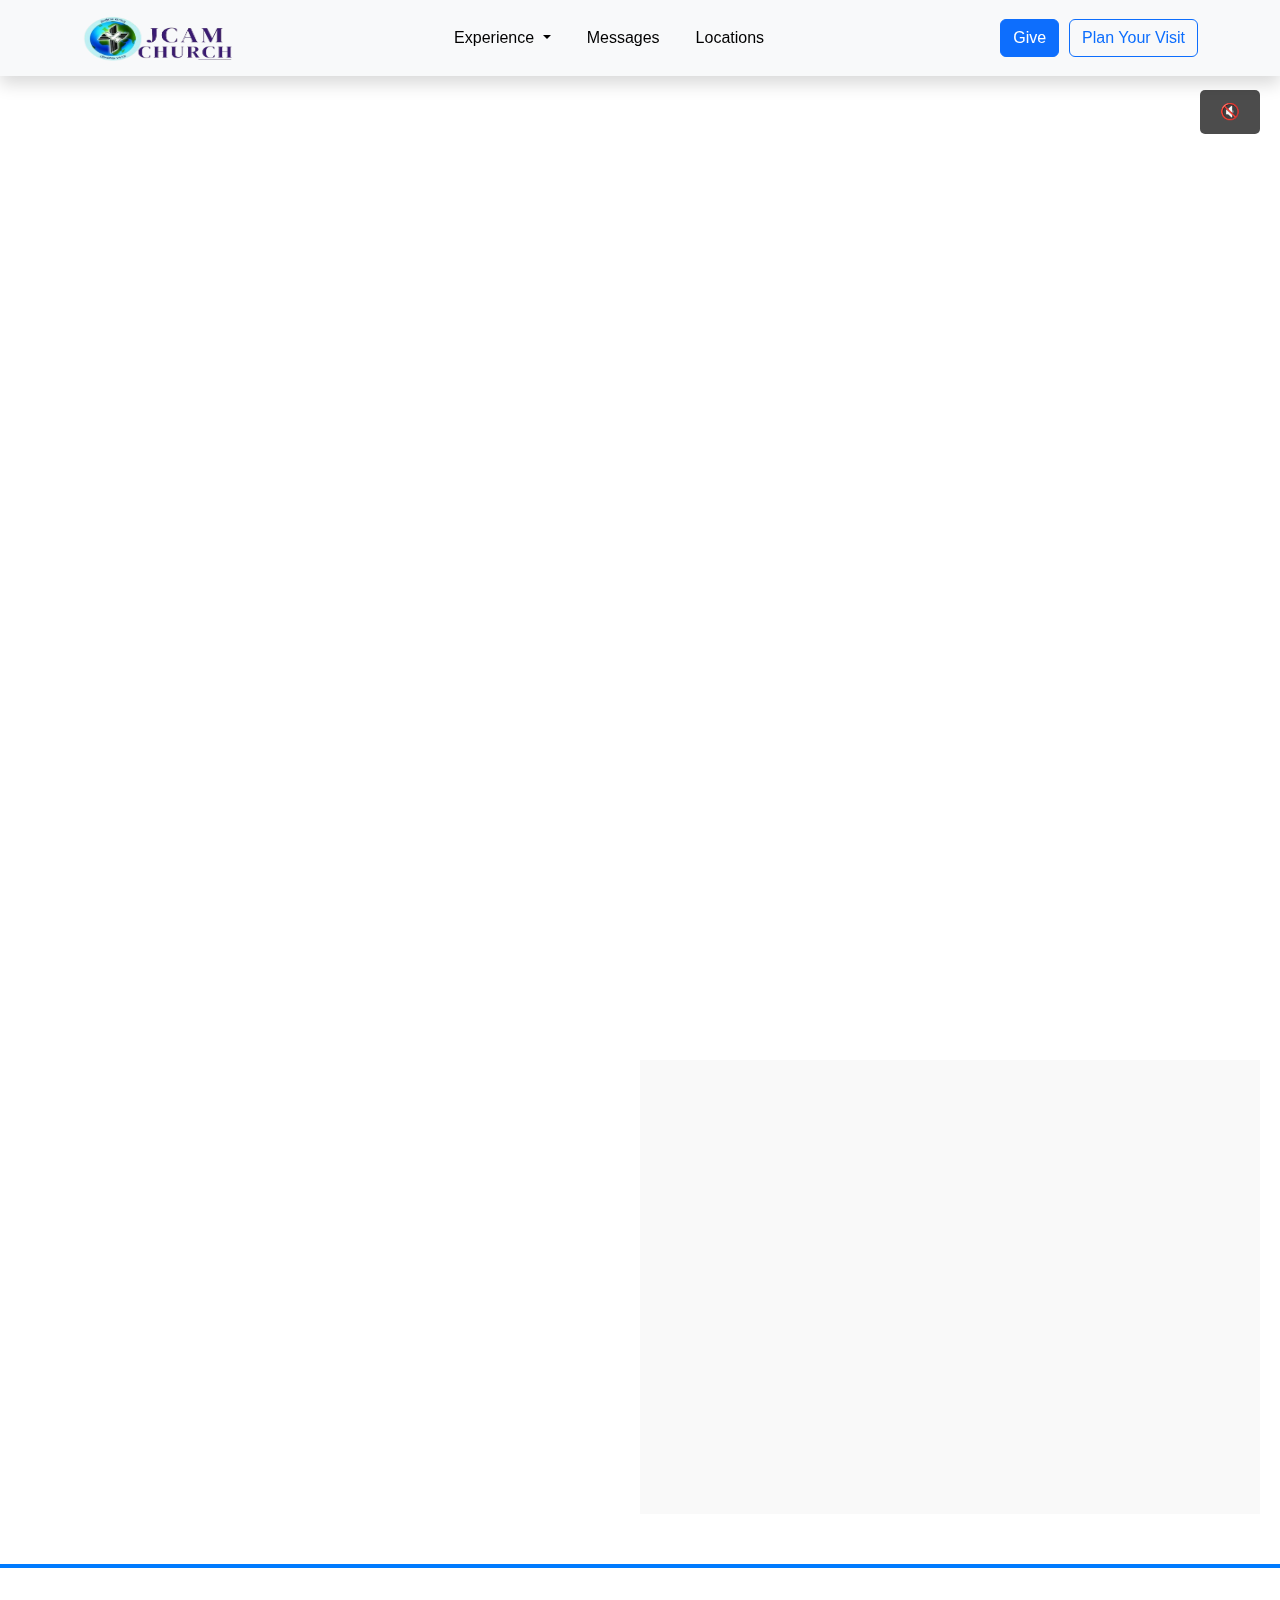
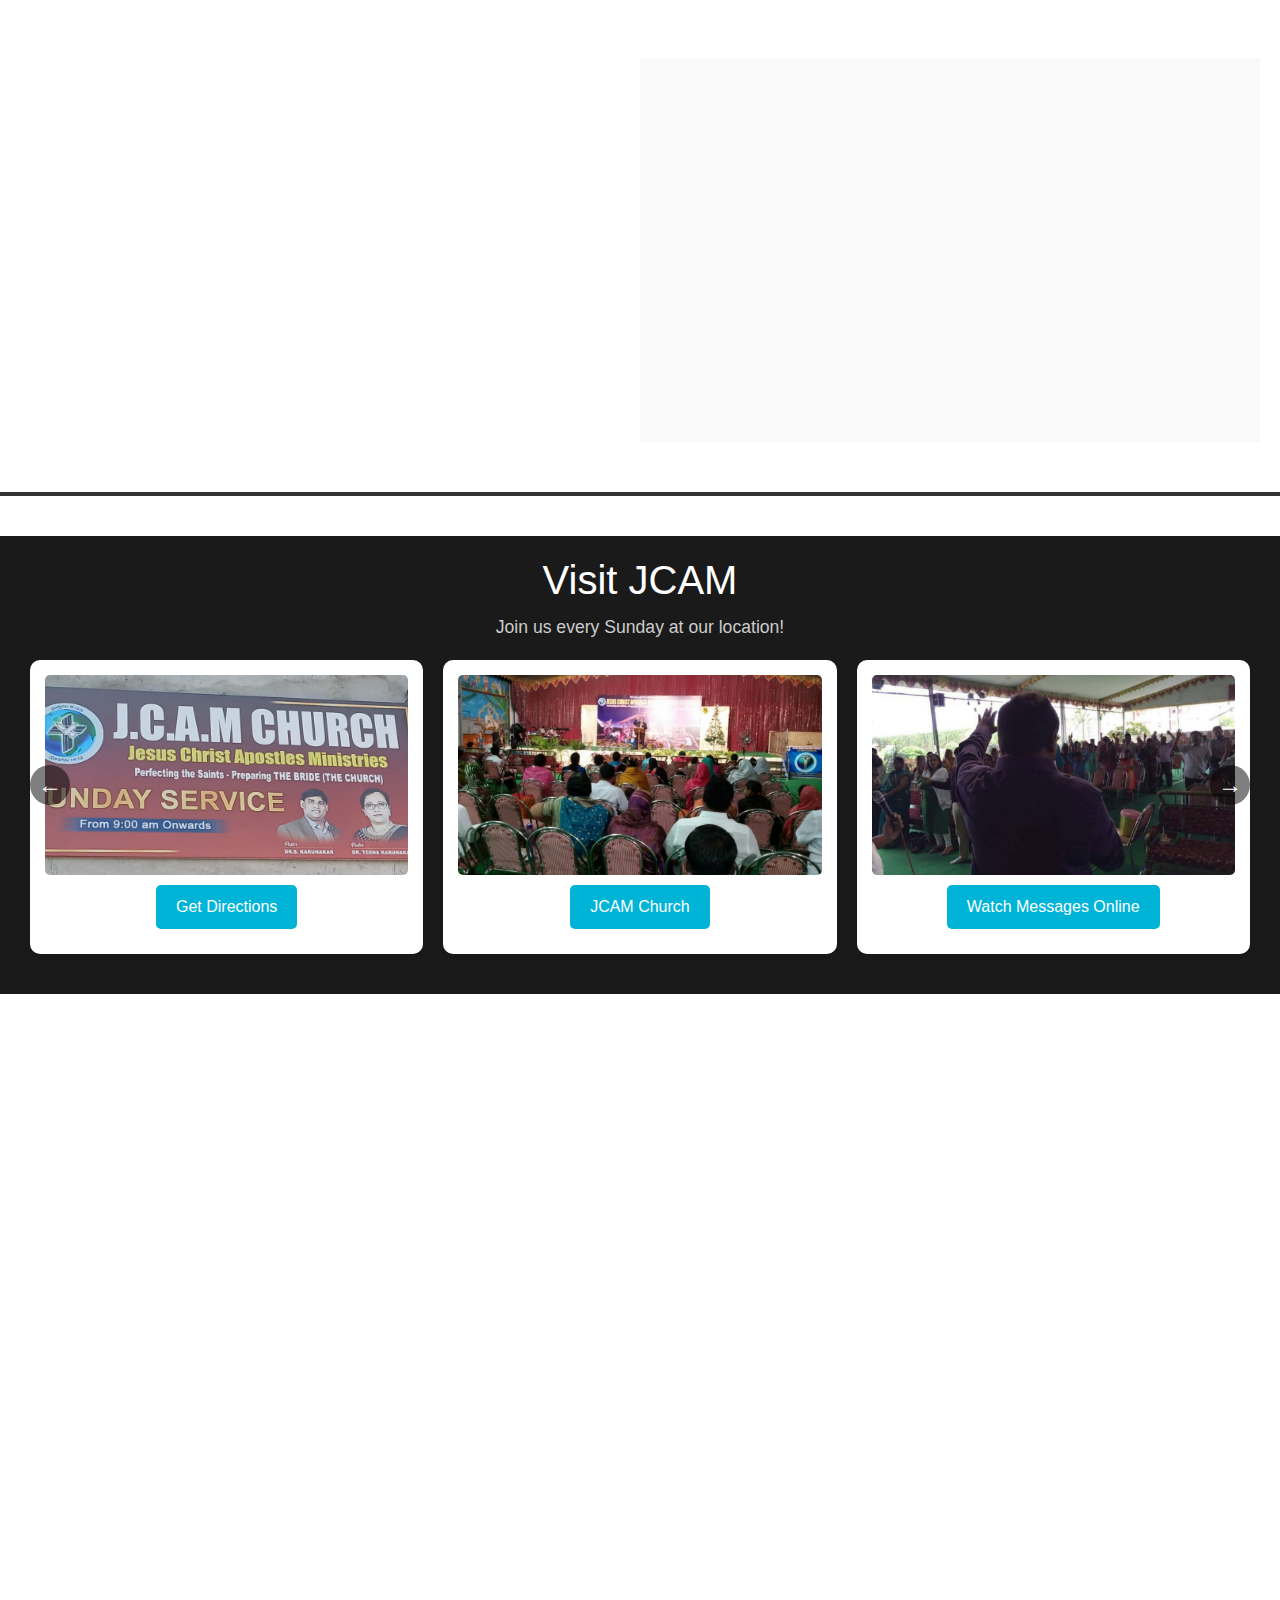
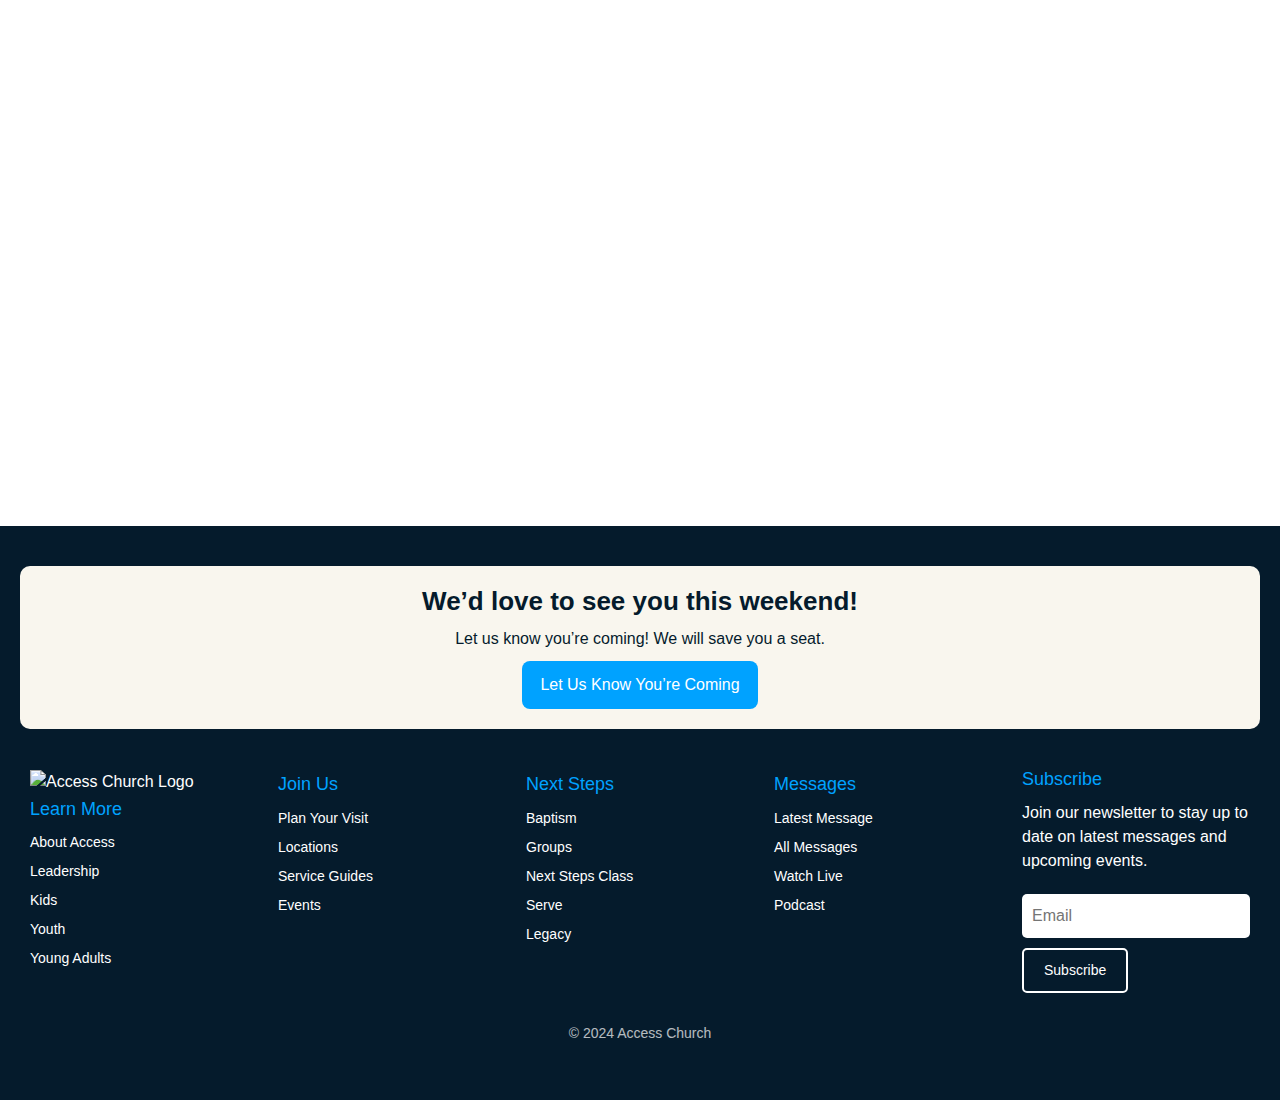
==== index.html @ 09656088 "..." ====
<!DOCTYPE html>
<html lang="en">

<head>
    <meta charset="UTF-8">
    <meta name="viewport" content="width=device-width, initial-scale=1.0">
    <title>JCAM CHURCH</title>
    <link rel="stylesheet" href="./index.css">
    <link href="https://cdn.jsdelivr.net/npm/bootstrap@5.3.0/dist/css/bootstrap.min.css" rel="stylesheet">

</head>

<body>
    <nav class="navbar navbar-expand-lg bg-light shadow fixed-top">
        <div class="container">
            <a class="navbar-brand" href="./index.html">
                <img src="./images/JCAM_CHURCH_ TRANSPARENT .png" alt="Logo">
            </a>
            <button class="navbar-toggler" type="button" data-bs-toggle="collapse" data-bs-target="#navbarNav"
                aria-controls="navbarNav" aria-expanded="false" aria-label="Toggle navigation">
                <span class="navbar-toggler-icon"></span>
            </button>
            <div class="collapse navbar-collapse" id="navbarNav">
                <ul class="navbar-nav mx-auto">
                    <li class="nav-item dropdown">
                        <a class="nav-link dropdown-toggle" href="#" id="experienceDropdown" role="button"
                            data-bs-toggle="dropdown" aria-expanded="false">
                            Experience
                        </a>
                        <ul class="dropdown-menu" aria-labelledby="experienceDropdown">
                            <li><a class="dropdown-item" href="./about.html">About</a></li>
                            <li><a class="dropdown-item" href="./what_to_expect.html">What to Except</a></li>
                            <li><a class="dropdown-item" href="./contact.html">Contact</a></li>
                            <li><a class="dropdown-item" href="./leadership.html">Leadership</a></li>
                        </ul>
                    </li>
                    <li class="nav-item">
                        <a class="nav-link" href="./messages.html">Messages</a>
                    </li>
                    <li class="nav-item">
                        <a class="nav-link" href="./locations.html">Locations</a>
                    </li>
                </ul>
                <div class="navbar-buttons d-flex">
                    <a href="#" class="btn btn-primary">Give</a>
                    <a href="./plan_to_visit.html" class="btn btn-outline-primary">Plan Your Visit</a>
                </div>
            </div>
        </div>
    </nav>





    <!-- Banner Section -->
    <!-- <header class="banner">
        <video autoplay muted loop id="background-video">
            <source src="./images/header.mp4" type="video/mp4">
            Your browser does not support the video tag.
        </video>
        <div class="banner-content">
            <h3>WELCOME TO ACCESS CHURCH</h3>
            <h1>A Church That Feels Like Home</h1>
        </div>
    </header> -->

    <header class="banner">
        <video autoplay muted loop id="background-video-large">
            <source src="./images/header.mp4" type="video/mp4">
            Your browser does not support the video tag.
        </video>

        <video autoplay muted loop id="background-video-small">
            <source src="./images/Easter.mp4" type="video/mp4">
            Your browser does not support the video tag.
        </video>

        <button id="mute-toggle">🔇</button>
    </header>

    <script>
        const videoLarge = document.getElementById('background-video-large');
        const videoSmall = document.getElementById('background-video-small');
        const muteToggleBtn = document.getElementById('mute-toggle');

        muteToggleBtn.addEventListener('click', () => {
            const isMuted = videoLarge.muted && videoSmall.muted;
            videoLarge.muted = !isMuted;
            videoSmall.muted = !isMuted;
            muteToggleBtn.textContent = isMuted ? '🔊' : '🔇';
        });
    </script>






    <section class="video-section">

        <div class="image-wrapper">
            <section class="reveal-left">
                <img src="./images/jcam 1.jpg" alt="Church Community">
            </section>
        </div>


        <div class="text-wrapper">
            <section class="reveal-top">
                <h2 style="color:#3a1a70;">Step Closer to Jesus</h2>
                <p>JCAM Church is a faith-driven community dedicated to spreading the love and teachings of Jesus
                    Christ. We
                    are a congregation of believers who come together in worship, prayer, and service, striving to make
                    a
                    meaningful impact in the lives of individuals and communities. <br> <br>

                    At JCAM, we offer a place of refuge, spiritual growth, and fellowship for all who seek God’s
                    presence.
                    Through our worship services, outreach programs, and ministry activities, we aim to strengthen
                    faith,
                    foster unity, and uplift those in need.</p>
                <a href="https://forms.gle/ZKUQ8GowsKXVprHs7"><button class="watch-btn"> Join Now</button></a>
            </section>
        </div>

    </section>

    <section class="video-section alternate">
        <div class="text-wrapper">
            <section class="reveal-bottom">   
                <h2 style="color:#3a1a70;">Grow in Faith Together at JCAM Church</h2>
                <p>oin us at JCAM Church, where we come together as a community to grow in faith, experience God’s love, and walk in His purpose. Through worship, prayer, and fellowship, we strengthen our relationship with Jesus Christ and support one another on our spiritual journey.

                    Be part of a faith-filled family. Let’s grow in Christ together!</p>


                <button class="watch-btn"><a href="https://youtu.be/_iiOuDVkZNI?si=Q4k-XThsrtsvonMu"
                        style="color: white; text-decoration:none;">Watch Now</a></button>
            </section>
        </div>
        <div class="video-wrapper">
            <section class="reveal-top">
                <video id="background-video" autoplay muted loop playsinline>
                    <source src="./images/video2.mp4" type="video/mp4">
                    Your browser does not support the video tag.
                </video>

                <button id="muted-toggle">
                    <span id="muted-icon">🔇</span>
                </button>
            </section>
        </div>

    </section>
    <script>
        document.getElementById("muted-toggle").addEventListener("click", function () {
            const video = document.getElementById("background-video");
            const mutedIcon = document.getElementById("muted-icon");

            if (video.muted) {
                video.muted = false;
                mutedIcon.textContent = '🔊';  // Unmute icon
            } else {
                video.muted = true;
                mutedIcon.textContent = '🔇';  // Mute icon
            }
        });
    </script>



    <div class="church-slider">
        <div class="church-wrapper">
            <h1 class="church-title">Visit JCAM</h1>
            <p class="church-description">Join us every Sunday at our location!</p>
            <div class="church-carousel">
                <div class="church-carousel-track">
                    <div class="church-card">
                        <img src="./images/img1.jpg" alt="North Lakeland Location">
                        <button class="church-button"> <a href="https://g.co/kgs/diBuf1r"
                                style="color: white; text-decoration:none;">Get Directions</a></button>
                    </div>
                    <div class="church-card">
                        <img src="./images/img2.jpg" alt="Bartow Location">
                        <button class="church-button">JCAM Church</button>
                    </div>
                    <div class="church-card">
                        <img src="./images/img3.jpg " alt="Online Services">
                        <button class="church-button">Watch Messages Online</button>
                    </div>
                    <div class="church-card">
                        <img src="./images/img4.jpg" alt="North Lakeland Location">
                        <button class="church-button"><a href="https://g.co/kgs/diBuf1r"
                                style="color: white; text-decoration:none;">Get Directions</a></button>
                    </div>
                </div>
                <button class="church-prev-btn">←</button>
                <button class="church-next-btn">→</button>
            </div>
        </div>
    </div>



    <script>
        document.addEventListener('DOMContentLoaded', () => {
            const track = document.querySelector('.church-carousel-track');
            const cards = document.querySelectorAll('.church-card');
            const prevBtn = document.querySelector('.church-prev-btn');
            const nextBtn = document.querySelector('.church-next-btn');
            let currentIndex = 0;
            let cardWidth = cards[0].offsetWidth + 20; // Including gap

            function updateCarousel() {
                const visibleCards = getVisibleCards();
                const maxIndex = cards.length - visibleCards;
                currentIndex = Math.max(0, Math.min(currentIndex, maxIndex));
                track.style.transform = `translateX(-${currentIndex * cardWidth}px)`;
            }

            function getVisibleCards() {
                if (window.innerWidth <= 768) return 1;
                if (window.innerWidth <= 1024) return 2;
                return 3;
            }

            function updateCardWidth() {
                cardWidth = cards[0].offsetWidth + 20; // Recalculate width on resize, including gap
                updateCarousel();
            }

            prevBtn.addEventListener('click', () => {
                currentIndex--;
                updateCarousel();
            });

            nextBtn.addEventListener('click', () => {
                currentIndex++;
                updateCarousel();
            });

            // Update card width and carousel on resize
            window.addEventListener('resize', () => {
                updateCardWidth();
            });

            // Initial setup
            updateCardWidth();
        });
    </script>




    <div class="container my-5">
        <div class="row g-4">

            <!-- Large Image (Spans 2 rows) -->

            <div class="col-md-6">
                <section class="reveal-bottom"> 
                <div class="custom-card" style="height: 500px;">
                    <img src="./images/water-baptism.jpg" alt="Baptism" class="custom-img">
                    <div class="overlay">
                        <h2>Water Baptism</h2>
                        <p>Celebrate your commitment!</p>
                        <!-- <button>Get Baptized →</button> -->
                    </div>
                </div>
                </section>  
            </div>

            <!-- Right side (2 stacked images) -->
            <div class="col-md-6">
                <section class="reveal-bottom"> 
                <div class="custom-card" style="height: 245px;">
                    <img src="./images/group.avif" alt="Group Meeting" class="custom-img">
                    <div class="overlay">
                        <!-- <h2>Join A Group</h2> -->
                        <p>Life is better together.</p>
                        <!-- <button>Find Your Group →</button> -->
                    </div>
                </div>
                </section>
                <section class="reveal-top"> 
                <div class="custom-card mt-3" style="height: 245px;">
                    <img src="./images/team.avif" alt="Team Access" class="custom-img">
                    <div class="overlay">
                        <h2>Team Access</h2>
                        <p>Find a place to serve.</p>
                        <!-- <button>Join Team Access →</button> -->
                    </div>
                </div>
                </section>
            </div>

            <!-- Left Side (Stacked Images) -->
            <div class="col-md-6">
                <section class="reveal-left"> 
                <div class="custom-card" style="height: 245px;">
                    <img src="./images/community.jpg" alt="Community Event" class="custom-img">
                    <div class="overlay">
                        <h2>Community Events</h2>
                        <p>Get involved in your city.</p>
                        <!-- <button>Explore Events →</button> -->
                    </div>
                </div>
                </section>
                <section class="reveal-top"> 
                <div class="custom-card mt-3" style="height: 245px;">
                    <video class="custom-video" autoplay>
                        <source src="./images/live.mp4" type="video/mp4">
                        Your browser does not support videos.
                    </video>
                    <div class="overlay">
                        <h2>Watch Live</h2>
                        <p>Join us for a live experience.</p>
                        <!-- <button>Watch Now →</button> -->
                    </div>
                </div>
                </section>
            </div>

            <!-- Large Image (Spans 2 rows) -->
            <div class="col-md-6">
                <section class="reveal-bottom"> 
                <div class="custom-card" style="height: 500px;">
                    <img src="./images/gathering.avif" alt="Special Gathering" class="custom-img">
                    <div class="overlay">
                        <h2>Special Gathering</h2>
                        <p>Be a part of something great.</p>
                        <!-- <button>Learn More →</button> -->
                    </div>
                </div>
                </section>
            </div>
        </div>
    </div>





    <footer class="custom-footer">
        <div class="custom-invite">
            <h2>We’d love to see you this weekend!</h2>
            <p>Let us know you’re coming! We will save you a seat.</p>
            <button class="custom-invite-btn">Let Us Know You’re Coming</button>
        </div>

        <div class="custom-footer-content">
            <div class="custom-footer-column">
                <div class="custom-footer-logo">
                    <img src="your-logo.png" alt="Access Church Logo">
                </div>
                <ul>
                    <li>
                        <h4>Learn More</h4>
                    </li>
                    <li><a href="#">About Access</a></li>
                    <li><a href="#">Leadership</a></li>
                    <li><a href="#">Kids</a></li>
                    <li><a href="#">Youth</a></li>
                    <li><a href="#">Young Adults</a></li>
                </ul>
            </div>

            <div class="custom-footer-column">
                <ul>
                    <li>
                        <h4>Join Us</h4>
                    </li>
                    <li><a href="">Plan Your Visit</a></li>
                    <li><a href="#">Locations</a></li>
                    <li><a href="#">Service Guides</a></li>
                    <li><a href="#">Events</a></li>
                </ul>
            </div>

            <div class="custom-footer-column">
                <ul>
                    <li>
                        <h4>Next Steps</h4>
                    </li>
                    <li><a href="#">Baptism</a></li>
                    <li><a href="#">Groups</a></li>
                    <li><a href="#">Next Steps Class</a></li>
                    <li><a href="#">Serve</a></li>
                    <li><a href="#">Legacy</a></li>
                </ul>
            </div>

            <div class="custom-footer-column">
                <ul>
                    <li>
                        <h4>Messages</h4>
                    </li>
                    <li><a href="#">Latest Message</a></li>
                    <li><a href="#">All Messages</a></li>
                    <li><a href="#">Watch Live</a></li>
                    <li><a href="#">Podcast</a></li>
                </ul>
            </div>

            <div class="custom-footer-column">
                <h4>Subscribe</h4>
                <p>Join our newsletter to stay up to date on latest messages and upcoming events.</p>
                <input type="email" placeholder="Email">
                <button class="custom-subscribe-btn">Subscribe</button>
            </div>
        </div>

        <p class="custom-footer-copyright">© 2024 Access Church</p>
    </footer>


    <script src="https://cdn.jsdelivr.net/npm/bootstrap@5.3.0/dist/js/bootstrap.bundle.min.js"></script>

    <script src="./scripts.js"></script>

</body>

</html>
---- index.css ----
/* General Styles */
    * {
        margin: 0;
        padding: 0;
        box-sizing: border-box;
        font-family: 'Poppins', sans-serif; /* Modern, clean font */
    }

/* Initial Hidden State */
.reveal-left {
    opacity: 0;
    transform: translateX(-100px);
    transition: opacity 0.8s ease-out, transform 0.8s ease-out;
}

.reveal-right {
    opacity: 0;
    transform: translateX(100px);
    transition: opacity 0.8s ease-out, transform 0.8s ease-out;
}

.reveal-top {
    opacity: 0;
    transform: translateY(-100px);
    transition: opacity 0.8s ease-out, transform 0.8s ease-out;
}

.reveal-bottom {
    opacity: 0;
    transform: translateY(100px);
    transition: opacity 0.8s ease-out, transform 0.8s ease-out;
}

/* Visible When in View */
.reveal-left.visible,
.reveal-right.visible,
.reveal-top.visible,
.reveal-bottom.visible {
    opacity: 1;
    transform: translateX(0) translateY(0);
}




    
    .navbar-brand img {
        height: 50px;
        width: 150px;

    }
    .nav-link {
        color: black !important;
    }
    .dropdown-menu {
        min-width: 200px;
    }
    .navbar-buttons .btn {
        margin-left: 10px;
    }
    .navbar {
        position: fixed;
        top: 0;
        width: 100%;
        z-index: 1030;
    }
    
    @media (max-width: 991px) {
        .navbar-nav {
            text-align: center;
            width: 100%;
        }
        .navbar-buttons {
            justify-content: center;
            width: 100%;
            margin-top: 10px;
        }
    }
    @media (min-width: 992px) {
        .navbar-nav .nav-item {
            margin-right: 20px;
        }
    }



    .banner {
        position: relative;
        width: 100%;
        height: 100vh;
        overflow: hidden;
        margin-top: 70px !important ;
        margin: 0;
        padding: 0;
    }
    
    #background-video-large,
    #background-video-small {
        position: absolute;
        top: 0;
        left: 0;
        width: 100%;
        height: 100%;
        object-fit: cover;
        z-index: -1;
    }
    
    #background-video-small {
        display: none; /* Hidden by default */
    }
    
    /* Show small video on smaller screens */
    @media (max-width: 768px) {
        #background-video-large {
            display: none;
        }
        #background-video-small {
            display: block;
        }
    }
    
    .banner-content {
        position: absolute;
        top: 50%;
        left: 50%;
        transform: translate(-50%, -50%);
        color: white;
        text-align: center;
        text-shadow: 3px 3px 15px rgba(0, 0, 0, 0.7);
        background: rgba(0, 0, 0, 0.5);
        padding: 20px;
        border-radius: 10px;
        z-index: 1;
    }
    
    .banner-content h3 {
        font-size: 28px;
        font-weight: bold;
    }
    
    .banner-content h1 {
        font-size: 70px;
        font-weight: 900;
        text-transform: uppercase;
    }
    #mute-toggle {
        position: absolute;
        top: 20px;
        right: 20px;
        background-color: rgba(0, 0, 0, 0.7);
        color: #fff;
        border: none;
        padding: 10px 20px;
        border-radius: 5px;
        cursor: pointer;
        font-size: 16px;
        z-index: 10;
    }

    #mute-toggle:hover {
        background-color: rgba(0, 0, 0, 0.9);
    }








   
    
    #background-video {
        width: 100%;
        height: 100%;
        object-fit: cover;
    }
    
    #muted-toggle {
        position: absolute;
        bottom: 20px;
        right: 20px;
        background: rgba(0, 0, 0, 0.7);
        color: #fff;
        border: none;
        border-radius: 50%;
        width: 50px;
        height: 50px;
        font-size: 24px;
        display: flex;
        align-items: center;
        justify-content: center;
        cursor: pointer;
        z-index: 2;
        transition: background 0.3s ease;
    }
    
    #muted-toggle:hover {
        background: rgba(0, 0, 0, 0.9);
    }
    
/* Video Section Styling */
.video-section {
    display: flex;
    align-items: center;
    justify-content: center;
    padding: 50px 20px;
    background: #fff;
    margin: 40px auto;
    max-width: 1300px;
    border-bottom: 4px solid #007bff;
    overflow: hidden;
}

.video-section.alternate {
    flex-direction: row-reverse;
    border-bottom: 4px solid #333;
}

/* Image Wrapper (for the first section) */
.image-wrapper {
    flex: 1;
    max-width: 50%;
    padding: 20px;
    position: relative;
}

.image-wrapper img {
    width: 100%;
    height: 450px; /* Matches video height */
    object-fit: cover; /* Ensures image fills space nicely */
    border-radius: 8px;
    box-shadow: 0 10px 20px rgba(0, 0, 0, 0.15);
    transition: transform 0.3s ease;
}

.image-wrapper:hover img {
    transform: scale(1.02); /* Slight zoom on hover */
}

/* Video Wrapper (for the second section) */
.video-wrapper {
    flex: 1;
    max-width: 50%;
    padding: 20px;
    position: relative;
}

.video-wrapper video {
    width: 100%;
    height: 450px;
    border: none;
    border-radius: 8px;
    box-shadow: 0 10px 20px rgba(0, 0, 0, 0.15);
    transition: transform 0.3s ease;
}

.video-wrapper:hover video {
    transform: scale(1.02);
}

/* Text Wrapper */
.text-wrapper {
    flex: 1;
    max-width: 50%;
    padding: 20px 40px;
    background: #f9f9f9;
    text-align: left;
    position: relative;
}

.text-wrapper h2 {
    font-size: 35px;
    font-weight: 700;
    color: #333;
    margin-bottom: 20px;
    line-height: 1.1;
    text-transform: uppercase;
    letter-spacing: 1px;
}
@media (max-width:768px){
    .text-wrapper h2 {
        font-size: 25px !important;
        font-weight: 700;
        color: #333;
        margin-bottom: 20px;
        line-height: 1.1;
        text-transform: uppercase;
        letter-spacing: 1px;
    } 
}

.text-wrapper p {
    font-size: 18px;
    line-height: 1.5;
    color: #666;
    margin-bottom: 30px;
}

/* Watch Button */
.watch-btn {
    background: #007bff;
    color: #fff;
    border: none;
    padding: 14px 30px;
    font-size: 18px;
    font-weight: 600;
    border-radius: 5px;
    cursor: pointer;
    text-transform: uppercase;
    transition: background 0.3s ease, box-shadow 0.3s ease;
}

.watch-btn:hover {
    background: #0056b3;
    box-shadow: 0 4px 12px rgba(0, 86, 179, 0.3);
}

.video-section.alternate .watch-btn {
    background: #333;
}

.video-section.alternate .watch-btn:hover {
    background: #1a1a1a;
    box-shadow: 0 4px 12px rgba(26, 26, 26, 0.3);
}

/* Responsive Design */
@media (max-width: 1024px) {
    .image-wrapper,
    .video-wrapper,
    .text-wrapper {
        max-width: 48%;
    }

    .text-wrapper h2 {
        font-size: 42px;
    }

    .text-wrapper p {
        font-size: 20px;
    }
}

@media (max-width: 768px) {
    .video-section,
    .video-section.alternate {
        flex-direction: column;
        padding: 30px 15px;
        border-bottom-width: 3px;
    }

    .image-wrapper,
    .video-wrapper,
    .text-wrapper {
        max-width: 100%;
        padding: 15px;
    }

    .image-wrapper img,
    .video-wrapper video {
        height: 300px;
    }

    .text-wrapper {
        text-align: center;
        background: transparent;
    }

    .text-wrapper h2 {
        font-size: 36px;
    }

    .text-wrapper p {
        font-size: 18px;
    }

    .watch-btn {
        padding: 12px 25px;
        font-size: 16px;
    }
}





.church-slider{
    font-family: Arial, sans-serif;
    background-color: #1a1a1a;
    color: #fff;
    padding: 20px;
}
.church-wrapper {
    max-width: 1300px;
    margin: 0 auto;
    text-align: center;
}

.church-title {
    font-size: 2.5rem;
    color: white;
    margin-bottom: 10px;
}

.church-description {
    font-size: 1.1rem;
    margin-bottom: 20px;
    color: #ccc;
}

.church-carousel {
    position: relative;
    overflow: hidden;
    margin: 0 auto;
    padding: 0 60px; /* Increased padding for larger screens to ensure full card visibility */
}

.church-carousel-track {
    display: flex;
    gap: 20px;
    transition: transform 0.3s ease-in-out;
}

.church-card {
    flex: 0 0 auto;
    width: 33.33%; /* 3 cards on desktop */
    background: #fff;
    border-radius: 10px;
    overflow: hidden;
    color: #000;
    padding: 15px;
    text-align: center;
    box-shadow: 0 4px 6px rgba(0, 0, 0, 0.1);
}

    .church-card img {
        width: 100%;
        height: 200px;
        object-fit: cover;
        border-radius: 5px;
    }

.church-button {
    background: #00b4d8;
    border: none;
    padding: 10px 20px;
    color: #fff;
    border-radius: 5px;
    cursor: pointer;
    margin: 10px 0;
    font-size: 1rem;
}

.church-button:hover {
    background: #0095c8;
}

.church-prev-btn, .church-next-btn {
    position: absolute;
    top: 40%;
    transform: translateY(-50%);
    background: rgba(0, 0, 0, 0.5);
    border: none;
    color: #fff;
    font-size: 1.5rem;
    /* padding: 10px; */
    cursor: pointer;
    border-radius: 50%;
    width: 40px;
    height: 40px;
    z-index: 1; /* Ensure buttons are above the cards */
}

.church-prev-btn {
    left: 10px; /* Position exactly at the left edge */
}

.church-next-btn {
    right: 10px; /* Position exactly at the right edge */
}

/* Responsive Design */
@media (max-width: 1024px) {
    .church-card {
        width: 49%; /* 2 cards on medium screens */
    }

    .church-carousel {
        padding: 0 10px; /* Adjust padding for medium screens */
    }

    .church-prev-btn {
        left: 5px;
    }

    .church-next-btn {
        right: 5px;
    }
}

@media (max-width: 768px) {
    .church-card {
        width: 100%; /* 1 card on smaller screens */
    }

    .church-carousel {
        padding: 0 10px; /* Adjust padding for smaller screens */
    }

    .church-prev-btn {
        left: 5px;
    }

    .church-next-btn {
        right: 5px;
    }

    .church-title {
        font-size: 2rem;
    }

    .church-button {
        font-size: 0.9rem;
        padding: 8px 16px;
    }
}

/* Ensure the carousel track fits within the container on larger screens */
.church-carousel-track {
    padding: 0 0 20px 0; /* Add bottom padding for better visibility */
}

/* Fine-tune for larger screens to ensure full card visibility */
@media (min-width: 1025px) {
    .church-carousel {
        padding: 0 10px; /* Ensure enough space for 3 cards and buttons */
    }

    .church-card {
        width: calc(33.33% - 13.33px); /* Adjust width to account for gap and padding */
    }
}



.custom-card {
    position: relative;
    border-radius: 12px;
    overflow: hidden;
    box-shadow: 0px 4px 10px rgba(0, 0, 0, 0.1);
}
.custom-img, .custom-video {
    width: 100%;
    height: 100%;
    object-fit: cover;
}
.overlay {
    position: absolute;
    bottom: 0;
    left: 0;
    width: 100%;
    padding: 20px;
    background: rgba(0, 0, 0, 0.5);
    color: white;
}
.overlay h2 {
    font-size: 1.5rem;
    font-weight: bold;
}
.overlay p {
    font-size: 1rem;
}
.overlay button {
    background: white;
    color: black;
    border: none;
    padding: 10px 15px;
    border-radius: 8px;
    font-weight: bold;
}
/* Get Started Button */
.get-started-btn {
    position: absolute;
    top: 10px;
    right: 10px;
    background: #007bff;
    color: white;
    border: none;
    padding: 8px 12px;
    font-size: 14px;
    border-radius: 5px;
    cursor: pointer;
    transition: 0.3s;
}

.get-started-btn:hover {
    background: #0056b3;
}






.custom-footer {
    background: #051B2C;
    color: white;
    padding: 40px 20px;
    text-align: center;
}

.custom-invite {
    background: #F9F6EE;
    color: #051B2C;
    padding: 20px;
    border-radius: 10px;
    margin-bottom: 30px;
}

.custom-invite h2 {
    font-size: 26px;
    font-weight: bold;
}

.custom-invite p {
    margin: 10px 0;
}

.custom-invite-btn {
    background: #00A2FF;
    color: white;
    border: none;
    padding: 12px 18px;
    border-radius: 8px;
    font-size: 16px;
    cursor: pointer;
}

.custom-footer-content {
    display: flex;
    flex-wrap: wrap;
    justify-content: space-around;
    text-align: left;
}

.custom-footer-column {
    flex: 1;
    min-width: 200px;
    margin: 10px;
}

.custom-footer-column h4 {
    color: #00A2FF;
    font-size: 18px;
    margin-bottom: 10px;
}

.custom-footer-column ul {
    list-style: none;
    padding: 0;
}

.custom-footer-column ul li {
    margin: 5px 0;
}

.custom-footer-column ul li a {
    color: white;
    text-decoration: none;
    font-size: 14px;
}

.custom-footer-column ul li a:hover {
    text-decoration: underline;
}

.custom-footer-column input {
    width: 100%;
    padding: 10px;
    margin-top: 5px;
    border-radius: 5px;
    border: none;
}

.custom-subscribe-btn {
    background: transparent;
    border: 2px solid white;
    color: white;
    padding: 10px 20px;
    margin-top: 10px;
    cursor: pointer;
    border-radius: 5px;
    font-size: 14px;
}

.custom-subscribe-btn:hover {
    background: white;
    color: #051B2C;
}

.custom-footer-copyright {
    margin-top: 20px;
    font-size: 14px;
    opacity: 0.7;
}

/* Responsive Design */
@media (max-width: 768px) {
    .custom-footer-content {
        flex-direction: column;
        text-align: center;
    }

    .custom-footer-column {
        min-width: 100%;
    }
}











/* Locations Page Banner */
.locations-page-banner {
    display: flex;
    margin-top: 70px !important;
    align-items: center;
    justify-content: space-between;
    padding: 50px 8%;
    background: #f8f9fa;
    min-height: 80vh;
}

/* Text Content */
.locations-text {
    max-width: 500px;
}

.locations-text h1 {
    font-size: 5rem;
    font-weight: bold;
    color: #0c1638;
}
@media (max-width:425px){
    .locations-text h1 {
        font-size: 2rem;
        font-weight: bold;
        color: #0c1638;
    }
    .locations-text p {
        font-size: 1rem !important;
        color: #444;
        margin-top: 10px;
    }
}

.locations-text p {
    font-size: 2.2rem;
    color: #444;
    margin-top: 10px;
}

/* Image Styling */
.locations-image img {
    width: 600px;
    height: auto;
    border-radius: 12px;
    box-shadow: 5px 5px 15px rgba(0, 0, 0, 0.2);
}

/* Responsive Design */
@media (max-width: 1024px) {
    .locations-page-banner {
        flex-direction: column;
        text-align: center;
        padding: 40px 5%;
    }

    .locations-text {
        max-width: 100%;
    }

    .locations-image img {
        width: 90%;
        margin-top: 20px;
    }
}



/* Locations Section */
.locations-next-section {
    padding: 60px 8%;
    background: #fff;
}

/* Location Container */
.location-container {
    display: flex;
    justify-content: center;
    align-items: center;
}

/* Location Card */
.location-card {
    display: flex;
    background: #f9f9f9;
    border-radius: 12px;
    box-shadow: 5px 5px 20px rgba(0, 0, 0, 0.1);
    width: 100%;
    max-width: 1300px;
    overflow: hidden;
}

/* Image Styling */
.location-image {
    flex: 1;
}

.location-image img {
    width: 100%;
    height: 100%;
    object-fit: cover;
}

/* Location Details */
.location-details {
    flex: 1;
    padding: 30px;
    text-align: left;
    display: flex;
    flex-direction: column;
    justify-content: center;
}

.location-name {
    font-size: 1.8rem;
    color: #009fe3;
    font-weight: bold;
    margin-bottom: 10px;
}

.location-time,
.location-address {
    font-size: 1.1rem;
    color: #444;
    margin-bottom: 15px;
}

/* Button */
.location-btn {
    display: inline-block;
    padding: 10px 25px;
    font-size: 1rem;
    width: 160px;
    font-weight: bold;
    color: #fff;
    background: #071c2c;
    text-decoration: none;
    border-radius: 5px;
    transition: background 0.3s ease;
}

.location-btn:hover {
    background: #0056b3;
}

/* Speech Highlights Section */
.speech-highlights {
    margin-top: 50px;
    text-align: center;
}

.speech-highlights h2 {
    font-size: 2rem;
    color: #009fe3;
    margin-bottom: 20px;
}

.speech-images {
    display: flex;
    gap: 20px;
    justify-content: center;
    flex-wrap: wrap;
}

.speech-images img {
    width: 100%;
    max-width: 300px;
    border-radius: 10px;
    box-shadow: 5px 5px 15px rgba(0, 0, 0, 0.2);
    object-fit: cover;
}

/* Responsive Design */
@media (max-width: 768px) {
    .location-card {
        flex-direction: column;
    }

    .location-image img {
        max-height: 300px;
    }

    .speech-images img {
        max-width: 100%;
    }
}






.sermon-section {
    margin-top: 70px;
    padding: 50px 5%; /* Added 5% padding for spacing on small screens */
    text-align: center;
    background-color: #f9f9f9;
}

.sermon-title {
    font-size: 2.5rem;
    color: #333;
    font-weight: bold;
}

.sermon-speaker {
    font-size: 1.2rem;
    color: #666;
    margin-bottom: 20px;
}

.video-container {
    position: relative;
    width: 100%;
    max-width: 700px;
    margin: 0 auto;
    aspect-ratio: 16 / 9; /* Maintains perfect video aspect ratio */
    border-radius: 10px;
    overflow: hidden; /* Ensures no content spills out */
}

.video-container video {
    width: 100%;
    height: 100%;
    object-fit: cover; /* Ensures video scales properly without distortion */
}

.sermon-description {
    margin-top: 20px;
    font-size: 1.1rem;
    color: #444;
    max-width: 700px;
    margin-left: auto;
    margin-right: auto;
}

/* Responsive Adjustments */
@media (max-width: 768px) {
    .sermon-title {
        font-size: 2rem;
    }

    .sermon-speaker {
        font-size: 1rem;
    }

    .sermon-description {
        font-size: 1rem;
        padding: 0 10px; /* Padding for better readability on small screens */
    }
}

@media (max-width: 480px) {
    .sermon-title {
        font-size: 1.8rem;
    }

    .video-container {
        border-radius: 5px; /* Softer corners for smaller screens */
    }
}







#video3 {
    width: 100%;
    height: 100%;
    object-fit: cover;
}

#mute-toggle-3 {
    position: absolute;
    bottom: 20px;
    right: 20px;
    background: rgba(0, 0, 0, 0.7);
    color: #fff;
    border: none;
    border-radius: 50%;
    width: 50px;
    height: 50px;
    font-size: 24px;
    display: flex;
    align-items: center;
    justify-content: center;
    cursor: pointer;
    z-index: 2;
    transition: background 0.3s ease;
}

#mute-toggle-3:hover {
    background: rgba(0, 0, 0, 0.9);
}
  .messages-series {
    padding: 50px 0;
    text-align: center;
    background: #fff;
  }
  
  .section-title {
    font-size: 2rem;
    color: #333;
    margin-bottom: 30px;
  }
  
  .messages-grid {
    display: grid;
    grid-template-columns: repeat(auto-fit, minmax(300px, 1fr));
    gap: 20px;
    max-width: 1000px;
    margin: auto;
  }
  
  .message-card {
    background: #f5f5f5;
    padding: 15px;
    border-radius: 10px;
    transition: transform 0.3s;
  }
  
  .message-card img {
    width: 100%;
    border-radius: 10px;
  }
  
  .message-card h3 {
    font-size: 1.2rem;
    color: #222;
    margin-top: 10px;
  }
  
  .message-card p {
    font-size: 1rem;
    color: #666;
  }
  
  .message-card:hover {
    transform: scale(1.05);
  }
  




  /* About Banner */
.about-banner {
    margin-top: 100px !important;
    display: flex;
    justify-content: space-between;
    align-items: center;
    padding: 50px 20px;
    max-width: 1300px;
    margin: 0 auto;
    background-color: #fff;
}

/* About Content */
.about-content {
    flex: 1;
    padding-right: 40px;
}

.about-title {
    font-size: 4.5rem; /* Large, bold title like in the image */
    color: #1a1a1a; /* Dark gray/black text */
    margin-bottom: 20px;
    font-weight: bold;
}

.about-description {
    font-size: 1.5rem;
    color: #333;
    line-height: 1.6;
    margin-bottom: 30px;
    max-width: 500px;
}

/* About Button */
.about-button {
    background: #00b4d8; /* Blue button matching the image */
    border: none;
    padding: 12px 30px;
    color: #fff;
    border-radius: 5px;
    font-size: 16px;
    font-weight: bold;
    cursor: pointer;
    transition: background 0.3s ease;
}

.about-button:hover {
    background: #0095c8; /* Slightly darker blue on hover */
}

/* About Image */
.about-image {
    flex: 1;
    display: flex;
    justify-content: center;
}

.about-image-img {
    width: 100%;
    max-width: 500px; /* Adjust based on your image size */
    height: auto;
    border-radius: 10px; /* Rounded corners like in the image */
    object-fit: cover;
}

/* Responsive Design */
@media (max-width: 1024px) {
    .about-banner {
        padding: 30px 15px;
        flex-direction: column;
        text-align: center;
    }

    .about-content {
        padding-right: 0;
        margin-bottom: 20px;
    }

    .about-title {
        font-size: 2.5rem;
    }

    .about-description {
        max-width: 100%;
    }

    .about-image {
        width: 100%;
        max-width: 400px; /* Smaller image on medium screens */
    }
}

@media (max-width: 768px) {
    .about-banner {
        padding: 20px 10px;
    }

    .about-title {
        font-size: 2rem;
    }

    .about-description {
        font-size: 1rem;
    }

    .about-button {
        padding: 10px 20px;
        font-size: 14px;
    }

    .about-image {
        max-width: 300px; /* Smaller image on small screens */
    }
}


/* About Pastors Section */
.about-pastors {
    display: flex;
    justify-content: space-between;
    align-items: center;
    padding: 50px 20px;
    padding-left: 120px;
    padding-right: 80px;
    /* max-width: 1400px; */
    margin: 0 auto;
    background-color: #1a1a1a; /* Dark background */
    color: #fff; /* White text for contrast */
}

/* Pastors Image */
.about-pastors-image {
    /* flex: 1; */
    padding-right: 40px;
}

.about-pastors-img {
    width: 100%;
    max-width: 500px; /* Adjust based on your image size */
    height: auto;
    border-radius: 10px; /* Rounded corners like in the image */
    object-fit: cover;
}

/* Pastors Content */
.about-pastors-content {
    /* flex: 1; */
}

.about-pastors-subtitle {
    font-size: 1rem;
    color: #00b4d8; /* Light blue for subtitle */
    margin-bottom: 10px;
    text-transform: uppercase;
    font-weight: bold;
}

.about-pastors-title {
    font-size: 2.5rem; /* Large, bold title */
    color: #fff;
    margin-bottom: 20px;
    font-weight: bold;
}

.about-pastors-description {
    font-size: 1rem;
    color: #ccc; /* Light gray for description */
    line-height: 1.6;
    margin-bottom: 20px;
    max-width: 500px;
}

.about-pastors-signature {
    font-size: 1.2rem;
    color: #fff;
    font-family: 'Pacifico', cursive; /* Or a similar cursive font for signature */
    margin-bottom: 20px;
    font-style: italic;
}

/* Pastors Social */
.about-pastors-social {
    margin-top: 20px;
}

.about-pastors-social-title {
    font-size: 1rem;
    color: #fff;
    margin-bottom: 10px;
    font-weight: bold;
}

.about-pastors-social-icons {
    display: flex;
    gap: 10px;
    margin-bottom: 15px;
}

.about-pastors-social-icons a {
    color: #fff;
    font-size: 1.2rem;
    text-decoration: none;
    transition: color 0.3s ease;
}

.about-pastors-social-icons a:hover {
    color: #00b4d8; /* Light blue on hover */
}

/* Responsive Design */
@media (max-width: 1024px) {
    .about-pastors {
        padding: 30px 15px;
        flex-direction: column;
        text-align: center;
    }

    .about-pastors-image {
        padding-right: 0;
        margin-bottom: 20px;
    }

    .about-pastors-img {
        max-width: 400px; /* Smaller image on medium screens */
    }

    .about-pastors-description {
        max-width: 100%;
    }
}

@media (max-width: 768px) {
    .about-pastors {
        padding: 20px 10px;
    }

    .about-pastors-title {
        font-size: 2rem;
    }

    .about-pastors-description {
        font-size: 0.9rem;
    }

    .about-pastors-img {
        max-width: 300px; /* Smaller image on small screens */
    }

    .about-pastors-signature {
        font-size: 1rem;
    }

    .about-pastors-social-title {
        font-size: 0.9rem;
    }

    .about-pastors-social-icons a {
        font-size: 1rem;
    }
}


.about-next-step {
    padding: 80px 20px;
    background: linear-gradient(135deg, #ffffff 0%, #f0f4f8 100%);
}

.about-next-step-grid {
    max-width: 1200px;
    margin: 0 auto;
    display: grid;
    grid-template-columns: 2fr 1fr;
    gap: 30px;
}

.about-next-step-card {
    background: white;
    border-radius: 12px;
    overflow: hidden;
    box-shadow: 0 4px 15px rgba(0, 0, 0, 0.1);
    transition: transform 0.3s ease;
}

.about-next-step-card:hover {
    transform: translateY(-5px);
}

.card-image {
    width: 100%;
    height: 250px;
}

.about-next-step-img {
    width: 100%;
    height: 100%;
    object-fit: cover;
}

.card-content {
    padding: 30px;
}

.about-next-step-title {
    font-size: 2.2rem;
    color: #1a1a1a;
    margin-bottom: 15px;
    font-weight: 600;
    line-height: 1.2;
}

.about-next-step-description {
    font-size: 1rem;
    color: #555;
    line-height: 1.7;
    margin-bottom: 20px;
}

.about-next-step-note {
    font-size: 1rem;
    color: #777;
    line-height: 1.6;
    font-style: italic;
    position: relative;
}

.about-next-step-note:before {
    content: '“';
    font-size: 2rem;
    color: #007bff;
    position: absolute;
    left: -20px;
    top: -10px;
}

.about-next-step-note:after {
    content: '”';
    font-size: 2rem;
    color: #007bff;
}

.about-next-step-button {
    padding: 12px 35px;
    background: linear-gradient(45deg, #007bff, #00b4d8);
    color: white;
    border: none;
    border-radius: 25px;
    font-size: 1rem;
    font-weight: 500;
    cursor: pointer;
    transition: all 0.3s ease;
}

.about-next-step-button:hover {
    background: linear-gradient(45deg, #0056b3, #0096c7);
    box-shadow: 0 2px 10px rgba(0, 123, 255, 0.3);
}

/* Responsive Design */
@media (max-width: 900px) {
    .about-next-step-grid {
        grid-template-columns: 1fr;
        gap: 20px;
    }
    
    .card-image {
        height: 200px;
    }
    
    .about-next-step-title {
        font-size: 1.8rem;
    }
}

@media (max-width: 600px) {
    .about-next-step {
        padding: 40px 15px;
    }
    
    .card-content {
        padding: 20px;
    }
}



/* About History Section */
.about-history {
    padding: 50px 20px;
    max-width: 1400px;
    margin: 0 auto;
    background-color: #00b4d8; /* Blue background like in the image */
    color: #fff; /* White text for contrast */
}

/* History Container */
.about-history-container {
    text-align: center;
}

/* History Title */
.about-history-title {
    font-size: 2.5rem;
    font-weight: bold;
    margin-bottom: 40px;
    color: #fff;
    text-transform: uppercase;
}

/* History Grid */
.about-history-grid {
    display: grid;
    grid-template-columns: repeat(auto-fit, minmax(300px, 1fr));
    gap: 40px;
    padding: 20px;
}

/* History Card */
.about-history-card {
    background-color: rgba(255, 255, 255, 0.1); /* Subtle white overlay for contrast */
    border-radius: 15px; /* More rounded corners for a modern look */
    overflow: hidden;
    box-shadow: 0 4px 15px rgba(0, 0, 0, 0.2); /* Soft shadow for depth */
    transition: transform 0.3s ease, box-shadow 0.3s ease;
}

.about-history-card:hover {
    transform: translateY(-5px); /* Slight lift on hover for interactivity */
    box-shadow: 0 6px 20px rgba(0, 0, 0, 0.3);
}

/* History Image */
.about-history-img {
    width: 100%;
    height: 200px; /* Fixed height for consistency */
    object-fit: cover;
    border-bottom: 2px solid rgba(255, 255, 255, 0.2); /* Subtle border for separation */
}

/* History Content */
.about-history-content {
    padding: 20px;
    text-align: left;
}

/* History Year */
.about-history-year {
    font-size: 1.5rem;
    font-weight: bold;
    margin-bottom: 10px;
    color: #fff;
}

/* History Text */
.about-history-text {
    font-size: 1rem;
    line-height: 1.6;
    color: #fff;
}

/* Responsive Design */
@media (max-width: 1024px) {
    .about-history {
        padding: 30px 15px;
    }

    .about-history-title {
        font-size: 2rem;
    }

    .about-history-grid {
        grid-template-columns: repeat(auto-fit, minmax(250px, 1fr));
        gap: 30px;
    }

    .about-history-img {
        height: 180px;
    }

    .about-history-year {
        font-size: 1.3rem;
    }

    .about-history-text {
        font-size: 0.9rem;
    }
}

@media (max-width: 768px) {
    .about-history {
        padding: 20px 10px;
    }

    .about-history-title {
        font-size: 1.5rem;
    }

    .about-history-grid {
        grid-template-columns: 1fr; /* Stack cards vertically on small screens */
        gap: 20px;
    }

    .about-history-img {
        height: 150px;
    }

    .about-history-year {
        font-size: 1.1rem;
    }

    .about-history-text {
        font-size: 0.8rem;
    }
}



/* About Beliefs Section */
.about-beliefs {
    padding: 50px 0; /* Full-width padding, no max-width */
    background-color: #f5f1e6; /* Beige background like in the image */
    color: #1a1a1a; /* Dark gray/black text */
    width: 100%; /* Ensure full width */
}

/* Beliefs Wrapper */
.about-beliefs-wrapper {
    padding: 0 20px; /* Maintain some horizontal padding */
    text-align: center;
}

/* Beliefs Title */
.about-beliefs-title {
    font-size: 3rem; /* Large, bold title like in the image */
    font-weight: bold;
    margin-bottom: 40px;
    color: #1a1a1a;
}

/* Beliefs Grid */
.about-beliefs-grid {
    display: grid;
    grid-template-columns: repeat(2, 1fr); /* Two columns on desktop */
    gap: 20px;
    padding: 0 20px;
    max-width: 100%; /* Ensure grid doesn’t exceed viewport */
}

/* Beliefs Item */
.about-beliefs-item {
    border-bottom: 1px solid #1a1a1a; /* Subtle dark gray border like in the image */
    padding: 15px 0;
    transition: border-color 0.3s ease;
    cursor: pointer; /* Indicate clickable items */
}

.about-beliefs-item:hover {
    border-bottom: 1px solid #007bff; /* Light blue on hover for interactivity */
}

/* Beliefs Heading */
.about-beliefs-heading {
    font-size: 1.2rem;
    font-weight: bold;
    margin-bottom: 10px;
    color: #1a1a1a;
}

/* Beliefs Description */
.about-beliefs-description {
    font-size: 1rem;
    color: #333;
    line-height: 1.6;
    margin-top: 10px;
    max-width: 100%;
    transition: opacity 0.3s ease, max-height 0.3s ease;
}

.about-beliefs-description.hidden {
    display: none; /* Initially hide descriptions */
    opacity: 0;
    max-height: 0;
}

.about-beliefs-description.visible {
    display: block; /* Show descriptions when clicked */
    opacity: 1;
    max-height: 200px; /* Adjust based on content height */
}

/* Responsive Design */
@media (max-width: 1024px) {
    .about-beliefs {
        padding: 30px 0;
    }

    .about-beliefs-title {
        font-size: 2.5rem;
    }

    .about-beliefs-grid {
        grid-template-columns: 1fr; /* Single column on medium screens */
        gap: 15px;
    }

    .about-beliefs-heading {
        font-size: 1.1rem;
    }

    .about-beliefs-description {
        font-size: 0.9rem;
    }
}

@media (max-width: 768px) {
    .about-beliefs {
        padding: 20px 0;
    }

    .about-beliefs-title {
        font-size: 2rem;
    }

    .about-beliefs-grid {
        gap: 10px;
        padding: 0 10px;
    }

    .about-beliefs-heading {
        font-size: 1rem;
    }

    .about-beliefs-description {
        font-size: 0.8rem;
    }
}






.pageContainer {
    font-family: Arial, sans-serif;
    margin: 0;
    padding: 20px 5%; /* Adds space on the left and right */
    width: 100%;
    box-sizing: border-box; /* Ensures padding doesn't increase width */
    display: flex;
    flex-wrap: wrap;
    background-color: #f9f9f9;
}

.infoSection {
    padding: 20px;
    text-align: left;
    flex: 1;
    min-width: 250px;
}

.officeTitle {
    color: #1a73e8;
    font-size: 2.5em;
    margin-bottom: 10px;
}

.locationInfo, .hoursInfo {
    display: flex;
    align-items: center;
    background-color: #e8f0fe;
    padding: 10px;
    margin-bottom: 10px;
    border-radius: 5px;
}

.locationIcon, .calendarIcon {
    margin-right: 10px;
}

.additionalInfo {
    margin-bottom: 20px;
}

.additionalInfo p {
    font-size: 1em;
    color: #333;
    line-height: 1.5;
}

.socialLinks {
    margin-top: 20px;
}

.socialLinks h3 {
    font-size: 1.2em;
    margin-bottom: 10px;
}

.socialLinks .socialIcon {
    font-size: 1.5em;
    margin-right: 10px;
    text-decoration: none;
    color: #1a73e8;
}

.socialLinks .socialIcon:hover {
    color: #0d47a1;
}

.contactForm {
    padding: 20px;
    background-color: #fff;
    border-radius: 5px;
    box-shadow: 0 0 10px rgba(0, 0, 0, 0.1);
    flex: 1;
    min-width: 300px;
    margin-left: 20px;
}

.contactTitle {
    color: #1a73e8;
    font-size: 2.5em;
    margin-bottom: 20px;
}

.formGroup {
    margin-bottom: 15px;
}

.formGroup label {
    display: block;
    color: #757575;
    margin-bottom: 5px;
}

.nameFields {
    display: flex;
    gap: 10px;
}

.nameFields input, .formGroup input, .formGroup textarea {
    width: 100%;
    padding: 10px;
    border: 1px solid #ccc;
    border-radius: 4px;
    box-sizing: border-box;
}

.nameFields input {
    width: 50%;
}

.formGroup textarea {
    height: 100px;
    resize: vertical;
}

.captchaSection {
    display: flex;
    align-items: center;
    margin-bottom: 20px;
}

.captchaSection input {
    margin-right: 10px;
}

.recaptcha {
    color: #1a73e8;
    margin-left: 10px;
}

.submitButton {
    background-color: #000;
    color: #fff;
    padding: 10px 20px;
    border: none;
    border-radius: 4px;
    cursor: pointer;
    width: 100%;
}

.submitButton:hover {
    background-color: #333;
}

.privacyTerms {
    margin-top: 10px;
    text-align: center;
    font-size: 0.9em;
}

.privacyTerms a {
    color: #1a73e8;
    text-decoration: none;
}

.privacyTerms a:hover {
    text-decoration: underline;
}

.contactDetails {
    margin-top: 20px;
    text-align: center;
}

.emailInfo, .phoneInfo {
    background-color: #e8f0fe;
    padding: 10px;
    margin-bottom: 10px;
    border-radius: 5px;
    display: flex;
    align-items: center;
    justify-content: center;
}

.emailIcon, .phoneIcon {
    margin-right: 10px;
}

/* Responsive Design */
@media (max-width: 768px) {
    .pageContainer {
        flex-direction: column;
        padding: 10px 5%;
    }

    .contactForm {
        margin-left: 0;
        margin-top: 20px;
    }

    .officeTitle, .contactTitle {
        font-size: 2em;
    }

    .nameFields {
        flex-direction: column;
    }

    .nameFields input {
        width: 100%;
    }
}

@media (max-width: 480px) {
    .officeTitle, .contactTitle {
        font-size: 1.5em;
    }

    .formGroup label {
        font-size: 0.9em;
    }

    .contactForm, .infoSection {
        padding: 10px;
    }

    .socialLinks .socialIcon {
        font-size: 1.2em;
    }
}





.faqContainer {
    font-family: Arial, sans-serif;
    margin: 0;
    padding: 20px 5%; /* Consistent spacing on left and right */
    width: 100%;
    box-sizing: border-box;
    background-color: #f9f9f9;
}

.faqTitle {
    color: #000;
    font-size: 2.5em;
    margin-bottom: 20px;
}

.faqItem {
    margin-bottom: 10px;
}

.faqQuestion {
    background: none;
    border: none;
    width: 100%;
    text-align: left;
    font-size: 1.2em;
    font-weight: bold;
    padding: 10px 0;
    border-bottom: 1px solid #ccc;
    display: flex;
    justify-content: space-between;
    align-items: center;
    cursor: pointer;
}

.faqQuestion:hover {
    color: #1a73e8;
}

.faqArrow {
    font-size: 0.8em;
}

.faqAnswer {
    display: none; /* Hidden by default */
    padding: 10px 0;
    font-size: 1em;
    color: #333;
    line-height: 1.5;
}

.faqAnswer.active {
    display: block; /* Shown when active */
}

.learnMoreSection {
    margin-top: 40px;
    text-align: center;
}

.learnMoreTitle {
    font-size: 2em;
    margin-bottom: 10px;
}

.learnMoreSection p {
    font-size: 1em;
    color: #333;
    margin: 5px 0;
}

.contactButton {
    display: inline-block;
    margin-top: 20px;
    padding: 10px 20px;
    background-color: #1a73e8;
    color: #fff;
    text-decoration: none;
    border-radius: 5px;
    border: 1px solid #1a73e8;
}

.contactButton:hover {
    background-color: #fff;
    color: #1a73e8;
}

/* Responsive Design */
@media (max-width: 768px) {
    .faqContainer {
        padding: 10px 5%;
    }

    .faqTitle {
        font-size: 2em;
    }

    .faqQuestion {
        font-size: 1.1em;
    }

    .learnMoreTitle {
        font-size: 1.5em;
    }

    .learnMoreSection p {
        font-size: 0.9em;
    }
}

@media (max-width: 480px) {
    .faqTitle {
        font-size: 1.5em;
    }

    .faqQuestion {
        font-size: 1em;
    }

    .faqAnswer {
        font-size: 0.9em;
    }

    .learnMoreTitle {
        font-size: 1.2em;
    }

    .contactButton {
        padding: 8px 15px;
        font-size: 0.9em;
    }
}






.teamContainer {
    font-family: Arial, sans-serif;
    margin: 0;
    padding: 20px 5%; /* 5% gap on left and right */
    width: 100%;
    box-sizing: border-box;
     /* Blue background to match the image */
    color: #fff;
}

.teamTitle {
    font-size: 2.5em;
    margin-bottom: 20px;
    text-align: center;
    text-transform: uppercase;
    position: relative;
    color: black;
}

.teamTitle::after {
    content: '';
    position: absolute;
    bottom: -10px;
    left: 50%;
    transform: translateX(-50%);
    width: 50px;
    height: 4px;
    background-color: black;
}

.teamGrid {
    display: grid;
    grid-template-columns: repeat(4, 1fr);
    gap: 20px;
    max-width: 1200px;
    margin: 0 auto;
}

.teamMember {
    text-align: center;
    background-color: rgba(255, 255, 255, 0.1);
    border-radius: 8px;
    padding: 10px;
    transition: transform 0.3s ease, box-shadow 0.3s ease;
    opacity: 0;
    animation: fadeIn 0.5s forwards;
    animation-delay: calc(var(--order) * 0.2s);
}

.teamMember:hover {
    transform: translateY(-5px);
    box-shadow: 0 5px 15px rgba(0, 0, 0, 0.2);
}

.teamMember:nth-child(1) { --order: 1; }
.teamMember:nth-child(2) { --order: 2; }
.teamMember:nth-child(3) { --order: 3; }
.teamMember:nth-child(4) { --order: 4; }
.teamMember:nth-child(5) { --order: 5; }
.teamMember:nth-child(6) { --order: 6; }
.teamMember:nth-child(7) { --order: 7; }
.teamMember:nth-child(8) { --order: 8; }

.memberPhoto {
    width: 100%;
    height: auto;
    border-radius: 8px;
    margin-bottom: 10px;
}

.memberInfo {
    padding: 0 10px;
}

.memberName {
    font-size: 1.2em;
    font-weight: bold;
    margin-bottom: 5px;
    color: black;
}

.memberRole {
    font-size: 1em;
    color:grey;
    margin-bottom: 5px;
}

.memberEmail {
    font-size: 0.9em;
    color: #bbdefb;
    margin: 0;
    text-decoration: underline;
}

.memberEmail:hover {
    color: #fff;
}

/* Animation for fade-in effect */
@keyframes fadeIn {
    from {
        opacity: 0;
        transform: translateY(20px);
    }
    to {
        opacity: 1;
        transform: translateY(0);
    }
}

/* Responsive Design */
@media (max-width: 1024px) {
    .teamGrid {
        grid-template-columns: repeat(3, 1fr);
    }
}

@media (max-width: 768px) {
    .teamContainer {
        padding: 10px 5%;
    }

    .teamGrid {
        grid-template-columns: repeat(2, 1fr);
    }

    .teamTitle {
        font-size: 2em;
    }

    .memberName {
        font-size: 1.1em;
    }

    .memberRole, .memberEmail {
        font-size: 0.9em;
    }
}

@media (max-width: 480px) {
    .teamGrid {
        grid-template-columns: 1fr;
    }

    .teamTitle {
        font-size: 1.5em;
    }

    .memberName {
        font-size: 1em;
    }

    .memberRole, .memberEmail {
        font-size: 0.8em;
    }
}
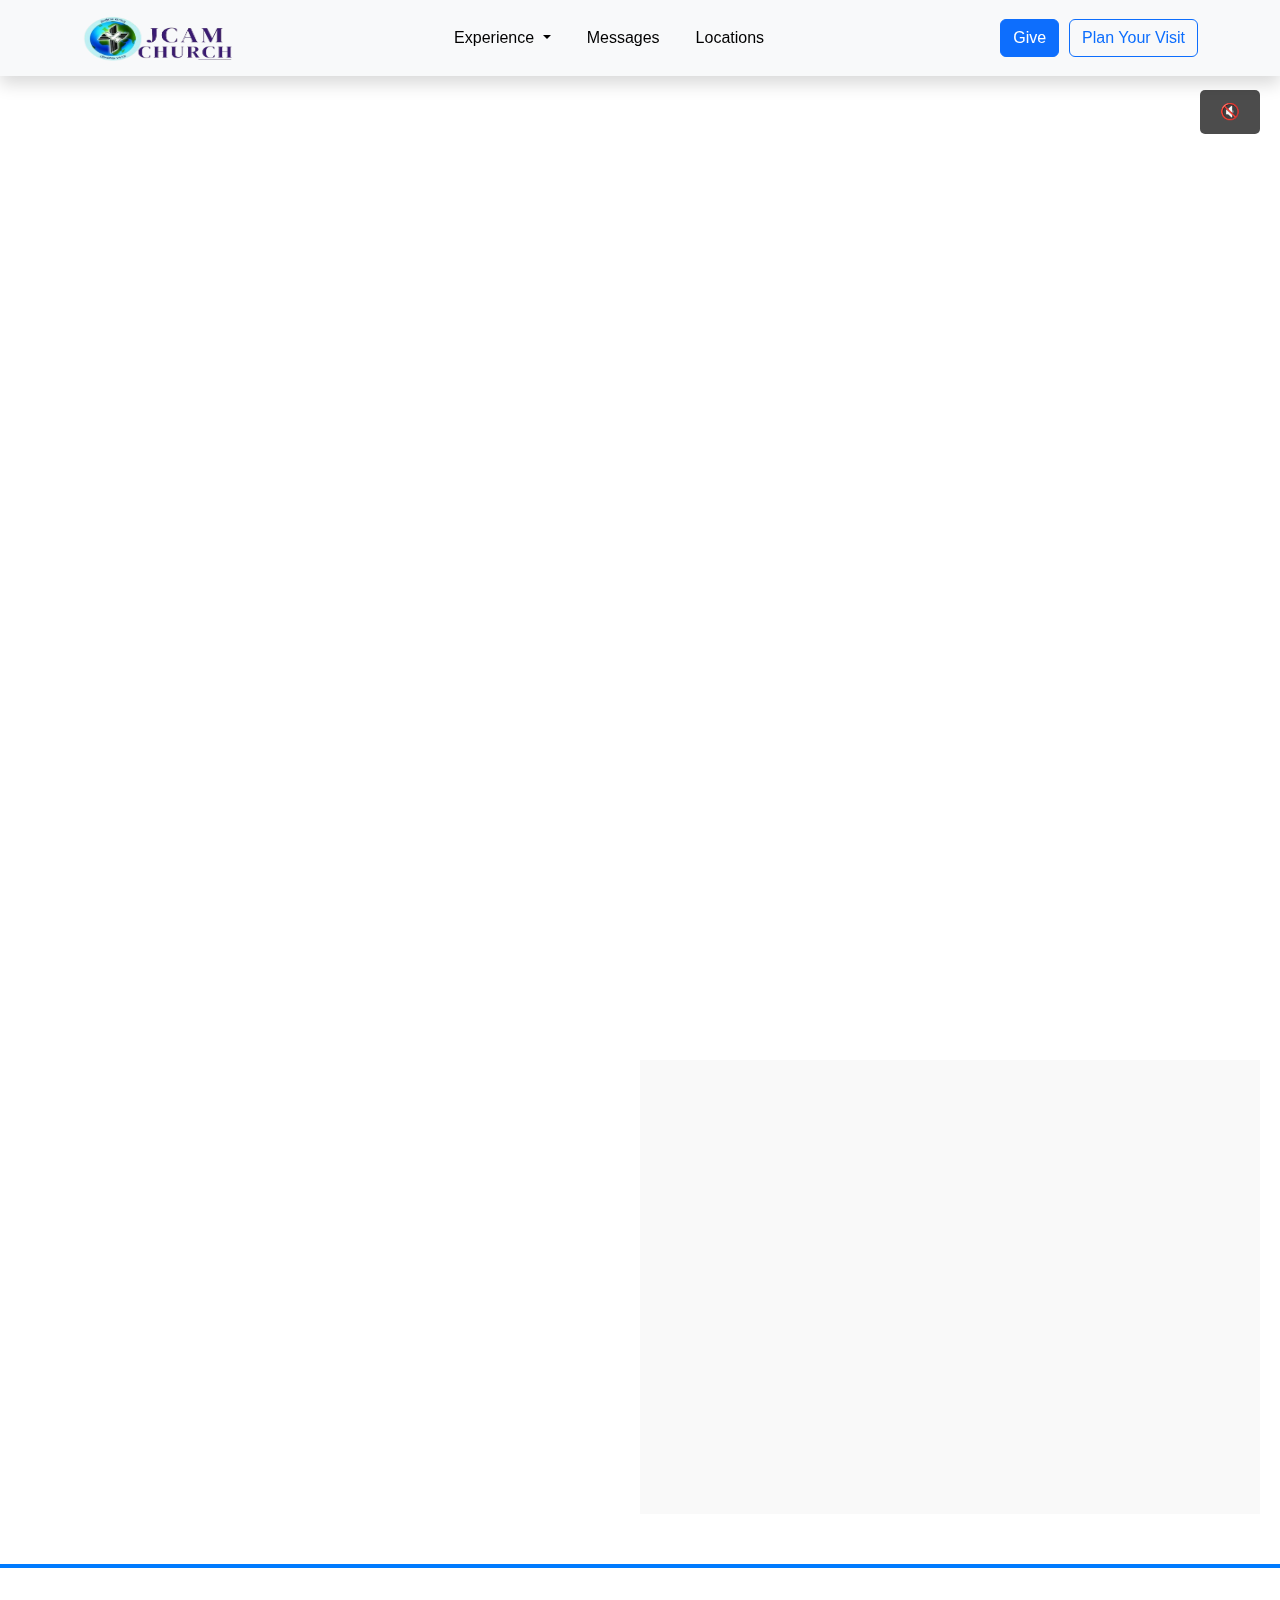
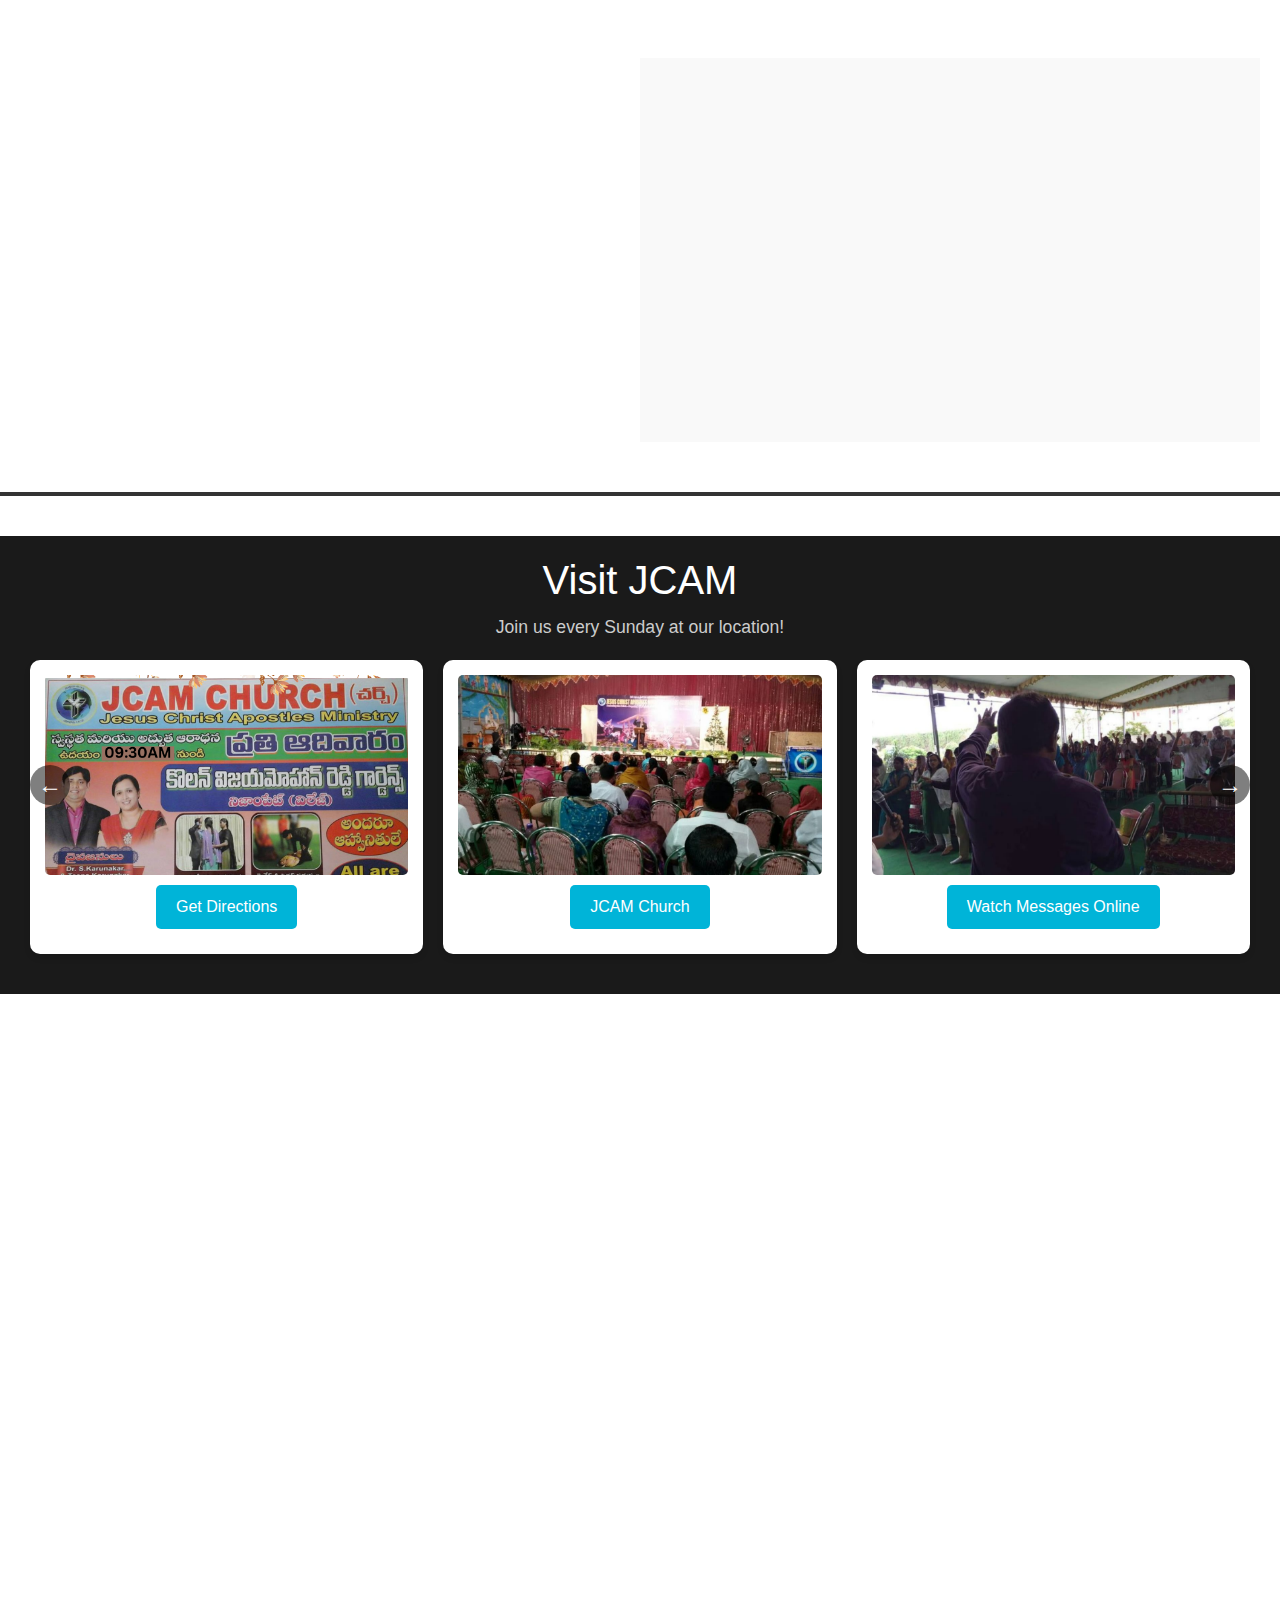
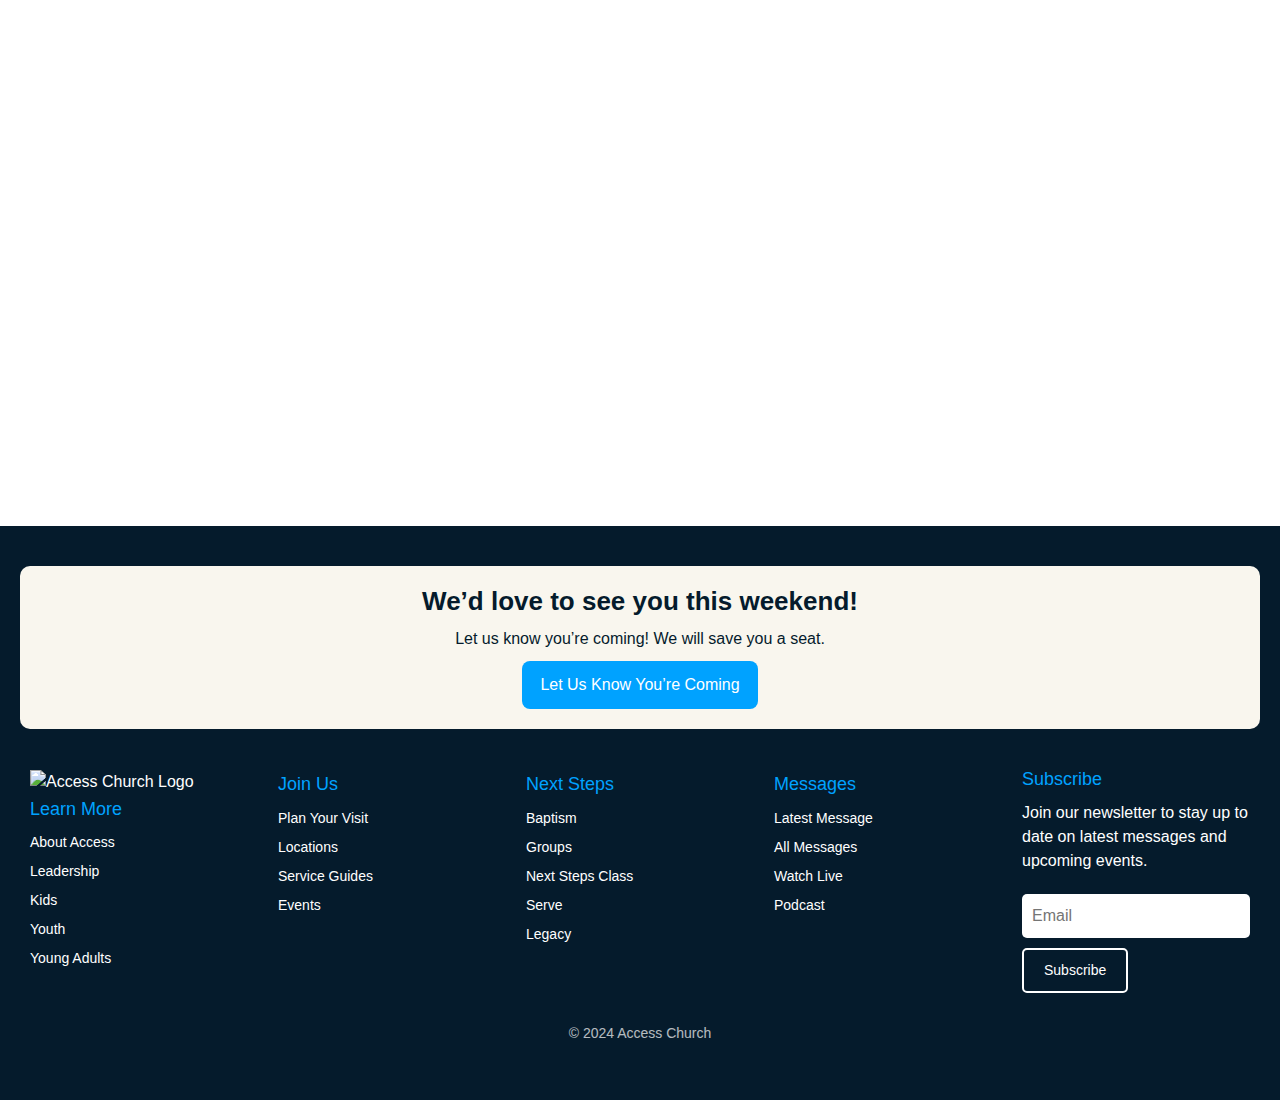
==== commit a4f87afc: ".." ====
--- a/index.html
+++ b/index.html
@@ -130,7 +130,7 @@
         <div class="text-wrapper">
             <section class="reveal-bottom">   
                 <h2 style="color:#3a1a70;">Grow in Faith Together at JCAM Church</h2>
-                <p>oin us at JCAM Church, where we come together as a community to grow in faith, experience God’s love, and walk in His purpose. Through worship, prayer, and fellowship, we strengthen our relationship with Jesus Christ and support one another on our spiritual journey.
+                <p>Join us at JCAM Church, where we come together as a community to grow in faith, experience God’s love, and walk in His purpose. Through worship, prayer, and fellowship, we strengthen our relationship with Jesus Christ and support one another on our spiritual journey.
 
                     Be part of a faith-filled family. Let’s grow in Christ together!</p>
 
@@ -177,22 +177,22 @@
             <div class="church-carousel">
                 <div class="church-carousel-track">
                     <div class="church-card">
-                        <img src="./images/img1.jpg" alt="North Lakeland Location">
-                        <button class="church-button"> <a href="https://g.co/kgs/diBuf1r"
-                                style="color: white; text-decoration:none;">Get Directions</a></button>
+                        <img src="./images/VISIT JCAM .png" alt="North Lakeland Location">
+                        <a href="https://g.co/kgs/diBuf1r"
+                        style="color: white; text-decoration:none;"> <button class="church-button"> Get Directions</button></a>
                     </div>
                     <div class="church-card">
                         <img src="./images/img2.jpg" alt="Bartow Location">
-                        <button class="church-button">JCAM Church</button>
+                      <a href="https://youtu.be/_iiOuDVkZNI?si=Q4k-XThsrtsvonMu">  <button class="church-button">JCAM Church</button></a>
                     </div>
                     <div class="church-card">
                         <img src="./images/img3.jpg " alt="Online Services">
-                        <button class="church-button">Watch Messages Online</button>
+                        <a href="https://youtu.be/_iiOuDVkZNI?si=Q4k-XThsrtsvonMu">   <button class="church-button">Watch Messages Online</button></a>
                     </div>
                     <div class="church-card">
                         <img src="./images/img4.jpg" alt="North Lakeland Location">
-                        <button class="church-button"><a href="https://g.co/kgs/diBuf1r"
-                                style="color: white; text-decoration:none;">Get Directions</a></button>
+                        <a href="https://g.co/kgs/diBuf1r"
+                        style="color: white; text-decoration:none;"> <button class="church-button"> Get Directions</button></a>
                     </div>
                 </div>
                 <button class="church-prev-btn">←</button>
@@ -260,22 +260,45 @@
 
             <div class="col-md-6">
                 <section class="reveal-bottom"> 
-                <div class="custom-card" style="height: 500px;">
-                    <img src="./images/water-baptism.jpg" alt="Baptism" class="custom-img">
-                    <div class="overlay">
-                        <h2>Water Baptism</h2>
-                        <p>Celebrate your commitment!</p>
-                        <!-- <button>Get Baptized →</button> -->
-                    </div>
-                </div>
+                    <div class="custom-card" style="height: 500px;">
+                        <video class="custom-video" id="baptism-video" autoplay loop playsinline>
+                            <source src="./images/WATER BAPTISM JESUS.mp4" type="video/mp4">
+                            Your browser does not support videos.
+                        </video>
+                        <div class="overlay">
+                            <h2>Water Baptism</h2>
+                            <p>Celebrate your commitment!</p>
+                    
+                            <button class="mute-toggle" id="mute-button">
+                                <span id="mute-icon">🔇</span>
+                            </button>
+                        </div>
+                    </div>
+                    
                 </section>  
+                <script>
+                    const video = document.getElementById('baptism-video');
+                    const muteButton = document.getElementById('mute-button');
+                    const muteIcon = document.getElementById('mute-icon');
+                
+                    muteButton.addEventListener('click', () => {
+                        if (video.muted) {
+                            video.muted = false;
+                            muteIcon.textContent = '🔊'; // Unmuted Icon
+                        } else {
+                            video.muted = true;
+                            muteIcon.textContent = '🔇'; // Muted Icon
+                        }
+                    });
+                </script>
+                
             </div>
 
             <!-- Right side (2 stacked images) -->
             <div class="col-md-6">
                 <section class="reveal-bottom"> 
                 <div class="custom-card" style="height: 245px;">
-                    <img src="./images/group.avif" alt="Group Meeting" class="custom-img">
+                    <img src="./images/1ST IMAGE.png" alt="Group Meeting" class="custom-img" style="object-fit: cover;">
                     <div class="overlay">
                         <!-- <h2>Join A Group</h2> -->
                         <p>Life is better together.</p>
@@ -285,7 +308,7 @@
                 </section>
                 <section class="reveal-top"> 
                 <div class="custom-card mt-3" style="height: 245px;">
-                    <img src="./images/team.avif" alt="Team Access" class="custom-img">
+                    <img src="./images/Team Aceess.png" alt="Team Access" class="custom-img">
                     <div class="overlay">
                         <h2>Team Access</h2>
                         <p>Find a place to serve.</p>
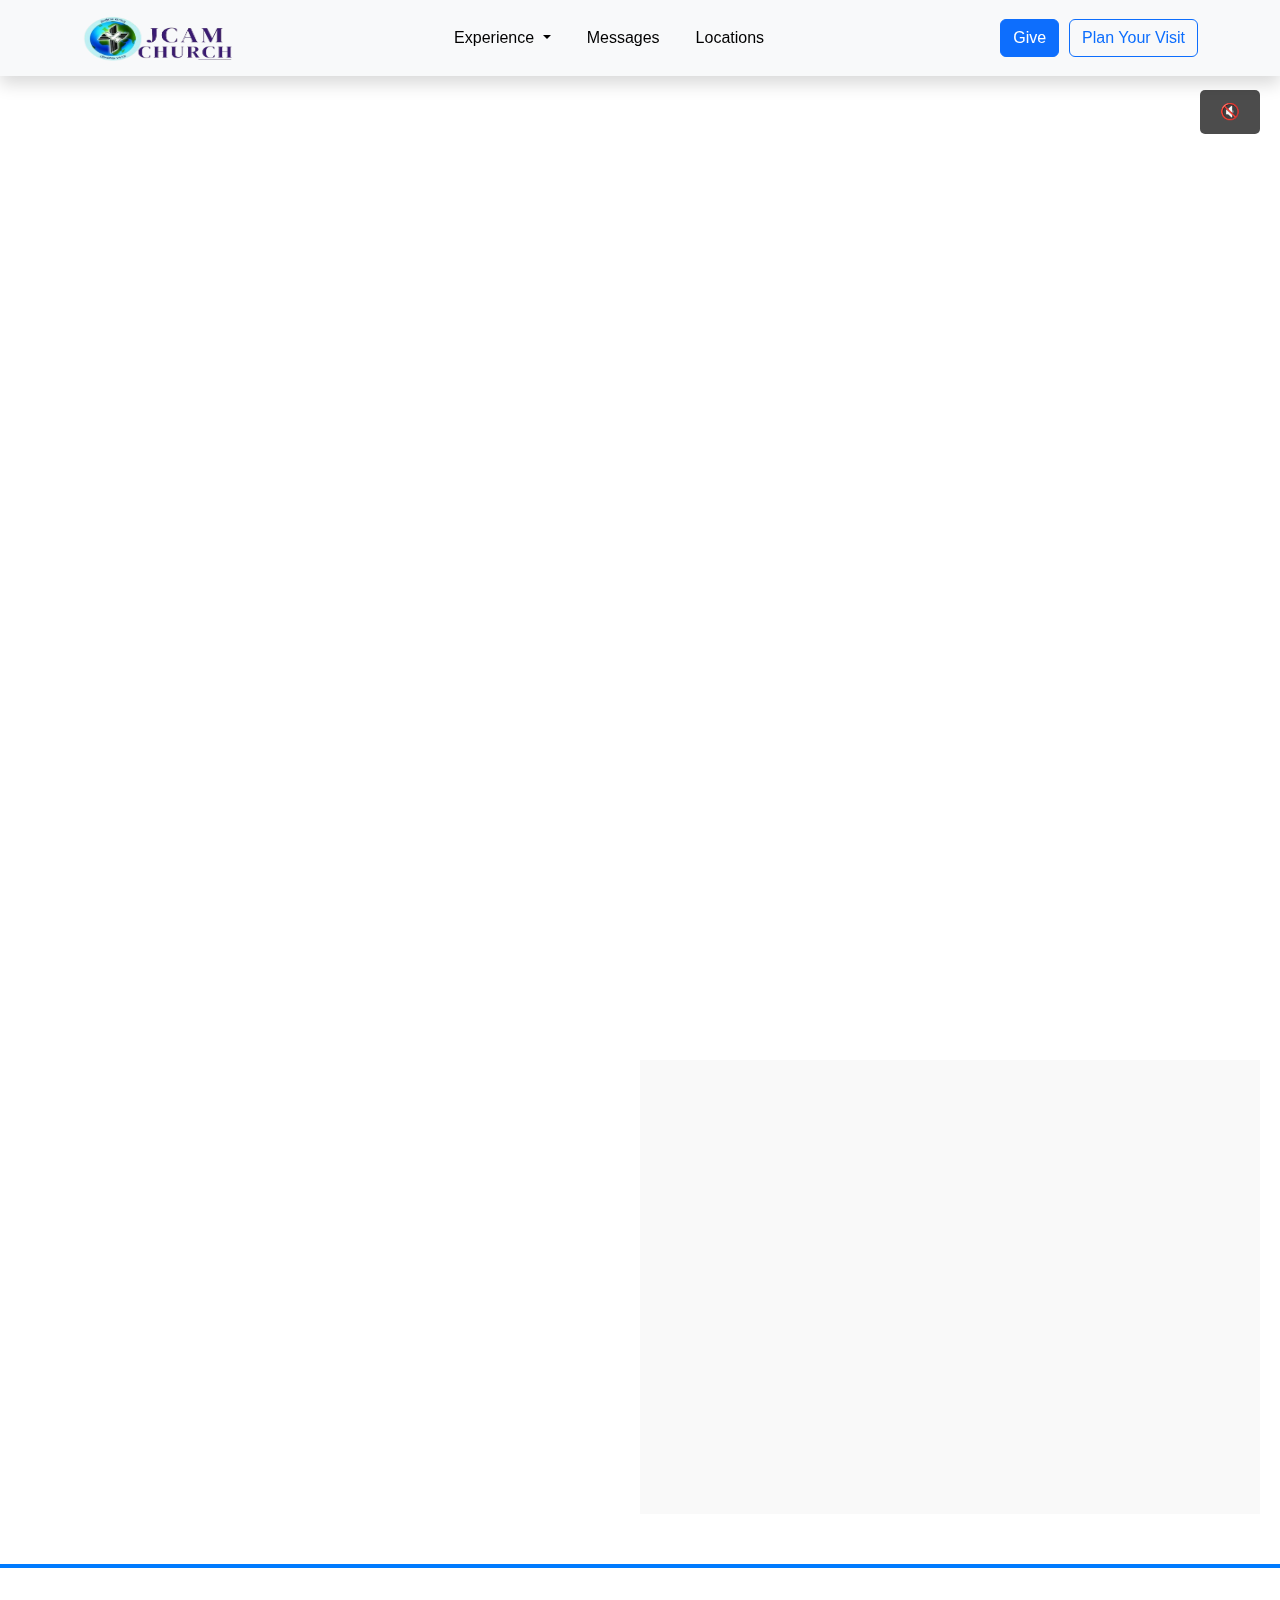
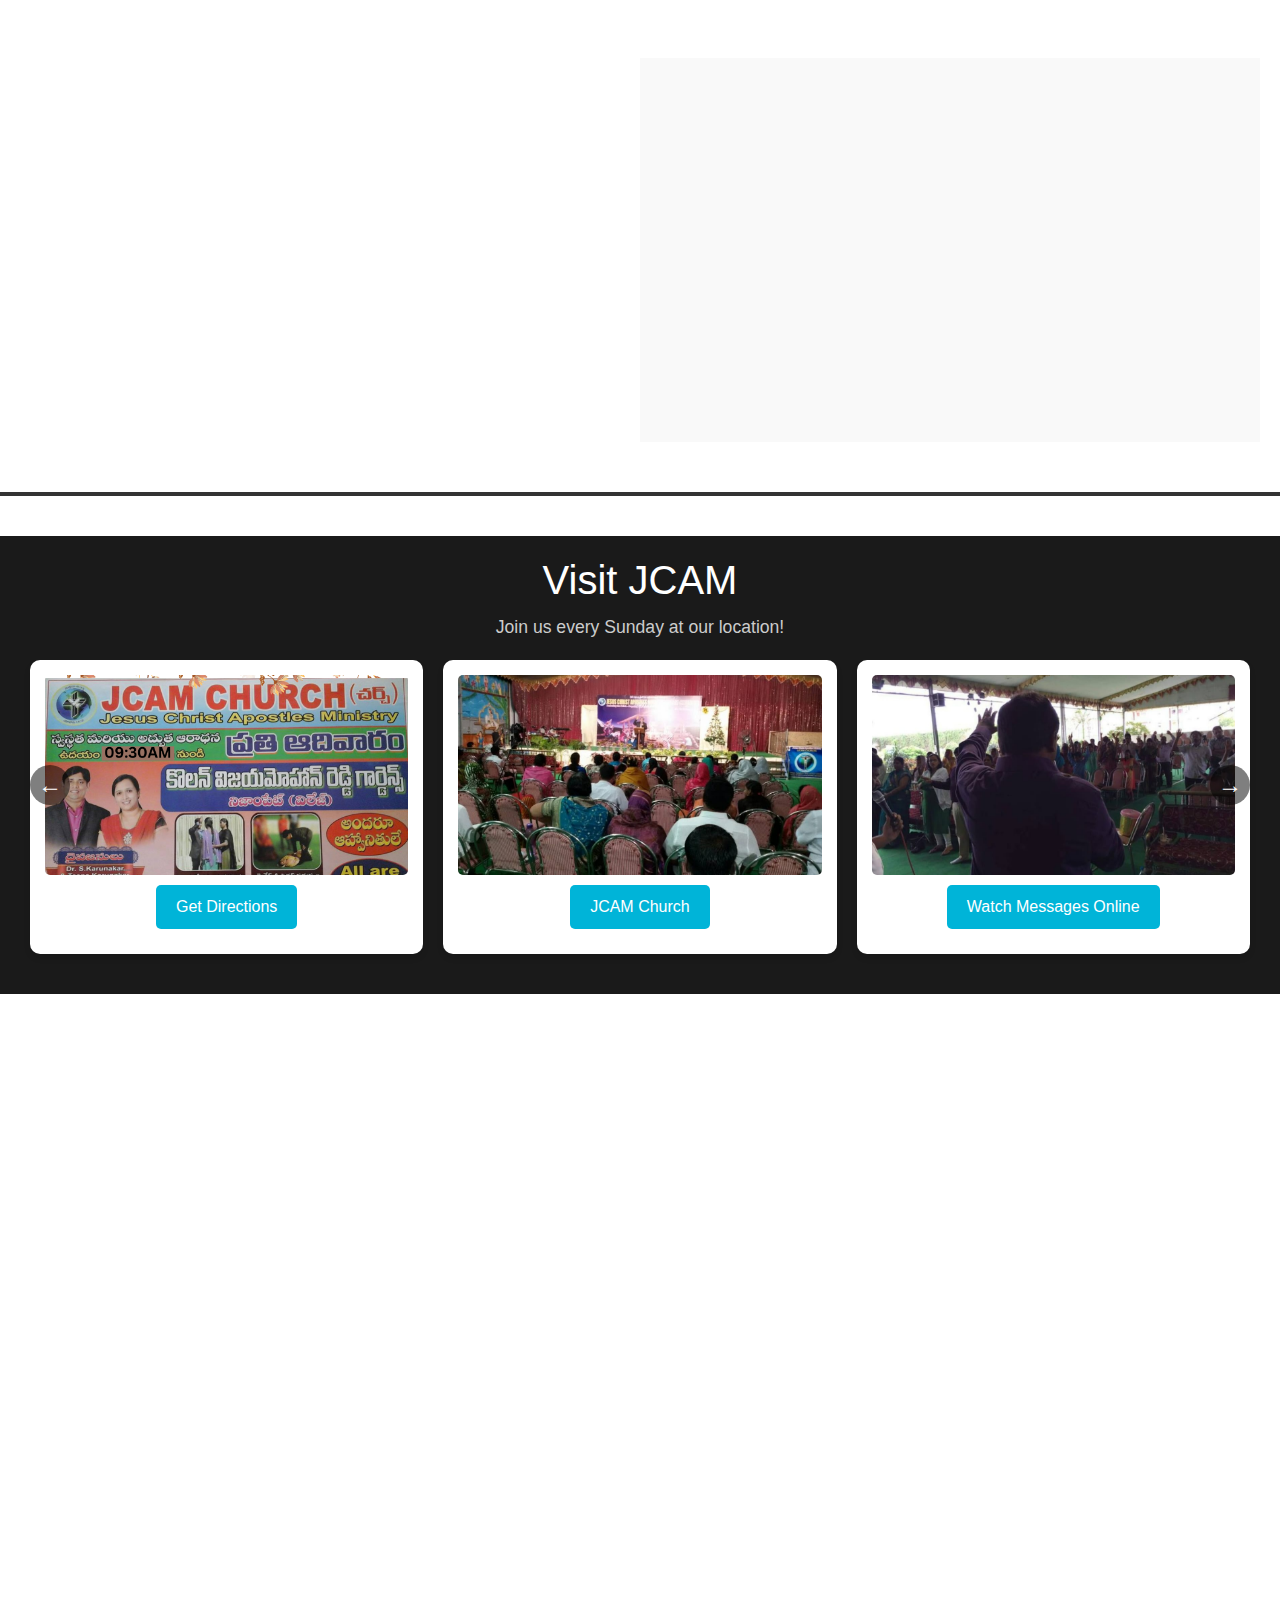
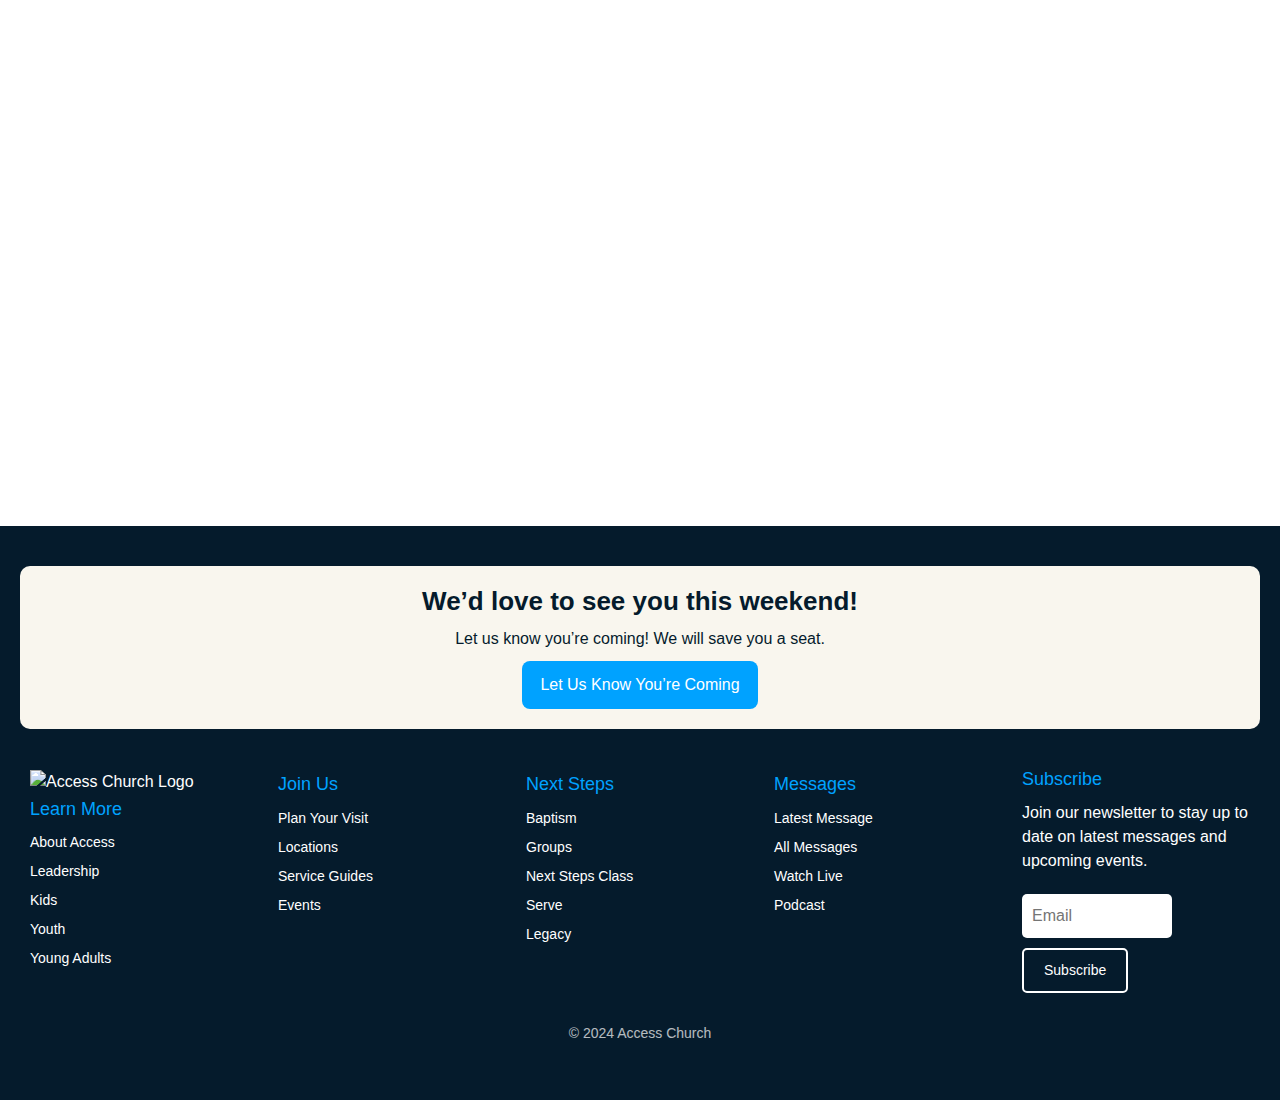
==== commit dba6ccdc: "main changes" ====
--- a/index.html
+++ b/index.html
@@ -43,7 +43,7 @@
                 </ul>
                 <div class="navbar-buttons d-flex">
                     <a href="#" class="btn btn-primary">Give</a>
-                    <a href="./plan_to_visit.html" class="btn btn-outline-primary">Plan Your Visit</a>
+                    <a href="https://calendar.app.google/wXHC3vdBSfSEgCwv8" class="btn btn-outline-primary">Plan Your Visit</a>
                 </div>
             </div>
         </div>
@@ -128,9 +128,11 @@
 
     <section class="video-section alternate">
         <div class="text-wrapper">
-            <section class="reveal-bottom">   
+            <section class="reveal-bottom">
                 <h2 style="color:#3a1a70;">Grow in Faith Together at JCAM Church</h2>
-                <p>Join us at JCAM Church, where we come together as a community to grow in faith, experience God’s love, and walk in His purpose. Through worship, prayer, and fellowship, we strengthen our relationship with Jesus Christ and support one another on our spiritual journey.
+                <p>Join us at JCAM Church, where we come together as a community to grow in faith, experience God’s
+                    love, and walk in His purpose. Through worship, prayer, and fellowship, we strengthen our
+                    relationship with Jesus Christ and support one another on our spiritual journey.
 
                     Be part of a faith-filled family. Let’s grow in Christ together!</p>
 
@@ -177,22 +179,24 @@
             <div class="church-carousel">
                 <div class="church-carousel-track">
                     <div class="church-card">
-                        <img src="./images/VISIT JCAM .png" alt="North Lakeland Location">
-                        <a href="https://g.co/kgs/diBuf1r"
-                        style="color: white; text-decoration:none;"> <button class="church-button"> Get Directions</button></a>
+                        <img src="./images//visit_jcam.png" alt="North Lakeland Location">
+                        <a href="https://g.co/kgs/diBuf1r" style="color: white; text-decoration:none;"> <button
+                                class="church-button"> Get Directions</button></a>
                     </div>
                     <div class="church-card">
                         <img src="./images/img2.jpg" alt="Bartow Location">
-                      <a href="https://youtu.be/_iiOuDVkZNI?si=Q4k-XThsrtsvonMu">  <button class="church-button">JCAM Church</button></a>
+                        <a href="https://youtu.be/_iiOuDVkZNI?si=Q4k-XThsrtsvonMu"> <button class="church-button">JCAM
+                                Church</button></a>
                     </div>
                     <div class="church-card">
                         <img src="./images/img3.jpg " alt="Online Services">
-                        <a href="https://youtu.be/_iiOuDVkZNI?si=Q4k-XThsrtsvonMu">   <button class="church-button">Watch Messages Online</button></a>
+                        <a href="https://youtu.be/_iiOuDVkZNI?si=Q4k-XThsrtsvonMu"> <button class="church-button">Watch
+                                Messages Online</button></a>
                     </div>
                     <div class="church-card">
                         <img src="./images/img4.jpg" alt="North Lakeland Location">
-                        <a href="https://g.co/kgs/diBuf1r"
-                        style="color: white; text-decoration:none;"> <button class="church-button"> Get Directions</button></a>
+                        <a href="https://g.co/kgs/diBuf1r" style="color: white; text-decoration:none;"> <button
+                                class="church-button"> Get Directions</button></a>
                     </div>
                 </div>
                 <button class="church-prev-btn">←</button>
@@ -259,103 +263,147 @@
             <!-- Large Image (Spans 2 rows) -->
 
             <div class="col-md-6">
-                <section class="reveal-bottom"> 
+                <section class="reveal-bottom">
                     <div class="custom-card" style="height: 500px;">
-                        <video class="custom-video" id="baptism-video" autoplay loop playsinline>
-                            <source src="./images/WATER BAPTISM JESUS.mp4" type="video/mp4">
+                        <video class="custom-video" id="baptism-video" autoplay loop playsinline muted>
+                            <source src="./images/water.mp4" type="video/mp4">
                             Your browser does not support videos.
                         </video>
+
                         <div class="overlay">
                             <h2>Water Baptism</h2>
                             <p>Celebrate your commitment!</p>
-                    
-                            <button class="mute-toggle" id="mute-button">
-                                <span id="mute-icon">🔇</span>
+
+                            <button class="mute-toggle" id="baptism-mute-button">
+                                <span id="baptism-mute-icon">🔇</span>
                             </button>
                         </div>
                     </div>
-                    
-                </section>  
+
+                </section>
                 <script>
-                    const video = document.getElementById('baptism-video');
-                    const muteButton = document.getElementById('mute-button');
-                    const muteIcon = document.getElementById('mute-icon');
-                
-                    muteButton.addEventListener('click', () => {
-                        if (video.muted) {
-                            video.muted = false;
-                            muteIcon.textContent = '🔊'; // Unmuted Icon
+                    const baptismVideo = document.getElementById('baptism-video');
+                    const baptismMuteButton = document.getElementById('baptism-mute-button');
+                    const baptismMuteIcon = document.getElementById('baptism-mute-icon');
+
+                    // Ensure video starts muted
+                    baptismVideo.muted = true;
+
+                    baptismMuteButton.addEventListener('click', () => {
+                        if (baptismVideo.muted) {
+                            baptismVideo.muted = false;
+                            baptismMuteIcon.textContent = '🔊'; // Unmuted Icon
                         } else {
-                            video.muted = true;
-                            muteIcon.textContent = '🔇'; // Muted Icon
+                            baptismVideo.muted = true;
+                            baptismMuteIcon.textContent = '🔇'; // Muted Icon
                         }
                     });
+
                 </script>
-                
+
             </div>
 
             <!-- Right side (2 stacked images) -->
             <div class="col-md-6">
-                <section class="reveal-bottom"> 
-                <div class="custom-card" style="height: 245px;">
-                    <img src="./images/1ST IMAGE.png" alt="Group Meeting" class="custom-img" style="object-fit: cover;">
-                    <div class="overlay">
-                        <!-- <h2>Join A Group</h2> -->
-                        <p>Life is better together.</p>
-                        <!-- <button>Find Your Group →</button> -->
-                    </div>
-                </div>
-                </section>
-                <section class="reveal-top"> 
-                <div class="custom-card mt-3" style="height: 245px;">
-                    <img src="./images/Team Aceess.png" alt="Team Access" class="custom-img">
-                    <div class="overlay">
-                        <h2>Team Access</h2>
-                        <p>Find a place to serve.</p>
-                        <!-- <button>Join Team Access →</button> -->
-                    </div>
-                </div>
+                <section class="reveal-bottom">
+                    <div class="custom-card" style="height: 245px;">
+                        <picture>
+                            <!-- Image for smaller screens (up to 768px) -->
+                            <source srcset="./images/life_small.png" media="(max-width: 768px)">
+                            <!-- Default image for larger screens -->
+                            <img src="./images/life_big.png" alt="Team Access" class="custom-img">
+                        </picture>
+
+                        <div class="overlay">
+                            <!-- <h2>Join A Group</h2> -->
+                            <p>Life is better together.</p>
+                            <!-- <button>Find Your Group →</button> -->
+                        </div>
+                    </div>
+                </section>
+                <section class="reveal-top">
+                    <div class="custom-card mt-3" style="height: 245px;">
+                        <picture>
+                            <!-- Image for smaller screens (up to 768px) -->
+                            <source srcset="./images/img2.jpg" media="(max-width: 768px)">
+                            <!-- Default image for larger screens -->
+                            <img src="./images/access_big.png" alt="Team Access" class="custom-img">
+                        </picture>
+                        <div class="overlay">
+                            <h2>Team Access</h2>
+                            <p>Find a place to serve.</p>
+                            <!-- <button>Join Team Access →</button> -->
+                        </div>
+                    </div>
                 </section>
             </div>
 
             <!-- Left Side (Stacked Images) -->
             <div class="col-md-6">
-                <section class="reveal-left"> 
-                <div class="custom-card" style="height: 245px;">
-                    <img src="./images/community.jpg" alt="Community Event" class="custom-img">
-                    <div class="overlay">
-                        <h2>Community Events</h2>
-                        <p>Get involved in your city.</p>
-                        <!-- <button>Explore Events →</button> -->
-                    </div>
-                </div>
-                </section>
-                <section class="reveal-top"> 
-                <div class="custom-card mt-3" style="height: 245px;">
-                    <video class="custom-video" autoplay>
-                        <source src="./images/live.mp4" type="video/mp4">
-                        Your browser does not support videos.
-                    </video>
-                    <div class="overlay">
-                        <h2>Watch Live</h2>
-                        <p>Join us for a live experience.</p>
-                        <!-- <button>Watch Now →</button> -->
-                    </div>
-                </div>
-                </section>
+                <section class="reveal-left">
+                    <div class="custom-card" style="height: 245px;">
+                        <picture>
+                            <!-- Image for smaller screens (up to 768px) -->
+                            <source srcset="./images/community_big.png" media="(max-width: 768px)">
+                            <!-- Default image for larger screens -->
+                            <img src="./images/community_big.png" alt="Team Access" class="custom-img">
+                        </picture>
+                        <div class="overlay">
+                            <h2>Community Events</h2>
+                            <p>Get involved in your city.</p>
+                            <!-- <button>Explore Events →</button> -->
+                        </div>
+                    </div>
+                </section>
+                <section class="reveal-top">
+                    <div class="custom-card mt-3" style="height: 245px;">
+                        <video class="custom-video" id="jcam-video" autoplay muted playsinline>
+                            <source src="./images/JCAM.mp4" type="video/mp4">
+                            Your browser does not support videos.
+                        </video>
+                        <div class="overlay">
+                            <h2>Watch Live</h2>
+                            <p>Join us for a live experience.</p>
+                            <!-- <button>Watch Now →</button> -->
+                            <button class="mute-toggle" id="jcam-mute-button">
+                                <span id="jcam-mute-icon">🔇</span>
+                            </button>
+                        </div>
+                    </div>
+                </section>
+
+                <script>
+                    const jcamVideo = document.getElementById('jcam-video');
+                    const jcamMuteButton = document.getElementById('jcam-mute-button');
+                    const jcamMuteIcon = document.getElementById('jcam-mute-icon');
+
+                    // Ensure video starts muted
+                    jcamVideo.muted = true;
+
+                    jcamMuteButton.addEventListener('click', () => {
+                        if (jcamVideo.muted) {
+                            jcamVideo.muted = false;
+                            jcamMuteIcon.textContent = '🔊'; // Unmuted Icon
+                        } else {
+                            jcamVideo.muted = true;
+                            jcamMuteIcon.textContent = '🔇'; // Muted Icon
+                        }
+                    });
+
+                </script>
             </div>
 
             <!-- Large Image (Spans 2 rows) -->
             <div class="col-md-6">
-                <section class="reveal-bottom"> 
-                <div class="custom-card" style="height: 500px;">
-                    <img src="./images/gathering.avif" alt="Special Gathering" class="custom-img">
-                    <div class="overlay">
-                        <h2>Special Gathering</h2>
-                        <p>Be a part of something great.</p>
-                        <!-- <button>Learn More →</button> -->
-                    </div>
-                </div>
+                <section class="reveal-bottom">
+                    <div class="custom-card" style="height: 500px;">
+                        <img src="./images/gathering.avif" alt="Special Gathering" class="custom-img">
+                        <div class="overlay">
+                            <h2>Special Gathering</h2>
+                            <p>Be a part of something great.</p>
+                            <!-- <button>Learn More →</button> -->
+                        </div>
+                    </div>
                 </section>
             </div>
         </div>
--- a/index.css
+++ b/index.css
@@ -676,7 +676,7 @@
 }
 
 .custom-footer-column input {
-    width: 100%;
+    width: 150px;
     padding: 10px;
     margin-top: 5px;
     border-radius: 5px;
@@ -1023,53 +1023,95 @@
 #mute-toggle-3:hover {
     background: rgba(0, 0, 0, 0.9);
 }
-  .messages-series {
-    padding: 50px 0;
+.messages-series {
+    padding: 50px 20px;
     text-align: center;
     background: #fff;
-  }
-  
-  .section-title {
-    font-size: 2rem;
-    color: #333;
-    margin-bottom: 30px;
-  }
-  
-  .messages-grid {
+}
+
+.section-title {
+    font-size: 2.5rem;
+    color: #3b1a74;
+    margin-bottom: 40px;
+    font-weight: bold;
+}
+
+.messages-grid {
     display: grid;
-    grid-template-columns: repeat(auto-fit, minmax(300px, 1fr));
+    grid-template-columns: repeat(auto-fit, minmax(280px, 1fr));
     gap: 20px;
-    max-width: 1000px;
+    max-width: 1200px;
     margin: auto;
-  }
-  
-  .message-card {
+}
+
+.message-card {
     background: #f5f5f5;
     padding: 15px;
-    border-radius: 10px;
-    transition: transform 0.3s;
-  }
-  
-  .message-card img {
+    border-radius: 15px;
+    box-shadow: 0 4px 15px rgba(0, 0, 0, 0.1);
+    transition: transform 0.3s, box-shadow 0.3s;
+}
+
+.message-card:hover {
+    transform: scale(1.05);
+    box-shadow: 0 6px 20px rgba(0, 0, 0, 0.15);
+}
+
+/* Video iFrame Styling */
+.video-iframe {
     width: 100%;
-    border-radius: 10px;
-  }
-  
-  .message-card h3 {
-    font-size: 1.2rem;
-    color: #222;
-    margin-top: 10px;
-  }
-  
-  .message-card p {
+    height: 200px; /* Ideal height for balanced layout */
+    border: none;
+    border-radius: 12px;
+}
+
+/* Text Styling */
+.message-card h3 {
+    font-size: 1.3rem;
+    color: #3b1a74;
+    margin-top: 15px;
+    font-weight: 600;
+}
+
+.message-card p {
     font-size: 1rem;
     color: #666;
-  }
-  
-  .message-card:hover {
-    transform: scale(1.05);
-  }
-  
+    margin-top: 5px;
+}
+
+/* Media Queries for Better Responsiveness */
+@media (max-width: 768px) {
+    .section-title {
+        font-size: 2rem;
+    }
+
+    .video-iframe {
+        height: 180px;
+    }
+
+    .message-card {
+        padding: 10px;
+    }
+}
+
+@media (max-width: 480px) {
+    .section-title {
+        font-size: 1.8rem;
+    }
+
+    .video-iframe {
+        height: 160px;
+    }
+
+    .message-card h3 {
+        font-size: 1.1rem;
+    }
+
+    .message-card p {
+        font-size: 0.9rem;
+    }
+}
+
 
 
 
@@ -1190,273 +1232,432 @@
 }
 
 
-/* About Pastors Section */
 .about-pastors {
+    background-color: #fff;
+    overflow: hidden;
+    margin-bottom: 0;
+}
+
+.about-pastors-hero {
+    position: relative;
+    height: 600px;
     display: flex;
-    justify-content: space-between;
     align-items: center;
-    padding: 50px 20px;
-    padding-left: 120px;
-    padding-right: 80px;
-    /* max-width: 1400px; */
-    margin: 0 auto;
-    background-color: #1a1a1a; /* Dark background */
-    color: #fff; /* White text for contrast */
-}
-
-/* Pastors Image */
-.about-pastors-image {
-    /* flex: 1; */
-    padding-right: 40px;
+    justify-content: center;
+    text-align: center;
 }
 
 .about-pastors-img {
     width: 100%;
-    max-width: 500px; /* Adjust based on your image size */
-    height: auto;
-    border-radius: 10px; /* Rounded corners like in the image */
+    height: 100%;
     object-fit: cover;
-}
-
-/* Pastors Content */
+    position: absolute;
+    top: 0;
+    left: 0;
+    z-index: 1;
+    filter: brightness(0.7);
+}
+
+.hero-overlay {
+    position: relative;
+    z-index: 2;
+    color: white;
+    padding: 20px;
+    background: rgba(0, 0, 0, 0.4);
+    border-radius: 15px;
+}
+
+.about-pastors-subtitle {
+    font-size: 2rem;
+    text-transform: uppercase;
+    letter-spacing: 4px;
+    font-weight: 300;
+    margin-bottom: 15px;
+    text-shadow: 0 2px 4px rgba(0, 0, 0, 0.5);
+}
+
+.about-pastors-title {
+    font-size: 5rem;
+    font-weight: 800;
+    line-height: 1.1;
+    margin: 0;
+    text-shadow: 0 4px 10px rgba(0, 0, 0, 0.6);
+    background: linear-gradient(45deg, #ffffff, #f0f4f8);
+    -webkit-background-clip: text;
+    background-clip: text;
+    color: transparent;
+}
+
 .about-pastors-content {
-    /* flex: 1; */
-}
-
-.about-pastors-subtitle {
-    font-size: 1rem;
-    color: #00b4d8; /* Light blue for subtitle */
-    margin-bottom: 10px;
-    text-transform: uppercase;
-    font-weight: bold;
-}
-
-.about-pastors-title {
-    font-size: 2.5rem; /* Large, bold title */
-    color: #fff;
+    max-width: 1200px;
+    margin: 0 auto;
+    padding: 60px 20px;
+    background: linear-gradient(135deg, #f9fafb 0%, #ffffff 100%);
+}
+
+.content-wrapper {
+    position: relative;
+}
+
+.about-pastors-description {
+    font-size: 1.2rem;
+    color: #444;
+    line-height: 1.8;
     margin-bottom: 20px;
-    font-weight: bold;
-}
-
-.about-pastors-description {
-    font-size: 1rem;
-    color: #ccc; /* Light gray for description */
-    line-height: 1.6;
-    margin-bottom: 20px;
-    max-width: 500px;
+    max-width: 800px;
+    margin-left: auto;
+    margin-right: auto;
+}
+
+.about-pastors-description.highlight {
+    font-size: 1.4rem;
+    font-weight: 500;
+    color: #007bff;
+    background: rgba(0, 123, 255, 0.1);
+    padding: 15px;
+    border-radius: 8px;
+    text-align: center;
 }
 
 .about-pastors-signature {
-    font-size: 1.2rem;
-    color: #fff;
-    font-family: 'Pacifico', cursive; /* Or a similar cursive font for signature */
-    margin-bottom: 20px;
+    font-size: 1.8rem;
+    color: #666;
     font-style: italic;
-}
-
-/* Pastors Social */
+    text-align: center;
+    margin: 40px 0;
+    font-weight: 400;
+}
+
 .about-pastors-social {
-    margin-top: 20px;
+    display: flex;
+    justify-content: space-around;
+    gap: 30px;
+    margin-top: 40px;
+    flex-wrap: wrap;
+}
+
+.social-group {
+    text-align: center;
 }
 
 .about-pastors-social-title {
-    font-size: 1rem;
-    color: #fff;
-    margin-bottom: 10px;
-    font-weight: bold;
+    font-size: 1.3rem;
+    color: #1a1a1a;
+    margin-bottom: 15px;
+    font-weight: 600;
 }
 
 .about-pastors-social-icons {
     display: flex;
-    gap: 10px;
-    margin-bottom: 15px;
+    justify-content: center;
+    gap: 20px;
 }
 
 .about-pastors-social-icons a {
-    color: #fff;
-    font-size: 1.2rem;
-    text-decoration: none;
-    transition: color 0.3s ease;
+    color: #007bff;
+    font-size: 2rem;
+    transition: all 0.3s ease;
 }
 
 .about-pastors-social-icons a:hover {
-    color: #00b4d8; /* Light blue on hover */
+    color: #0056b3;
+    transform: scale(1.2);
 }
 
 /* Responsive Design */
 @media (max-width: 1024px) {
-    .about-pastors {
-        padding: 30px 15px;
+    .about-pastors-hero {
+        height: 500px;
+    }
+    
+    .about-pastors-title {
+        font-size: 4rem;
+    }
+    
+    .about-pastors-subtitle {
+        font-size: 1.8rem;
+    }
+}
+
+@media (max-width: 768px) {
+    .about-pastors-hero {
+        height: 400px;
+    }
+    
+    .about-pastors-title {
+        font-size: 3rem;
+    }
+    
+    .about-pastors-subtitle {
+        font-size: 1.5rem;
+    }
+    
+    .about-pastors-description {
+        font-size: 1.1rem;
+    }
+    
+    .about-pastors-description.highlight {
+        font-size: 1.2rem;
+    }
+    
+    .about-pastors-signature {
+        font-size: 1.5rem;
+    }
+    
+    .about-pastors-social {
         flex-direction: column;
-        text-align: center;
-    }
-
-    .about-pastors-image {
-        padding-right: 0;
-        margin-bottom: 20px;
-    }
-
-    .about-pastors-img {
-        max-width: 400px; /* Smaller image on medium screens */
-    }
-
-    .about-pastors-description {
-        max-width: 100%;
-    }
-}
-
-@media (max-width: 768px) {
-    .about-pastors {
-        padding: 20px 10px;
-    }
-
+        gap: 40px;
+    }
+}
+
+@media (max-width: 480px) {
+    .about-pastors-hero {
+        height: 300px;
+    }
+    
     .about-pastors-title {
-        font-size: 2rem;
-    }
-
-    .about-pastors-description {
-        font-size: 0.9rem;
-    }
-
-    .about-pastors-img {
-        max-width: 300px; /* Smaller image on small screens */
-    }
-
-    .about-pastors-signature {
-        font-size: 1rem;
-    }
-
-    .about-pastors-social-title {
-        font-size: 0.9rem;
-    }
-
-    .about-pastors-social-icons a {
-        font-size: 1rem;
+        font-size: 2.5rem;
+    }
+    
+    .about-pastors-subtitle {
+        font-size: 1.2rem;
+    }
+    
+    .about-pastors-content {
+        padding: 40px 15px;
     }
 }
 
 
 .about-next-step {
     padding: 80px 20px;
-    background: linear-gradient(135deg, #ffffff 0%, #f0f4f8 100%);
-}
-
-.about-next-step-grid {
+    background: linear-gradient(135deg, #f9fafb 0%, #ffffff 100%);
+   }
+   
+   .about-next-step-grid {
     max-width: 1200px;
     margin: 0 auto;
     display: grid;
-    grid-template-columns: 2fr 1fr;
-    gap: 30px;
-}
-
-.about-next-step-card {
+    grid-template-columns: 1fr 1fr; /* Equal columns */
+    gap: 40px;
+   }
+   
+   .about-next-step-card {
+    position: relative;
+    border-radius: 15px;
+    overflow: hidden;
     background: white;
-    border-radius: 12px;
-    overflow: hidden;
-    box-shadow: 0 4px 15px rgba(0, 0, 0, 0.1);
+    box-shadow: 0 5px 25px rgba(0, 0, 0, 0.1);
     transition: transform 0.3s ease;
-}
-
-.about-next-step-card:hover {
+    display: flex;
+    flex-direction: column;
+    height: 800px; /* Fixed height for consistency */
+   }
+   
+   .about-next-step-card:hover {
     transform: translateY(-5px);
-}
-
-.card-image {
-    width: 100%;
-    height: 250px;
-}
-
-.about-next-step-img {
+   }
+   
+   .card-hero {
+    position: relative;
+    height: 300px; /* Fixed height for both cards */
+    display: flex;
+    align-items: center;
+    justify-content: center;
+    text-align: center;
+    flex-shrink: 0; /* Prevents shrinking */
+   }
+   
+   .about-next-step-img {
     width: 100%;
     height: 100%;
     object-fit: cover;
-}
-
-.card-content {
+    position: absolute;
+    top: 0;
+    left: 0;
+    z-index: 1;
+    filter: brightness(0.6);
+   }
+   
+   .hero-overlay {
+    position: relative;
+    z-index: 2;
+    color: white;
+    padding: 20px;
+    background: rgba(0, 0, 0, 0.5);
+    border-radius: 10px;
+    width: 100%;
+   }
+   
+   .about-next-step-title {
+    font-size: 4rem;
+    font-weight: 800;
+    line-height: 1.1;
+    margin: 0;
+    text-shadow: 0 4px 10px rgba(0, 0, 0, 0.6);
+    background: linear-gradient(45deg, #ffffff, #f0f4f8);
+    -webkit-background-clip: text;
+    background-clip: text;
+    color: transparent;
+   }
+   
+   .about-next-step-subtitle {
+    font-size: 2.5rem;
+    font-weight: 700;
+    line-height: 1.2;
+    margin: 0;
+    text-shadow: 0 3px 8px rgba(0, 0, 0, 0.5);
+   }
+   
+   .card-content {
     padding: 30px;
-}
-
-.about-next-step-title {
-    font-size: 2.2rem;
-    color: #1a1a1a;
-    margin-bottom: 15px;
-    font-weight: 600;
-    line-height: 1.2;
-}
-
-.about-next-step-description {
-    font-size: 1rem;
-    color: #555;
-    line-height: 1.7;
+    flex-grow: 1; /* Allows content to fill remaining space */
+    display: flex;
+    flex-direction: column;
+    justify-content: space-between; /* Distributes content evenly */
+   }
+   
+   .about-next-step-description {
+    font-size: 1.2rem;
+    color: #444;
+    line-height: 1.8;
     margin-bottom: 20px;
-}
-
-.about-next-step-note {
-    font-size: 1rem;
-    color: #777;
-    line-height: 1.6;
+   }
+   
+   .about-next-step-description.highlight {
+    font-size: 1.3rem;
+    font-weight: 500;
+    color: #007bff;
+    background: rgba(0, 123, 255, 0.1);
+    padding: 15px;
+    border-radius: 8px;
+    text-align: center;
+   }
+   
+   .about-next-step-cta {
+    font-size: 1.1rem;
+    color: #666;
     font-style: italic;
-    position: relative;
-}
-
-.about-next-step-note:before {
-    content: '“';
-    font-size: 2rem;
-    color: #007bff;
-    position: absolute;
-    left: -20px;
-    top: -10px;
-}
-
-.about-next-step-note:after {
-    content: '”';
-    font-size: 2rem;
-    color: #007bff;
-}
-
-.about-next-step-button {
-    padding: 12px 35px;
+    margin-bottom: 20px;
+    text-align: center;
+   }
+   
+   .about-next-step-button {
+    display: block;
+    width: 200px;
+    margin: 0 auto;
+    padding: 15px 30px;
     background: linear-gradient(45deg, #007bff, #00b4d8);
     color: white;
     border: none;
-    border-radius: 25px;
-    font-size: 1rem;
-    font-weight: 500;
+    border-radius: 30px;
+    font-size: 1.2rem;
+    font-weight: 600;
     cursor: pointer;
     transition: all 0.3s ease;
-}
-
-.about-next-step-button:hover {
+   }
+   
+   .about-next-step-button:hover {
     background: linear-gradient(45deg, #0056b3, #0096c7);
-    box-shadow: 0 2px 10px rgba(0, 123, 255, 0.3);
-}
-
-/* Responsive Design */
-@media (max-width: 900px) {
+    box-shadow: 0 3px 15px rgba(0, 123, 255, 0.4);
+   }
+   
+   /* Animations */
+   .reveal-left {
+    opacity: 0;
+    transform: translateX(-30px);
+    animation: revealLeft 0.8s ease forwards;
+   }
+   
+   .reveal-top {
+    opacity: 0;
+    transform: translateY(-30px);
+    animation: revealTop 0.8s ease forwards;
+   }
+   
+   @keyframes revealLeft {
+    to {
+    opacity: 1;
+    transform: translateX(0);
+    }
+   }
+   
+   @keyframes revealTop {
+    to {
+    opacity: 1;
+    transform: translateY(0);
+    }
+   }
+   
+   /* Responsive Design */
+   @media (max-width: 1024px) {
     .about-next-step-grid {
-        grid-template-columns: 1fr;
-        gap: 20px;
-    }
-    
-    .card-image {
-        height: 200px;
+    grid-template-columns: 1fr; /* Stack cards */
+    gap: 30px;
+    }
+    
+    .about-next-step-card {
+    height: auto; /* Allow natural height on smaller screens */
+    }
+    
+    .card-hero {
+    height: 300px ;
     }
     
     .about-next-step-title {
-        font-size: 1.8rem;
-    }
-}
-
-@media (max-width: 600px) {
+    font-size: 3.5rem;
+    }
+    
+    .about-next-step-subtitle {
+    font-size: 2rem;
+    }
+   }
+   
+   @media (max-width: 768px) {
     .about-next-step {
-        padding: 40px 15px;
-    }
-    
-    .card-content {
-        padding: 20px;
-    }
-}
-
+    padding: 40px 15px;
+    }
+    
+    .card-hero {
+    height: 250px;
+    }
+    
+    .about-next-step-title {
+    font-size: 2.8rem;
+    }
+    
+    .about-next-step-subtitle {
+    font-size: 1.8rem;
+    }
+    
+    .about-next-step-description {
+    font-size: 1.1rem;
+    }
+    
+    .about-next-step-description.highlight {
+    font-size: 1.2rem;
+    }
+   }
+   
+   @media (max-width: 480px) {
+    .card-hero {
+    height: 200px;
+    }
+    
+    .about-next-step-title {
+    font-size: 2.2rem;
+    }
+    
+    .about-next-step-subtitle {
+    font-size: 1.5rem;
+    }
+    
+    .about-next-step-button {
+    width: 160px;
+    padding: 12px 20px;
+    font-size: 1rem;
+    }
+   }
 
 
 /* About History Section */
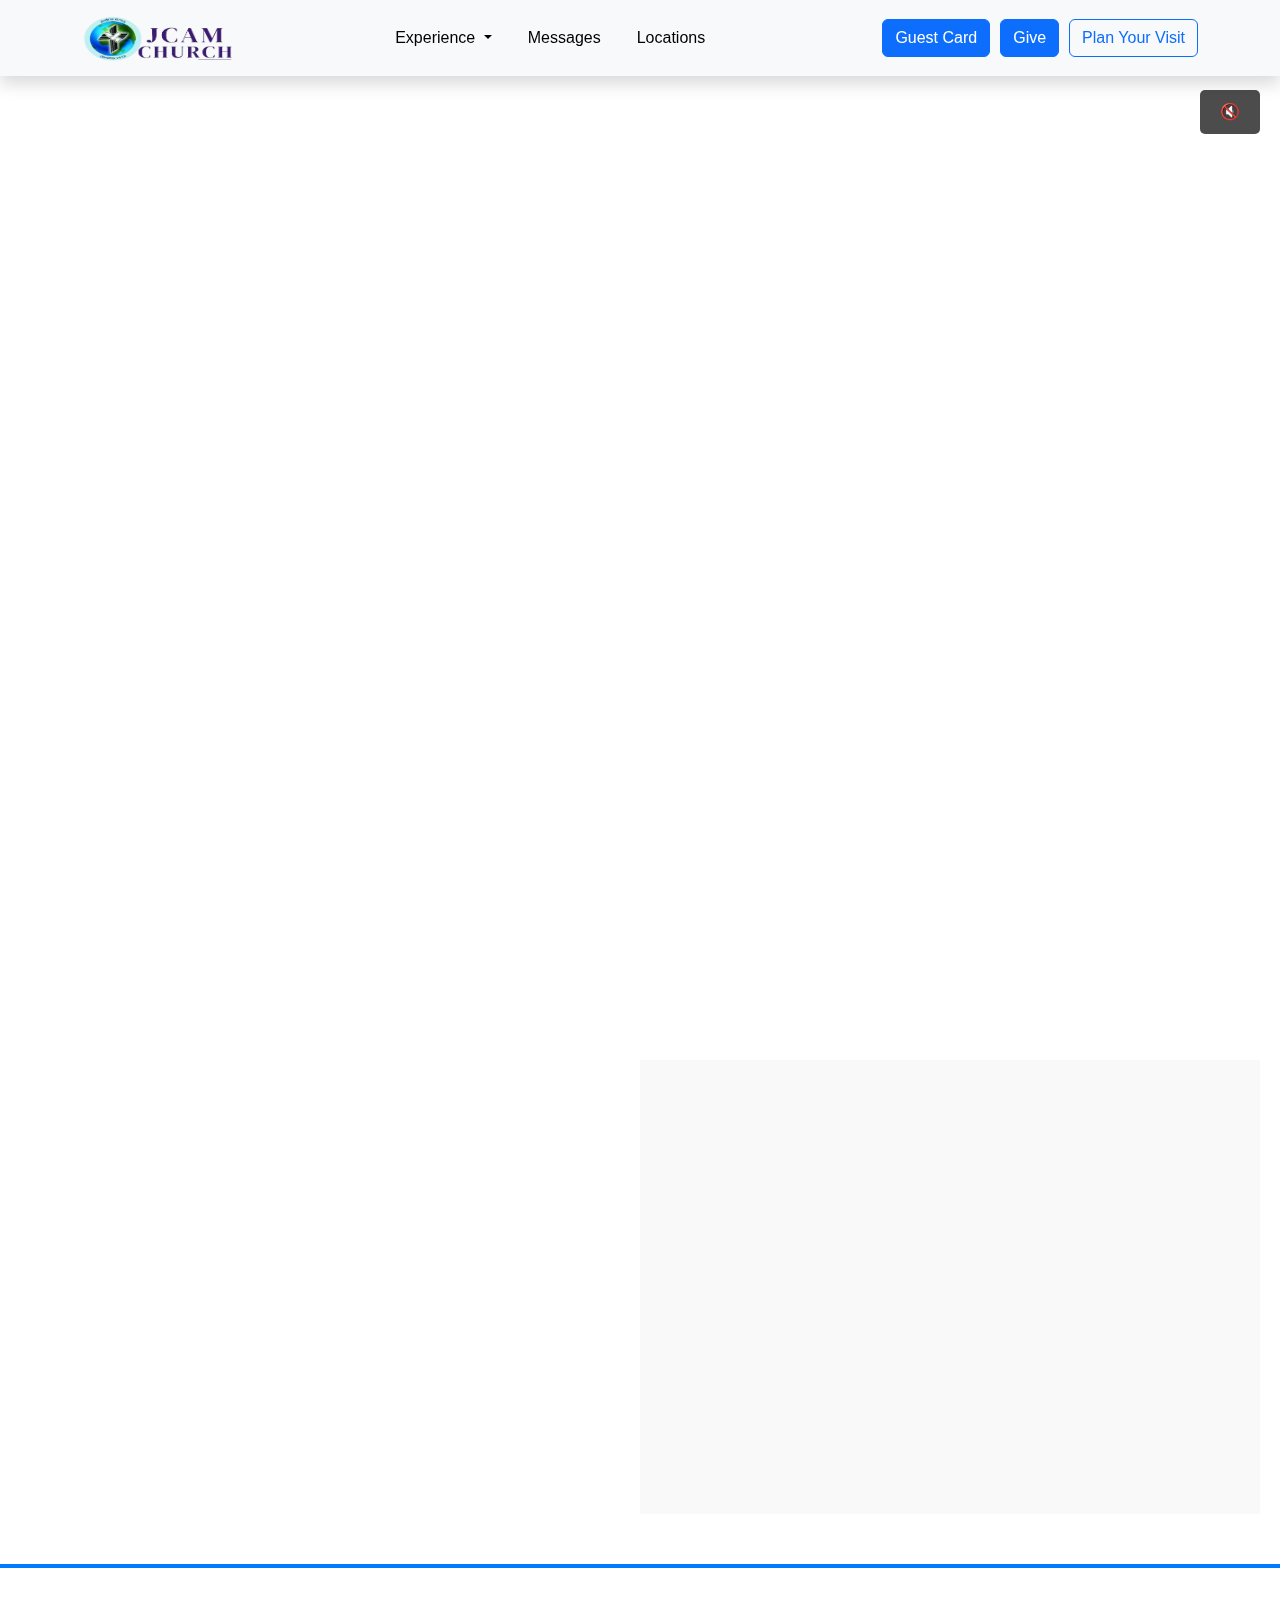
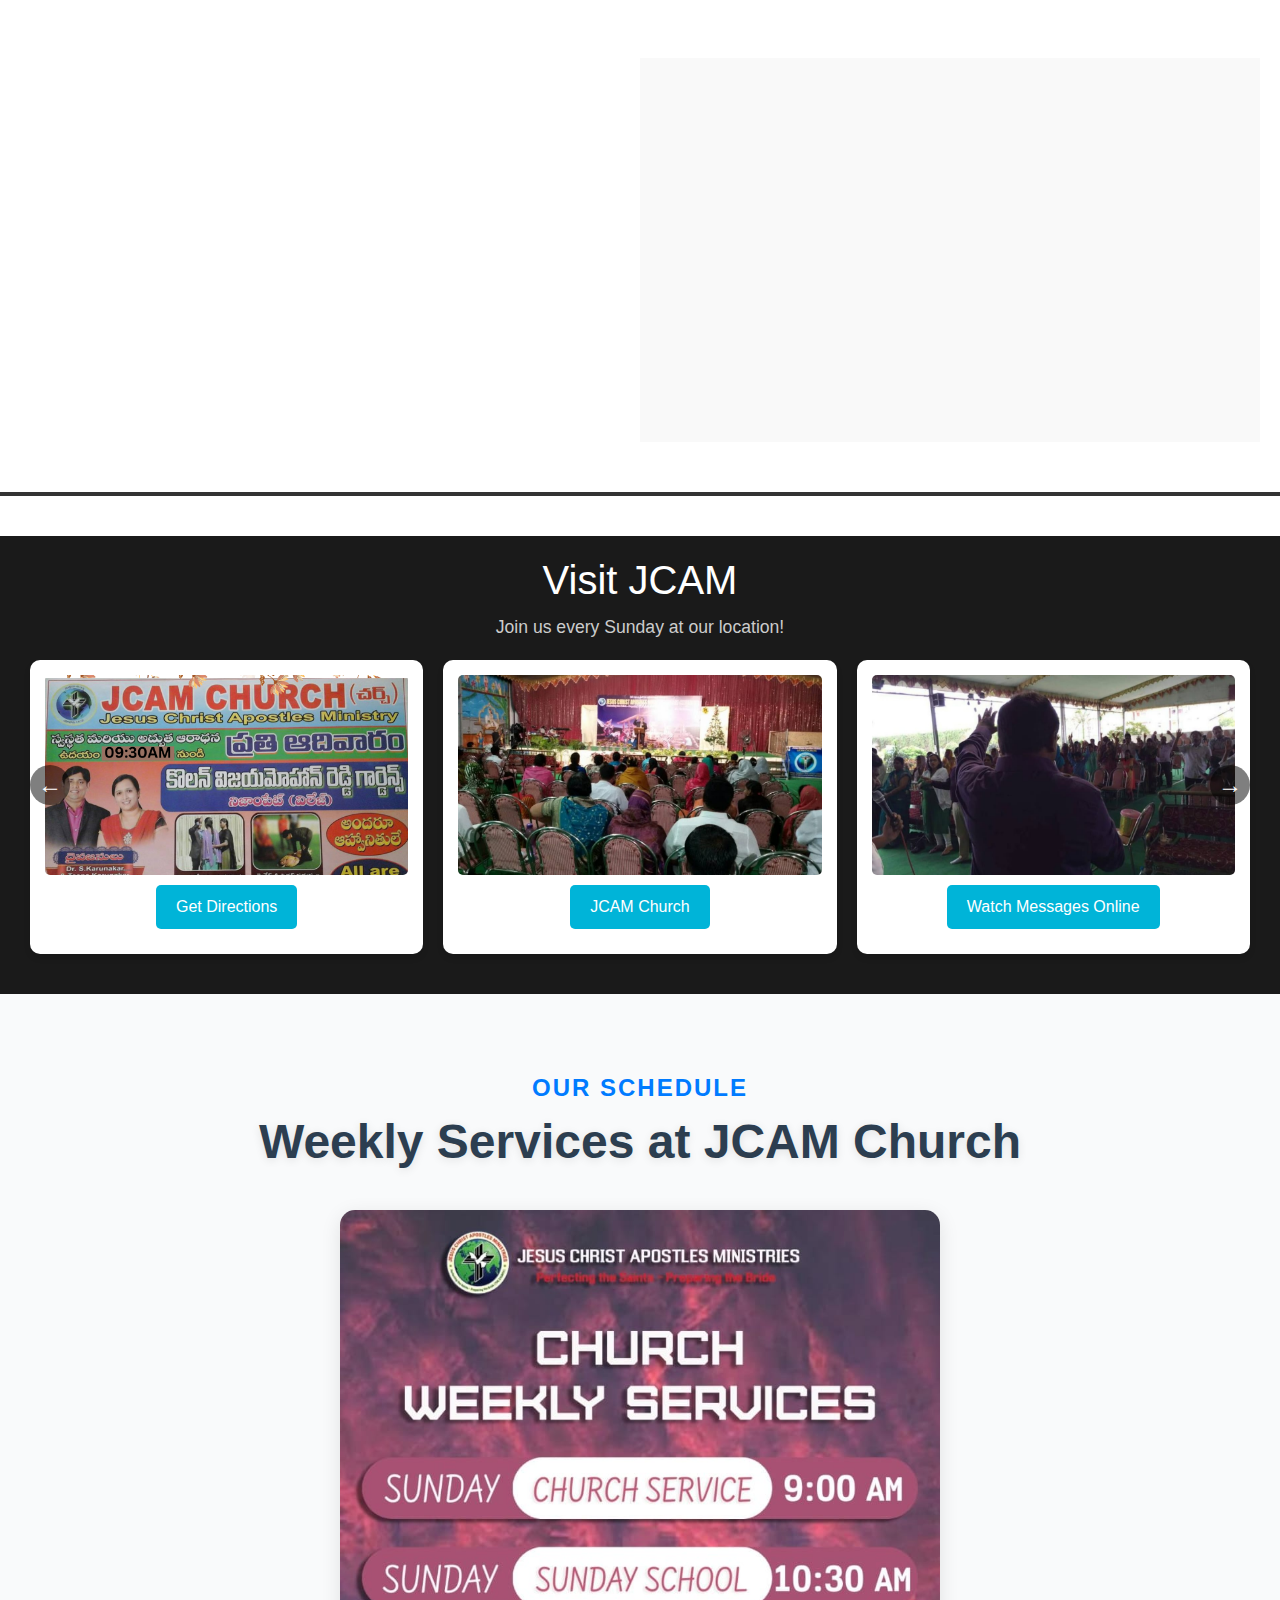
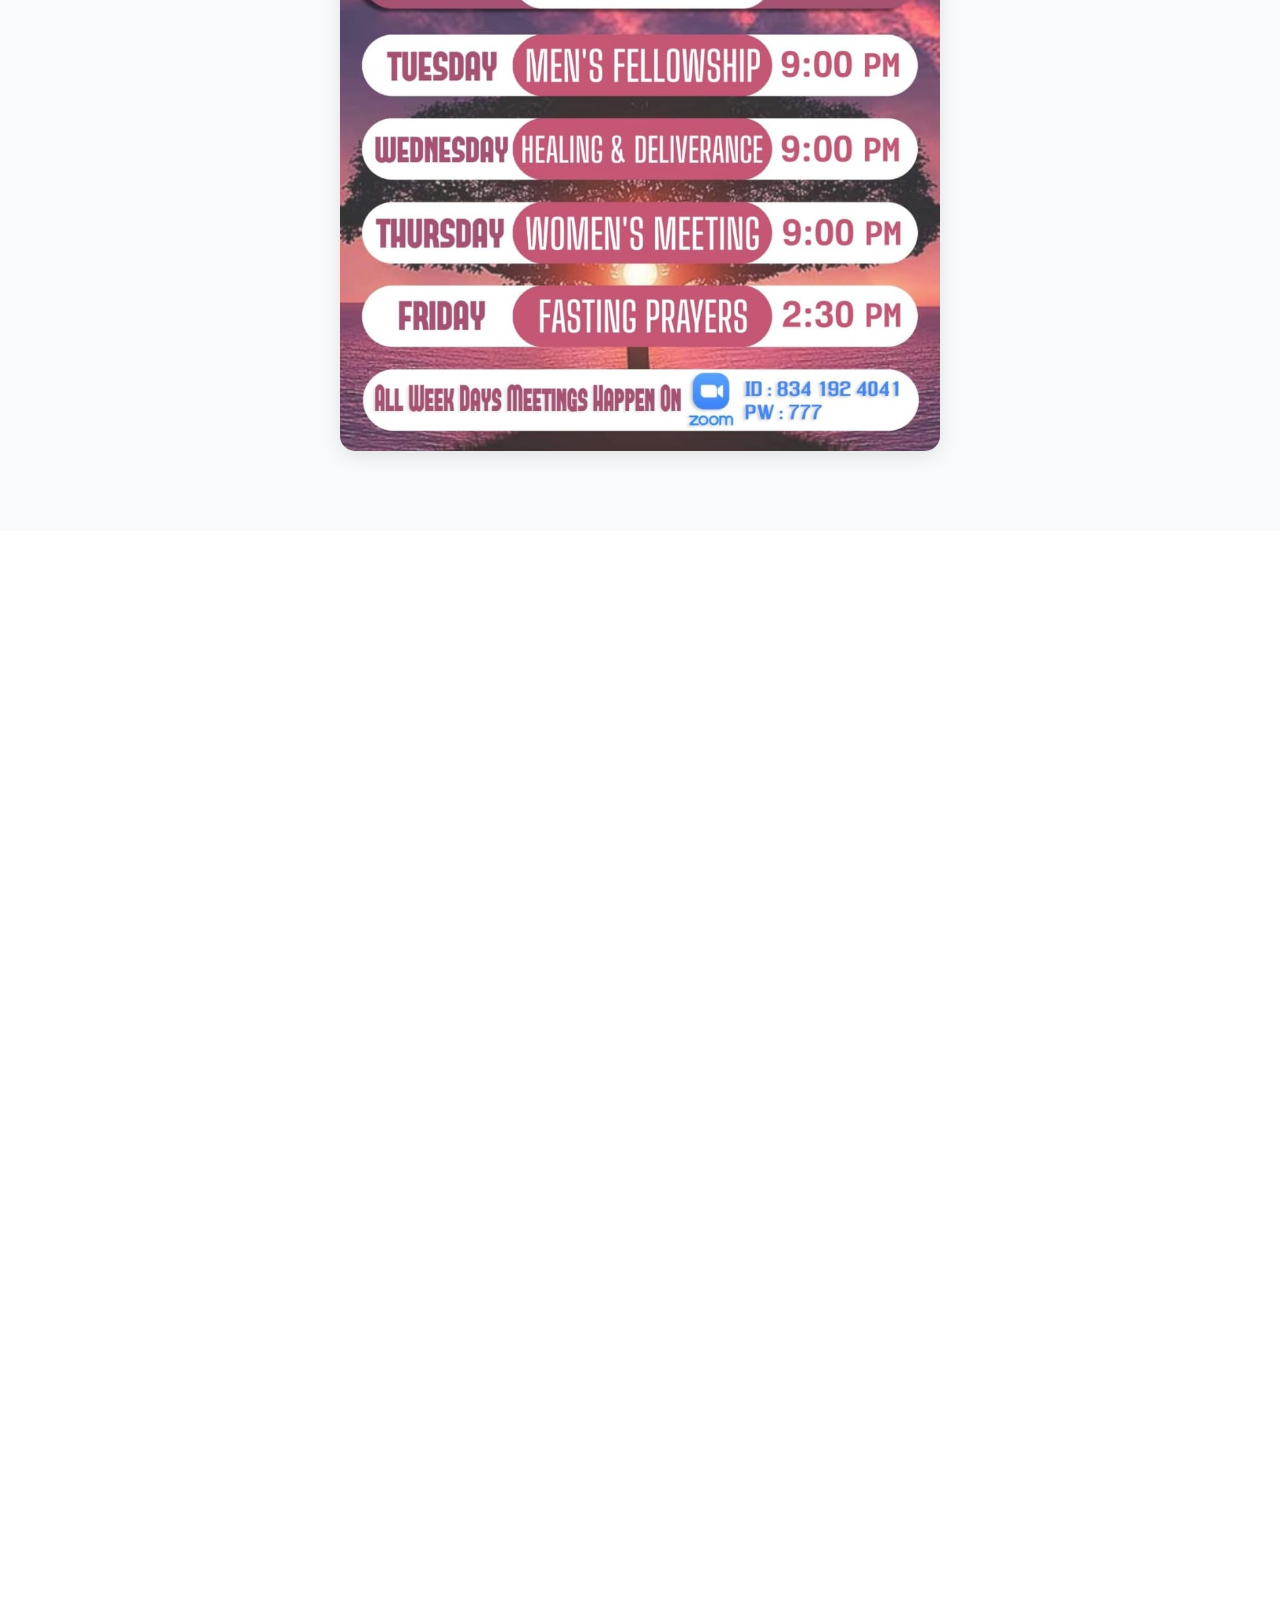
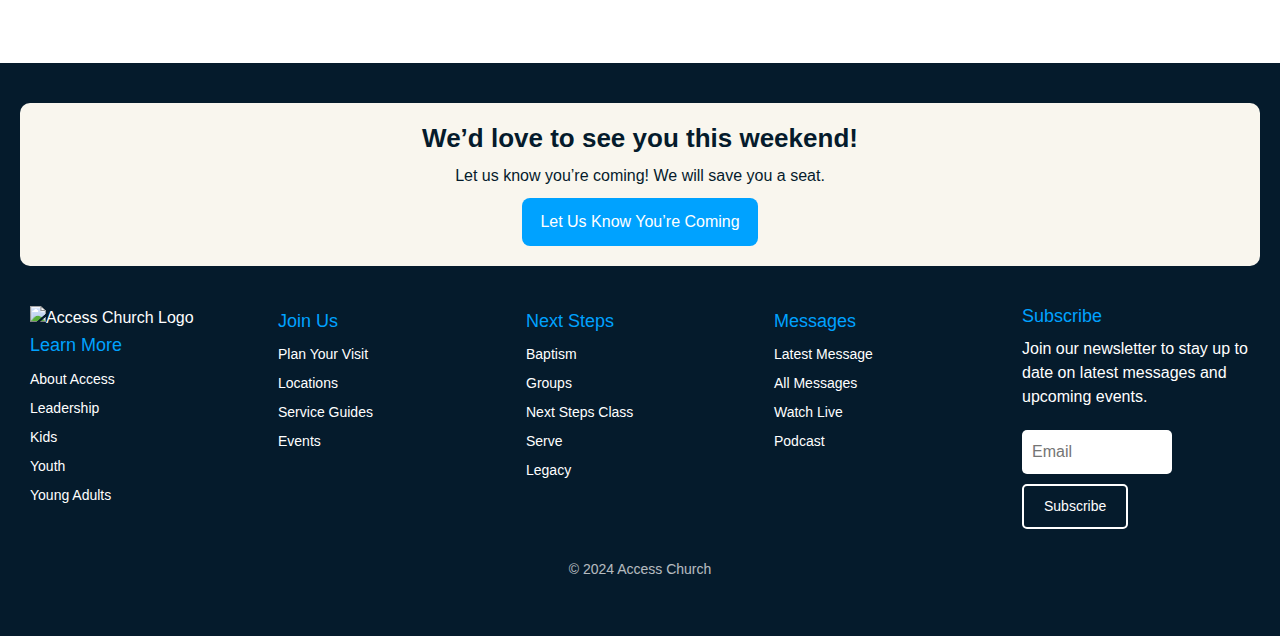
==== commit 375086ac: "..." ====
--- a/index.html
+++ b/index.html
@@ -42,6 +42,7 @@
                     </li>
                 </ul>
                 <div class="navbar-buttons d-flex">
+                    <a href="https://forms.gle/25ym4wyiQQYm7Yak7" class="btn btn-primary">Guest  Card</a>
                     <a href="#" class="btn btn-primary">Give</a>
                     <a href="https://calendar.app.google/wXHC3vdBSfSEgCwv8" class="btn btn-outline-primary">Plan Your Visit</a>
                 </div>
@@ -254,6 +255,15 @@
         });
     </script>
 
+    <section class="weekly-services">
+        <div class="weekly-services-container">
+            <header class="weekly-services-header">
+                <h2 class="services-subtitle">Our Schedule</h2>
+                <h1 class="services-title">Weekly Services at JCAM Church</h1>
+            </header>
+            <img src="./images/schedule.jpg" alt="Church Weekly Services Schedule" class="services-image">
+        </div>
+    </section>
 
 
 
--- a/index.css
+++ b/index.css
@@ -602,6 +602,99 @@
 
 
 
+.weekly-services {
+    padding: 80px 20px;
+    background: #f9fafb;
+}
+
+.weekly-services-container {
+    max-width: 1200px;
+    margin: 0 auto;
+    text-align: center;
+}
+
+.weekly-services-header {
+    margin-bottom: 40px;
+    animation: fadeInDown 0.8s ease forwards;
+}
+
+.services-subtitle {
+    font-size: 1.5rem;
+    color: #007bff;
+    text-transform: uppercase;
+    letter-spacing: 2px;
+    font-weight: 600;
+    margin-bottom: 10px;
+}
+
+.services-title {
+    font-size: 3rem;
+    color: #2c3e50;
+    font-weight: 800;
+    line-height: 1.2;
+    margin: 0;
+    text-shadow: 0 2px 10px rgba(0, 0, 0, 0.1);
+}
+
+.services-image {
+    width: 100%;
+    max-width: 600px; /* Matches the approximate width of the image for clarity */
+    height: auto; /* Maintains aspect ratio */
+    border-radius: 15px;
+    box-shadow: 0 5px 20px rgba(0, 0, 0, 0.1);
+    display: block; /* Ensures proper centering */
+    margin: 0 auto; /* Centers the image */
+}
+
+/* Animations */
+@keyframes fadeInDown {
+    from {
+        opacity: 0;
+        transform: translateY(-20px);
+    }
+    to {
+        opacity: 1;
+        transform: translateY(0);
+    }
+}
+
+/* Responsive Design */
+@media (max-width: 768px) {
+    .weekly-services {
+        padding: 40px 15px;
+    }
+    
+    .services-title {
+        font-size: 2.2rem;
+    }
+    
+    .services-subtitle {
+        font-size: 1.3rem;
+    }
+    
+    .services-image {
+        max-width: 100%; /* Ensures the image fits within smaller screens */
+    }
+}
+
+@media (max-width: 480px) {
+    .services-title {
+        font-size: 1.8rem;
+    }
+    
+    .services-subtitle {
+        font-size: 1.1rem;
+    }
+    
+    .services-image {
+        max-width: 100%;
+    }
+}
+
+
+
+
+
 
 .custom-footer {
     background: #051B2C;
@@ -797,7 +890,7 @@
 
 /* Locations Section */
 .locations-next-section {
-    padding: 60px 8%;
+    padding: 20px 8%;
     background: #fff;
 }
 
@@ -1233,163 +1326,163 @@
 
 
 .about-pastors {
-    background-color: #fff;
-    overflow: hidden;
-    margin-bottom: 0;
-}
-
-.about-pastors-hero {
-    position: relative;
-    height: 600px;
+    padding: 20px 20px; /* Increased padding for better spacing */
+    background: linear-gradient(135deg, #f9fafb 0%, #ffffff 100%);
+}
+
+.about-pastors-container {
+    max-width: 1200px;
+    margin: 0 auto;
+}
+
+.about-pastors-header {
+    text-align: center;
+    margin-bottom: 40px;
+    animation: fadeInDown 0.8s ease forwards;
+}
+
+.about-pastors-subtitle {
+    font-size: 1.5rem;
+    color: #007bff;
+    text-transform: uppercase;
+    letter-spacing: 2px;
+    font-weight: 600;
+    margin-bottom: 10px;
+}
+
+.about-pastors-title {
+    font-size: 3.5rem;
+    color: #2c3e50;
+    font-weight: 800;
+    line-height: 1.2;
+    margin: 0;
+}
+
+.about-pastors-body {
     display: flex;
-    align-items: center;
-    justify-content: center;
-    text-align: center;
+    align-items: stretch;
+    gap: 40px;
+    margin-bottom: 40px;
+}
+
+.about-pastors-image {
+    flex: 1;
+    max-width: 50%;
 }
 
 .about-pastors-img {
     width: 100%;
     height: 100%;
+    max-height: 400px;
     object-fit: cover;
-    position: absolute;
-    top: 0;
-    left: 0;
-    z-index: 1;
-    filter: brightness(0.7);
-}
-
-.hero-overlay {
-    position: relative;
-    z-index: 2;
-    color: white;
+    border-radius: 15px;
+    box-shadow: 0 5px 20px rgba(0, 0, 0, 0.1);
+    transition: transform 0.3s ease;
+}
+
+.about-pastors-img:hover {
+    transform: scale(1.02);
+}
+
+.about-pastors-content {
+    flex: 1;
     padding: 20px;
-    background: rgba(0, 0, 0, 0.4);
-    border-radius: 15px;
-}
-
-.about-pastors-subtitle {
-    font-size: 2rem;
-    text-transform: uppercase;
-    letter-spacing: 4px;
-    font-weight: 300;
-    margin-bottom: 15px;
-    text-shadow: 0 2px 4px rgba(0, 0, 0, 0.5);
-}
-
-.about-pastors-title {
-    font-size: 5rem;
-    font-weight: 800;
-    line-height: 1.1;
-    margin: 0;
-    text-shadow: 0 4px 10px rgba(0, 0, 0, 0.6);
-    background: linear-gradient(45deg, #ffffff, #f0f4f8);
-    -webkit-background-clip: text;
-    background-clip: text;
-    color: transparent;
-}
-
-.about-pastors-content {
-    max-width: 1200px;
-    margin: 0 auto;
-    padding: 60px 20px;
-    background: linear-gradient(135deg, #f9fafb 0%, #ffffff 100%);
+    display: flex;
+    flex-direction: column;
+    justify-content: center;
+    animation: fadeInRight 0.8s ease forwards;
 }
 
 .content-wrapper {
-    position: relative;
+    display: flex;
+    flex-direction: column;
+    gap: 20px;
 }
 
 .about-pastors-description {
     font-size: 1.2rem;
-    color: #444;
+    color: #555;
     line-height: 1.8;
-    margin-bottom: 20px;
-    max-width: 800px;
-    margin-left: auto;
-    margin-right: auto;
+    margin: 0;
+}
+
+.highlight-section {
+    background: rgba(0, 123, 255, 0.1);
+    padding: 20px;
+    border-radius: 8px;
+    margin: 0 -20px; /* Extends to the full width of the section */
 }
 
 .about-pastors-description.highlight {
-    font-size: 1.4rem;
+    font-size: 1.3rem;
     font-weight: 500;
     color: #007bff;
-    background: rgba(0, 123, 255, 0.1);
-    padding: 15px;
-    border-radius: 8px;
     text-align: center;
-}
-
-.about-pastors-signature {
-    font-size: 1.8rem;
-    color: #666;
-    font-style: italic;
-    text-align: center;
-    margin: 40px 0;
-    font-weight: 400;
-}
-
-.about-pastors-social {
-    display: flex;
-    justify-content: space-around;
-    gap: 30px;
-    margin-top: 40px;
-    flex-wrap: wrap;
-}
-
-.social-group {
-    text-align: center;
-}
-
-.about-pastors-social-title {
-    font-size: 1.3rem;
-    color: #1a1a1a;
-    margin-bottom: 15px;
-    font-weight: 600;
-}
-
-.about-pastors-social-icons {
-    display: flex;
-    justify-content: center;
-    gap: 20px;
-}
-
-.about-pastors-social-icons a {
-    color: #007bff;
-    font-size: 2rem;
-    transition: all 0.3s ease;
-}
-
-.about-pastors-social-icons a:hover {
-    color: #0056b3;
-    transform: scale(1.2);
+    margin: 0;
+}
+
+/* Animations */
+@keyframes fadeInDown {
+    from {
+        opacity: 0;
+        transform: translateY(-20px);
+    }
+    to {
+        opacity: 1;
+        transform: translateY(0);
+    }
+}
+
+@keyframes fadeInRight {
+    from {
+        opacity: 0;
+        transform: translateX(30px);
+    }
+    to {
+        opacity: 1;
+        transform: translateX(0);
+    }
 }
 
 /* Responsive Design */
 @media (max-width: 1024px) {
-    .about-pastors-hero {
-        height: 500px;
+    .about-pastors-body {
+        flex-direction: column;
+        gap: 30px;
+    }
+    
+    .about-pastors-image {
+        max-width: 100%;
+        display: flex;
+        justify-content: center; /* Centers the image on smaller screens */
+    }
+    
+    .about-pastors-img {
+        max-height: 350px;
+        width: auto; /* Ensures natural width while maintaining aspect ratio */
+        max-width: 500px; /* Limits width to avoid stretching */
+    }
+    
+    .about-pastors-content {
+        padding: 0;
     }
     
     .about-pastors-title {
-        font-size: 4rem;
+        font-size: 2.8rem;
+    }
+}
+
+@media (max-width: 768px) {
+    .about-pastors {
+        padding: 40px 15px;
+    }
+    
+    .about-pastors-title {
+        font-size: 2.2rem;
     }
     
     .about-pastors-subtitle {
-        font-size: 1.8rem;
-    }
-}
-
-@media (max-width: 768px) {
-    .about-pastors-hero {
-        height: 400px;
-    }
-    
-    .about-pastors-title {
-        font-size: 3rem;
-    }
-    
-    .about-pastors-subtitle {
-        font-size: 1.5rem;
+        font-size: 1.3rem;
     }
     
     .about-pastors-description {
@@ -1400,31 +1493,24 @@
         font-size: 1.2rem;
     }
     
-    .about-pastors-signature {
-        font-size: 1.5rem;
-    }
-    
-    .about-pastors-social {
-        flex-direction: column;
-        gap: 40px;
+    .highlight-section {
+        margin: 0 -15px; /* Adjusts for smaller padding on mobile */
+        padding: 15px;
     }
 }
 
 @media (max-width: 480px) {
-    .about-pastors-hero {
-        height: 300px;
-    }
-    
     .about-pastors-title {
-        font-size: 2.5rem;
+        font-size: 1.8rem;
     }
     
     .about-pastors-subtitle {
-        font-size: 1.2rem;
-    }
-    
-    .about-pastors-content {
-        padding: 40px 15px;
+        font-size: 1.1rem;
+    }
+    
+    .about-pastors-img {
+        max-height: 300px;
+        max-width: 100%; /* Ensures image fits within smaller screens */
     }
 }
 
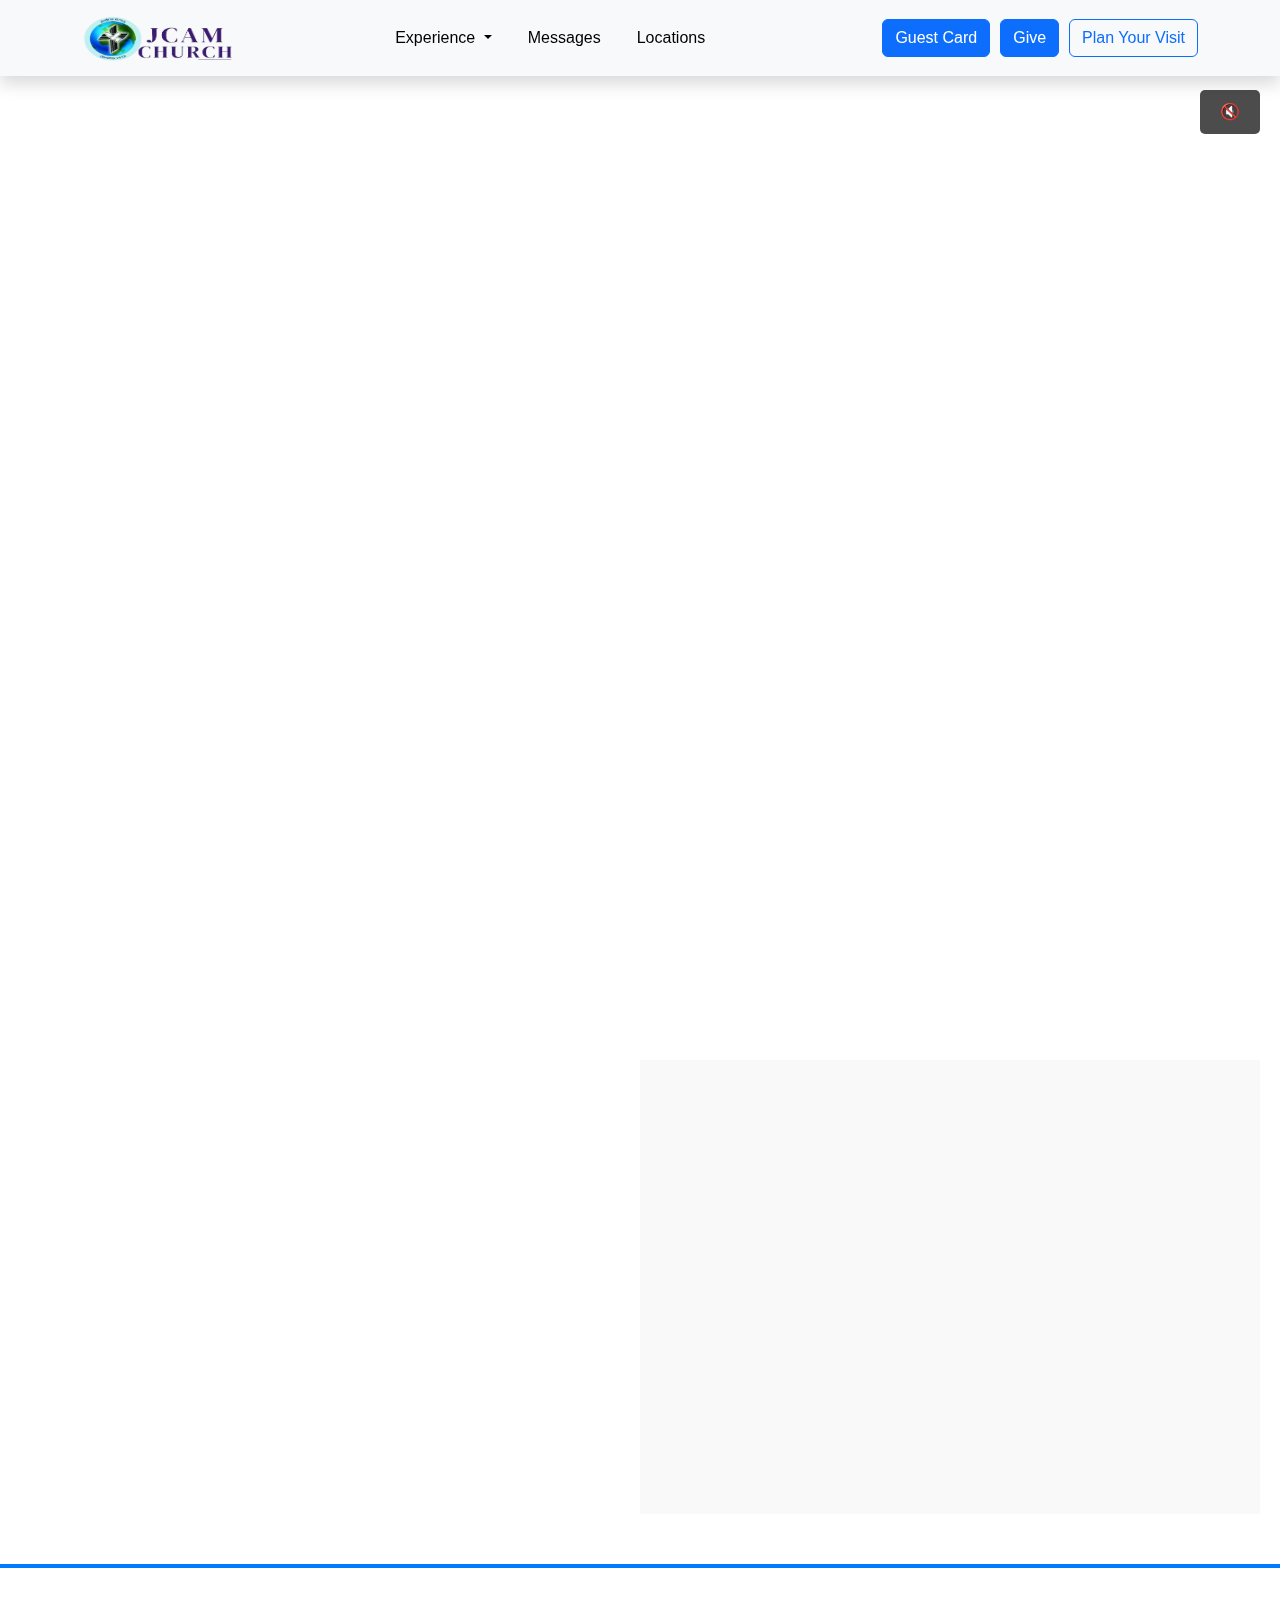
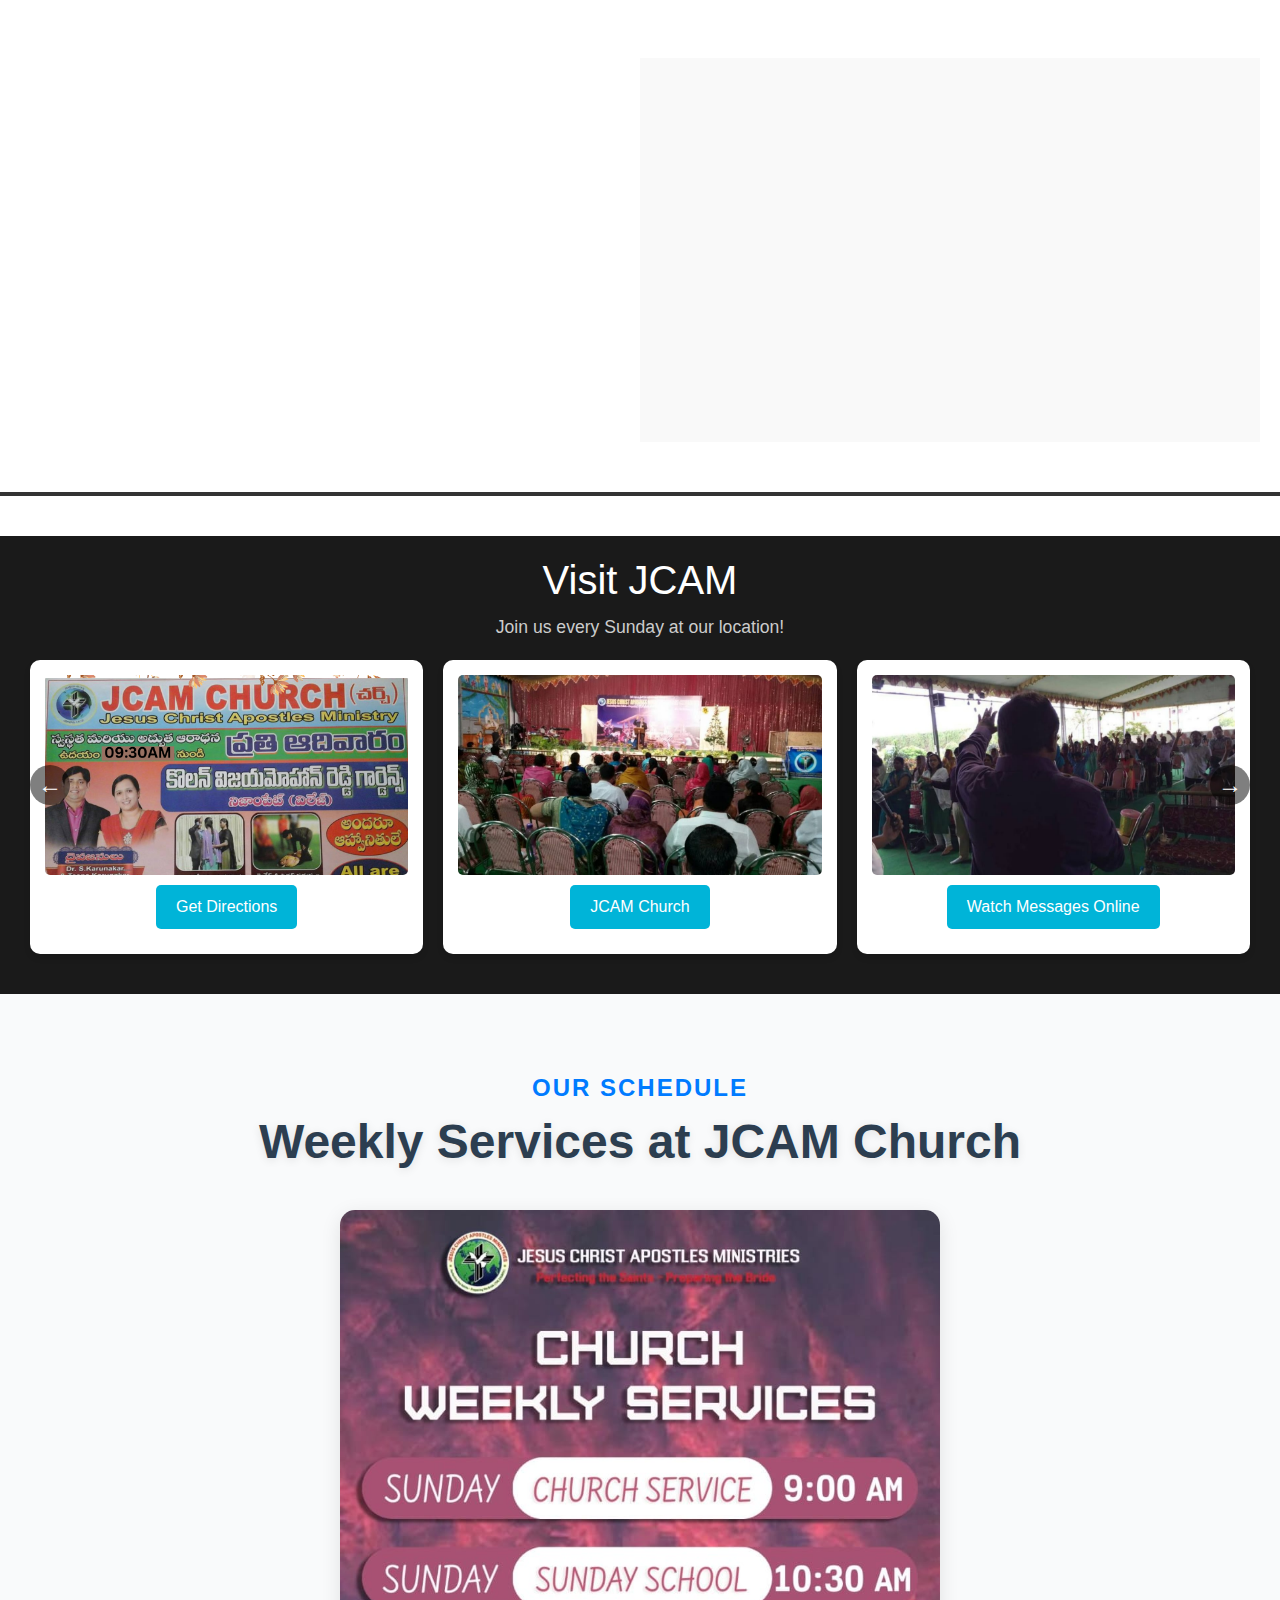
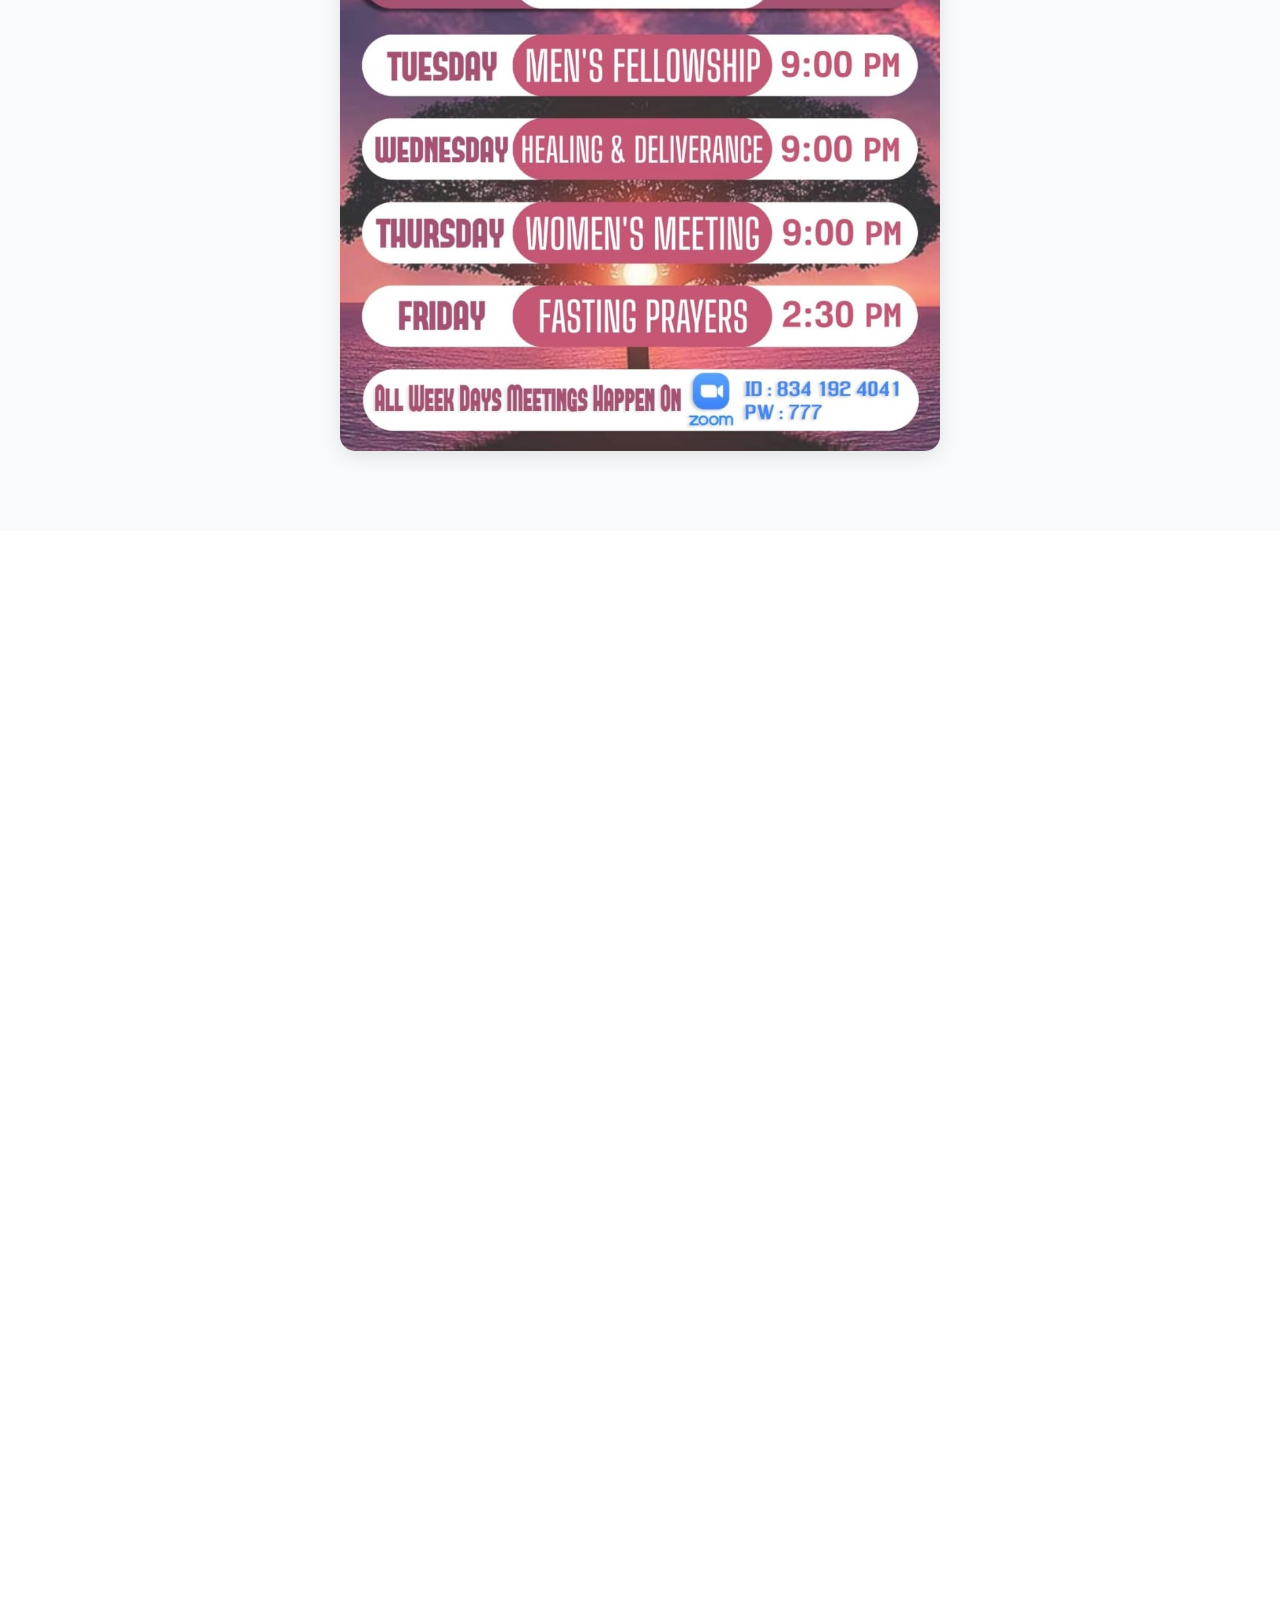
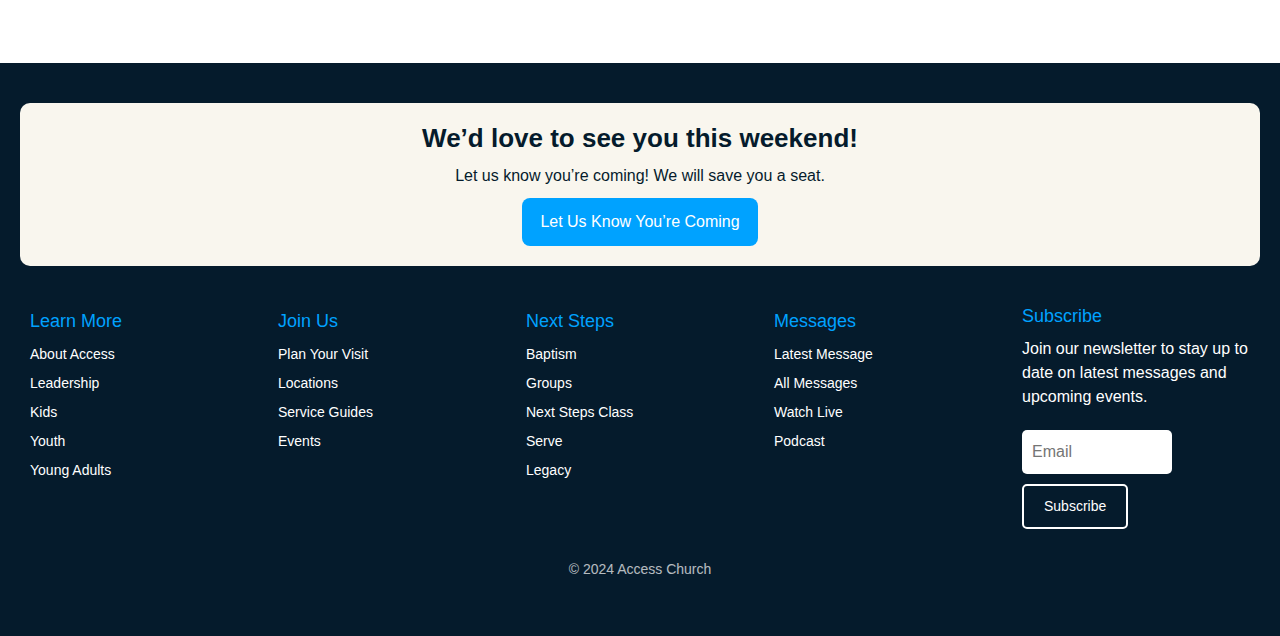
==== commit 1abe03fe: ".." ====
--- a/index.html
+++ b/index.html
@@ -433,7 +433,7 @@
         <div class="custom-footer-content">
             <div class="custom-footer-column">
                 <div class="custom-footer-logo">
-                    <img src="your-logo.png" alt="Access Church Logo">
+                    <!-- <img src="your-logo.png" alt="Access Church Logo"> -->
                 </div>
                 <ul>
                     <li>
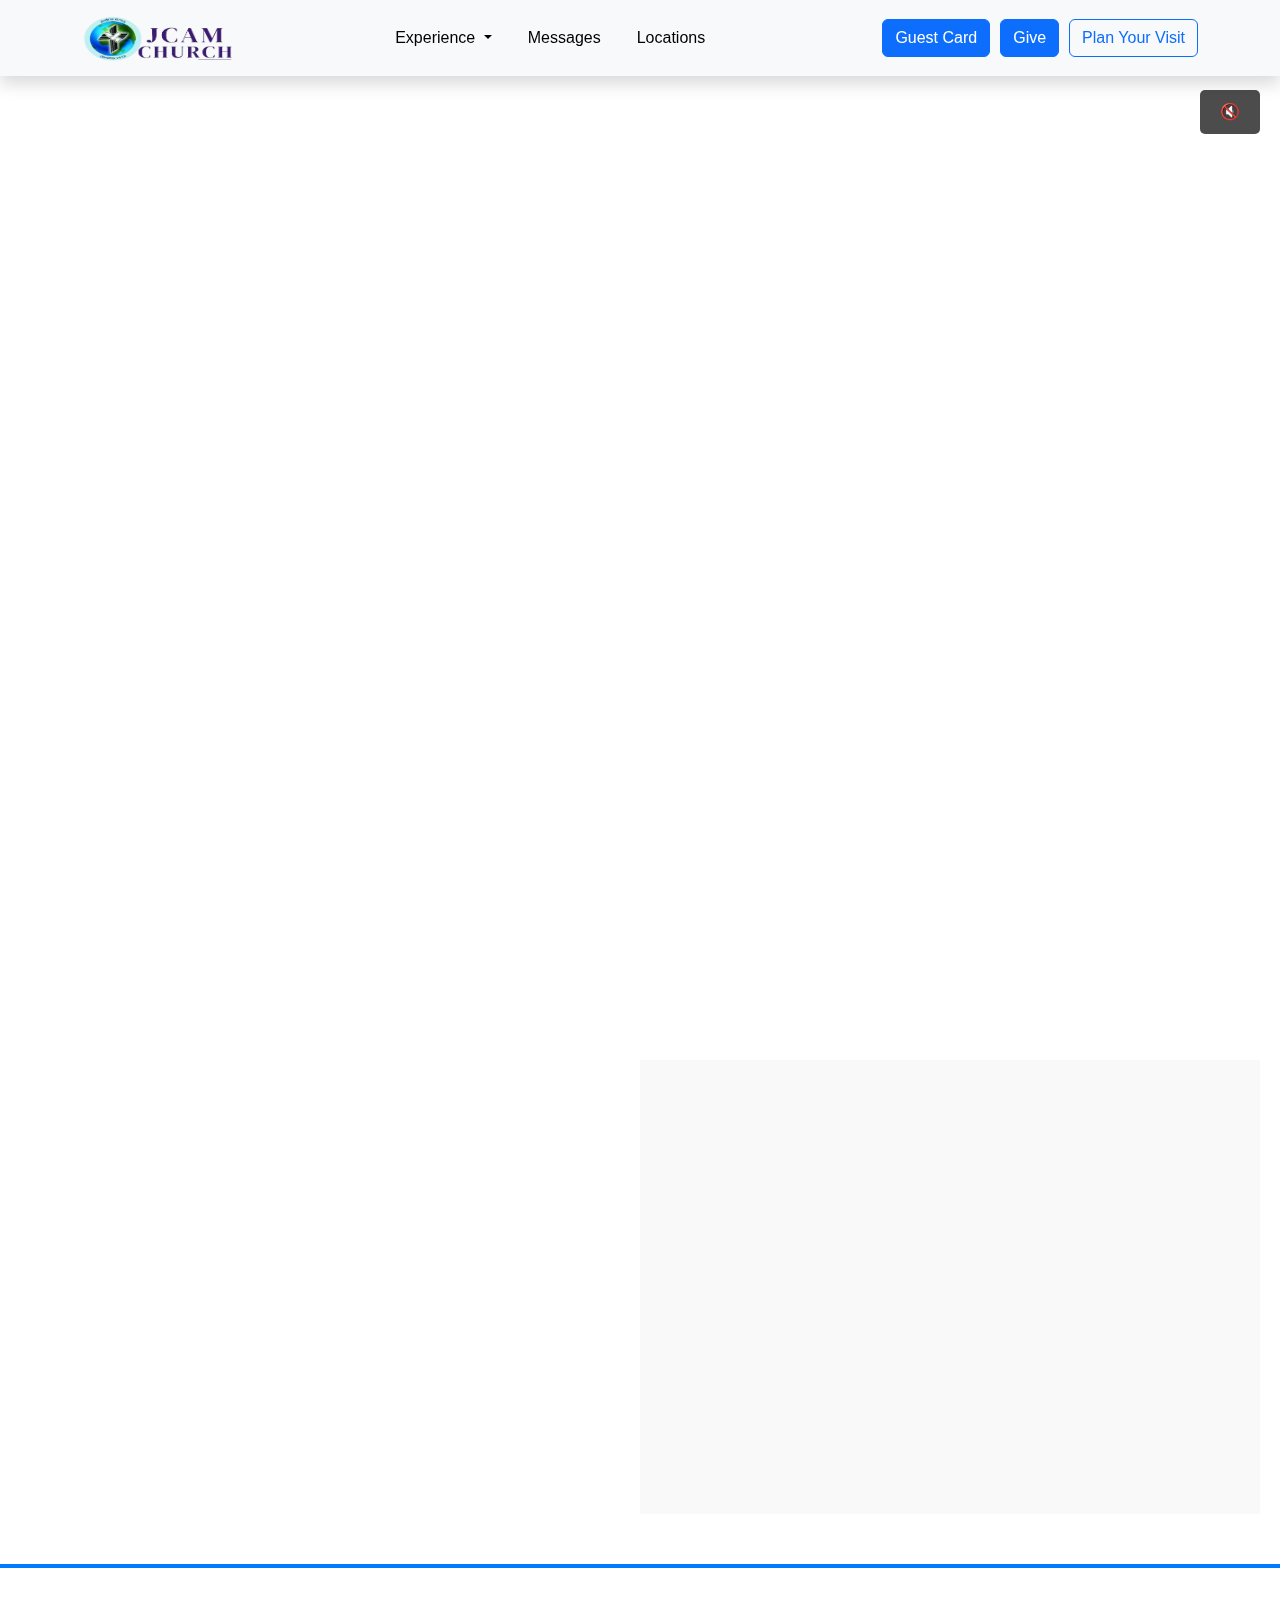
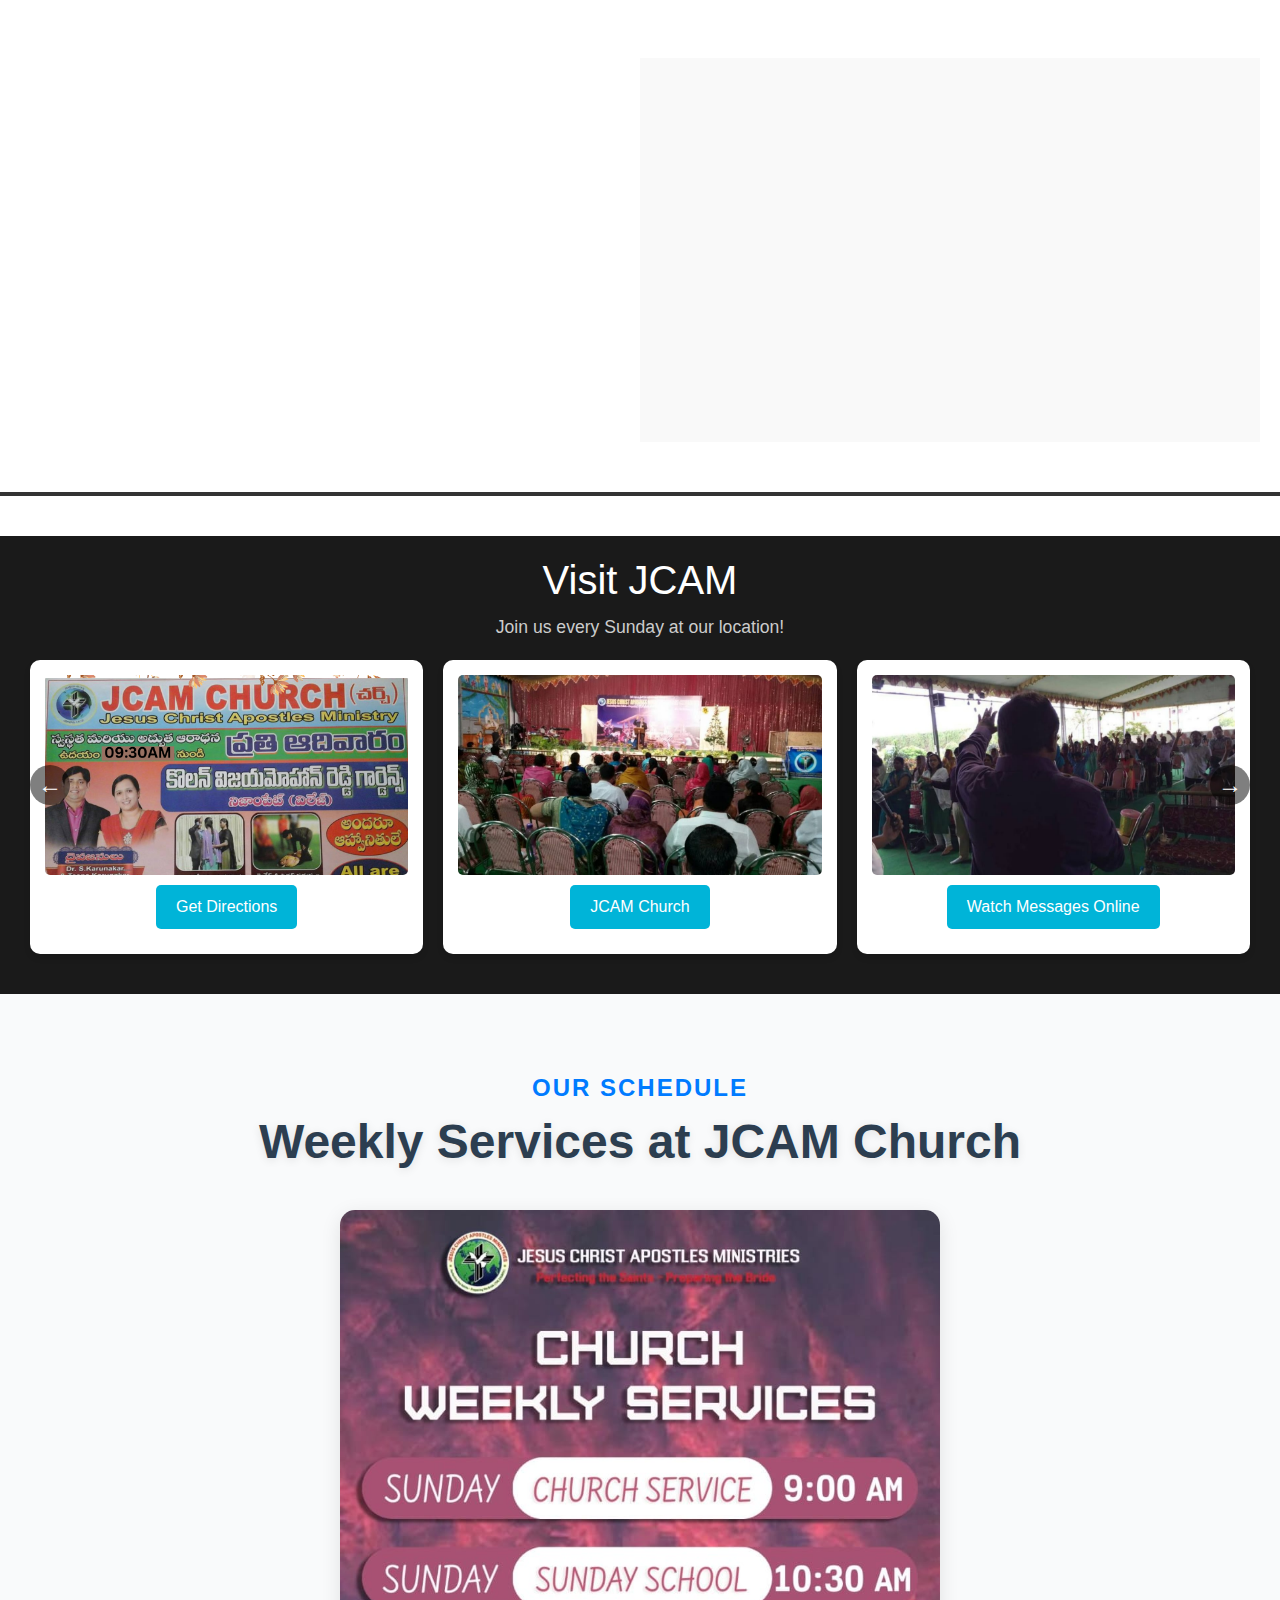
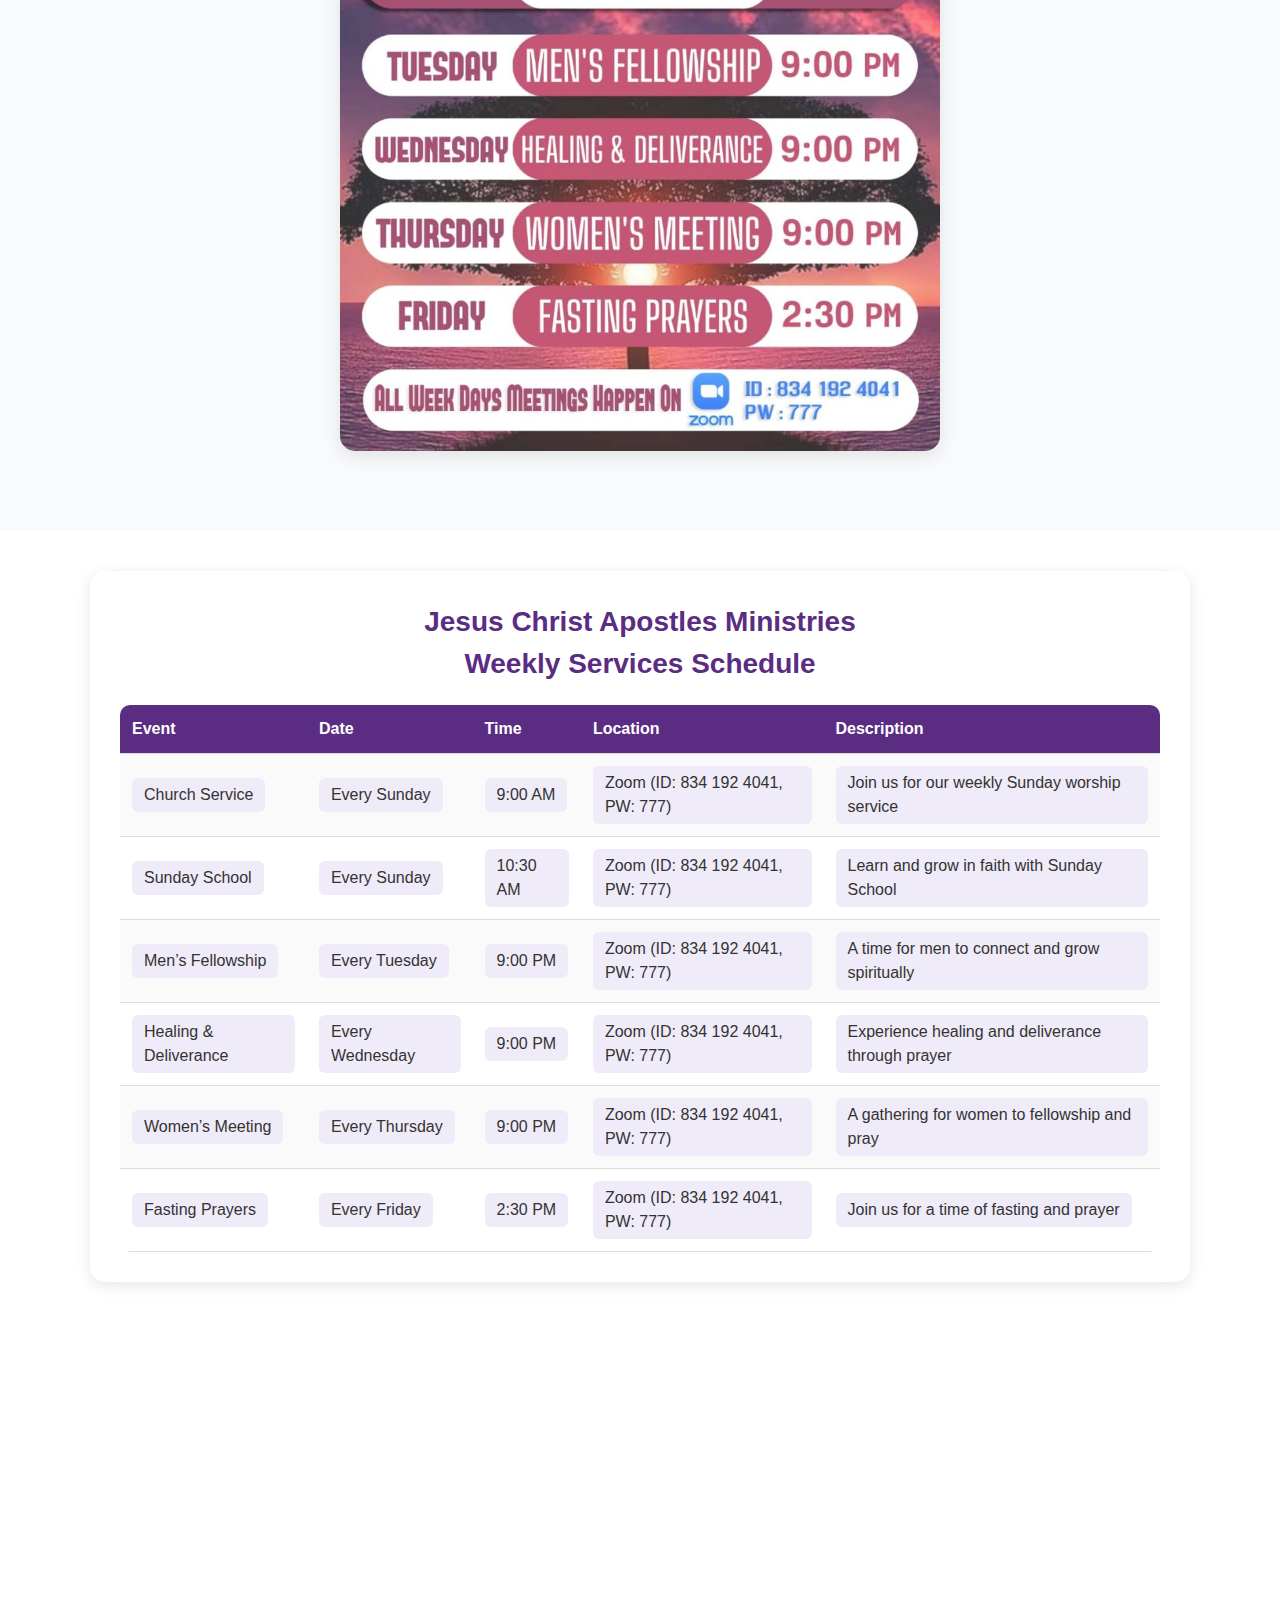
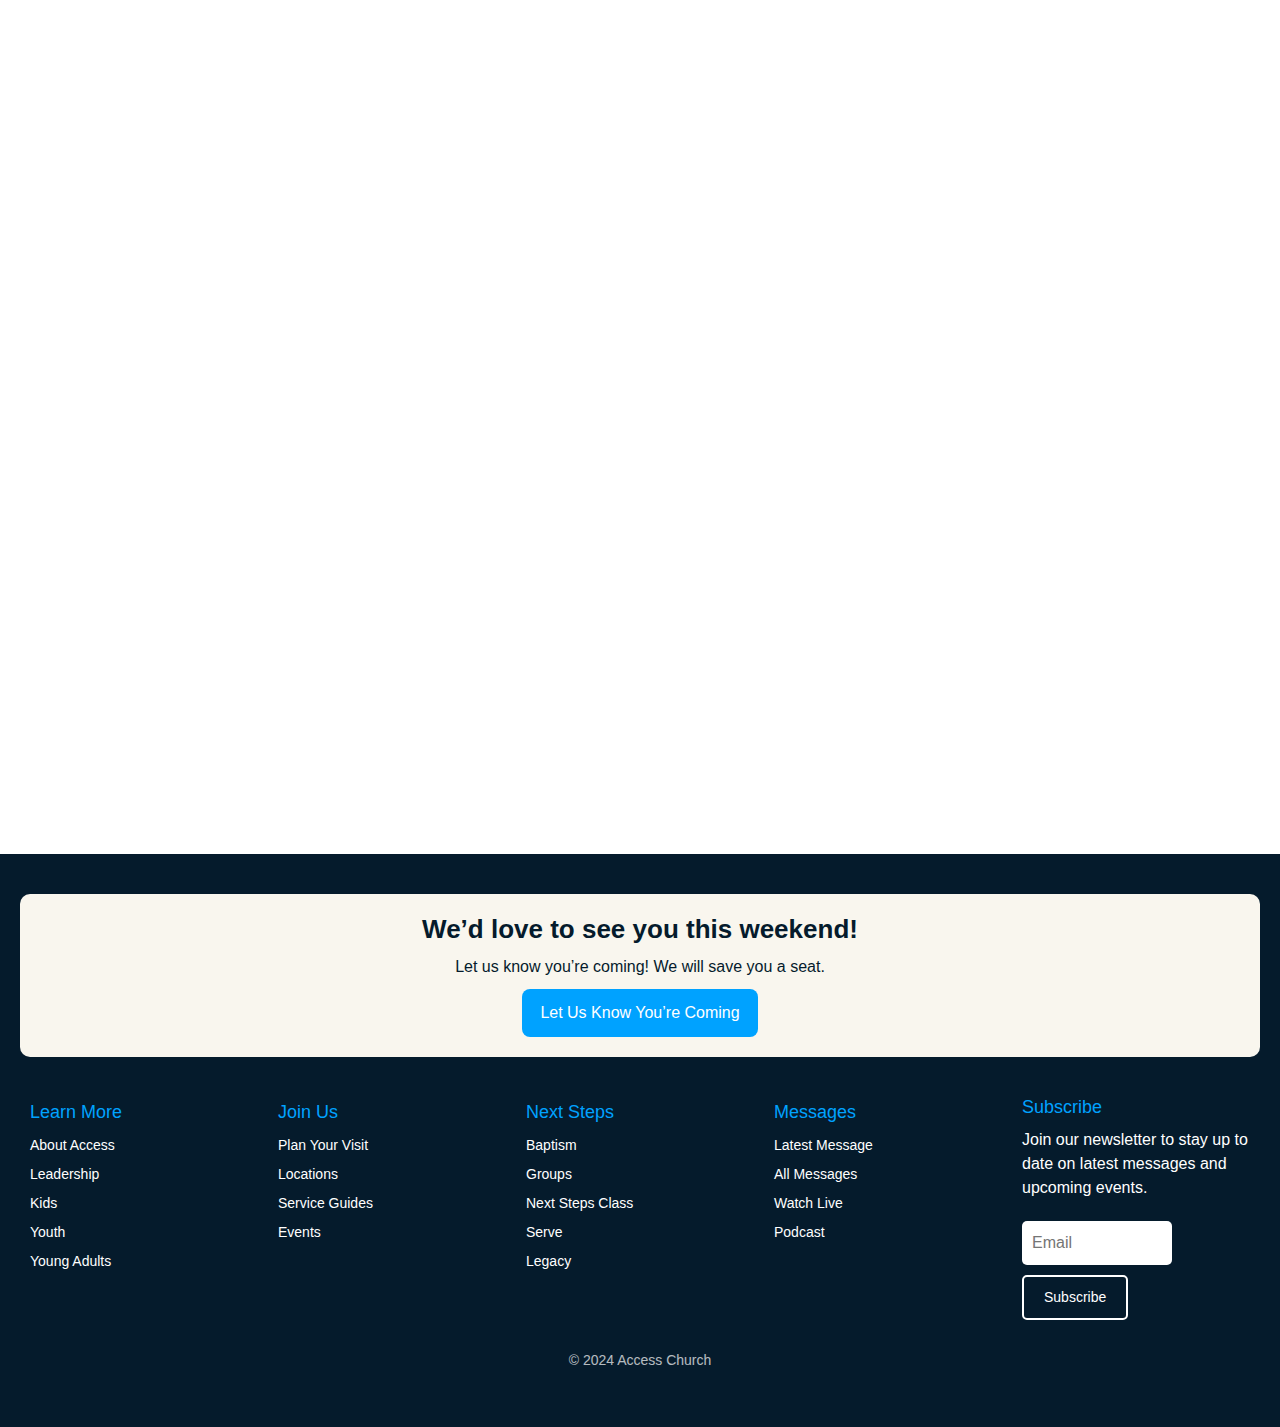
==== commit fe2c8acb: ".." ====
--- a/index.html
+++ b/index.html
@@ -266,6 +266,70 @@
     </section>
 
 
+    <div class="church-page">
+        <div class="church-schedule-wrapper">
+            <div class="church-schedule-title">Jesus Christ Apostles Ministries<br>Weekly Services Schedule</div>
+            <table class="church-table">
+                <thead class="church-thead">
+                    <tr class="church-table-row">
+                        <th class="church-th">Event</th>
+                        <th class="church-th">Date</th>
+                        <th class="church-th">Time</th>
+                        <th class="church-th">Location</th>
+                        <th class="church-th">Description</th>
+                    </tr>
+                </thead>
+                <tbody class="church-tbody">
+                    <tr class="church-table-row">
+                        <td class="church-td" data-label="Event"><div class="church-event-content">Church Service</div></td>
+                        <td class="church-td" data-label="Date"><div class="church-event-content">Every Sunday</div></td>
+                        <td class="church-td" data-label="Time"><div class="church-event-content">9:00 AM</div></td>
+                        <td class="church-td" data-label="Location"><div class="church-event-content">Zoom (ID: 834 192 4041, PW: 777)</div></td>
+                        <td class="church-td" data-label="Description"><div class="church-event-content">Join us for our weekly Sunday worship service</div></td>
+                    </tr>
+                    <tr class="church-table-row">
+                        <td class="church-td" data-label="Event"><div class="church-event-content">Sunday School</div></td>
+                        <td class="church-td" data-label="Date"><div class="church-event-content">Every Sunday</div></td>
+                        <td class="church-td" data-label="Time"><div class="church-event-content">10:30 AM</div></td>
+                        <td class="church-td" data-label="Location"><div class="church-event-content">Zoom (ID: 834 192 4041, PW: 777)</div></td>
+                        <td class="church-td" data-label="Description"><div class="church-event-content">Learn and grow in faith with Sunday School</div></td>
+                    </tr>
+                    <tr class="church-table-row">
+                        <td class="church-td" data-label="Event"><div class="church-event-content">Men’s Fellowship</div></td>
+                        <td class="church-td" data-label="Date"><div class="church-event-content">Every Tuesday</div></td>
+                        <td class="church-td" data-label="Time"><div class="church-event-content">9:00 PM</div></td>
+                        <td class="church-td" data-label="Location"><div class="church-event-content">Zoom (ID: 834 192 4041, PW: 777)</div></td>
+                        <td class="church-td" data-label="Description"><div class="church-event-content">A time for men to connect and grow spiritually</div></td>
+                    </tr>
+                    <tr class="church-table-row">
+                        <td class="church-td" data-label="Event"><div class="church-event-content">Healing & Deliverance</div></td>
+                        <td class="church-td" data-label="Date"><div class="church-event-content">Every Wednesday</div></td>
+                        <td class="church-td" data-label="Time"><div class="church-event-content">9:00 PM</div></td>
+                        <td class="church-td" data-label="Location"><div class="church-event-content">Zoom (ID: 834 192 4041, PW: 777)</div></td>
+                        <td class="church-td" data-label="Description"><div class="church-event-content">Experience healing and deliverance through prayer</div></td>
+                    </tr>
+                    <tr class="church-table-row">
+                        <td class="church-td" data-label="Event"><div class="church-event-content">Women’s Meeting</div></td>
+                        <td class="church-td" data-label="Date"><div class="church-event-content">Every Thursday</div></td>
+                        <td class="church-td" data-label="Time"><div class="church-event-content">9:00 PM</div></td>
+                        <td class="church-td" data-label="Location"><div class="church-event-content">Zoom (ID: 834 192 4041, PW: 777)</div></td>
+                        <td class="church-td" data-label="Description"><div class="church-event-content">A gathering for women to fellowship and pray</div></td>
+                    </tr>
+                    <tr class="church-table-row">
+                        <td class="church-td" data-label="Event"><div class="church-event-content">Fasting Prayers</div></td>
+                        <td class="church-td" data-label="Date"><div class="church-event-content">Every Friday</div></td>
+                        <td class="church-td" data-label="Time"><div class="church-event-content">2:30 PM</div></td>
+                        <td class="church-td" data-label="Location"><div class="church-event-content">Zoom (ID: 834 192 4041, PW: 777)</div></td>
+                        <td class="church-td" data-label="Description"><div class="church-event-content">Join us for a time of fasting and prayer</div></td>
+                    </tr>
+                </tbody>
+            </table>
+        </div>
+    </div>
+    
+
+
+
 
     <div class="container my-5">
         <div class="row g-4">
--- a/index.css
+++ b/index.css
@@ -690,6 +690,113 @@
         max-width: 100%;
     }
 }
+
+
+
+body {
+    font-family: 'Arial', sans-serif;
+    background-color: #f9f9f9;
+    margin: 0;
+    padding: 0;
+    box-sizing: border-box;
+}
+
+.church-page {
+    display: flex;
+    justify-content: center;
+    padding: 40px 15px;
+}
+
+.church-schedule-wrapper {
+    background-color: #fff;
+    box-shadow: 0 4px 15px rgba(0, 0, 0, 0.1);
+    border-radius: 15px;
+    padding: 30px;
+    width: 100%;
+    max-width: 1100px;
+}
+
+.church-schedule-title {
+    text-align: center;
+    font-size: 28px;
+    font-weight: bold;
+    color: #5A2D82;
+    margin-bottom: 20px;
+    line-height: 1.5;
+}
+
+.church-table {
+    width: 100%;
+    border-collapse: collapse;
+    overflow: hidden;
+    border-radius: 10px;
+}
+
+.church-thead .church-th {
+    background-color: #5A2D82;
+    color: #fff;
+    padding: 12px;
+    text-align: left;
+}
+
+.church-table-row {
+    border-bottom: 1px solid #ddd;
+}
+
+.church-td {
+    padding: 12px;
+    color: #333;
+    text-align: left;
+}
+
+.church-event-content {
+    display: inline-block;
+    background-color: #F0EBF8;
+    padding: 5px 12px;
+    border-radius: 6px;
+    font-weight: 500;
+}
+
+.church-tbody .church-table-row:nth-child(odd) {
+    background-color: #fafafa;
+}
+
+/* Responsive Design */
+@media (max-width: 768px) {
+    .church-table, .church-thead, .church-th, .church-tbody, .church-td, .church-table-row { 
+        display: block; 
+        width: 100%;
+    }
+
+    .church-thead { 
+        display: none; 
+    }
+
+    .church-table-row {
+        margin-bottom: 10px;
+        border: 1px solid #ddd;
+        border-radius: 8px;
+        box-shadow: 0 2px 8px rgba(0, 0, 0, 0.1);
+        background-color: #fff;
+    }
+
+    .church-td {
+        display: flex;
+        justify-content: space-between;
+        padding: 10px;
+        font-weight: 500;
+    }
+
+    .church-td::before {
+        content: attr(data-label);
+        font-weight: bold;
+        color: #5A2D82;
+    }
+}
+
+
+
+
 
 
 
@@ -2429,7 +2536,7 @@
 
 .memberPhoto {
     width: 100%;
-    height: auto;
+    height: 300px;
     border-radius: 8px;
     margin-bottom: 10px;
 }
